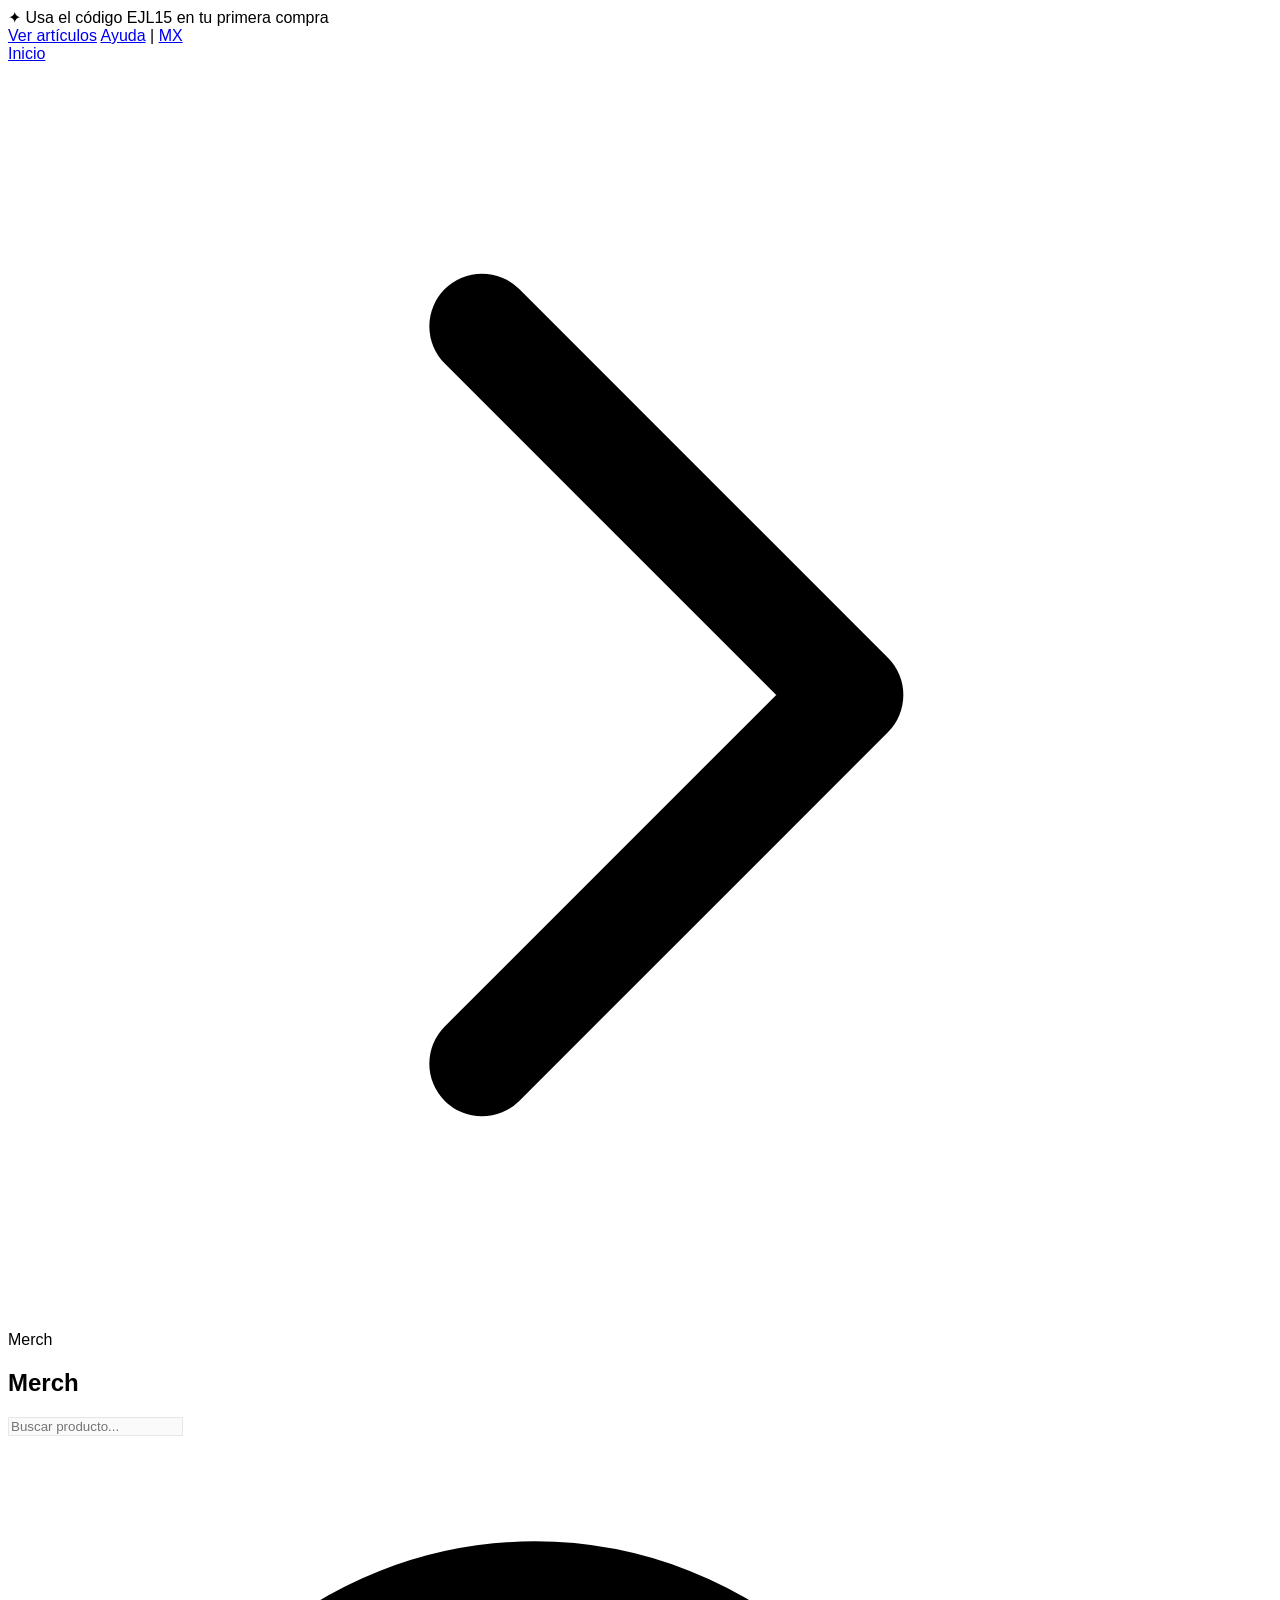
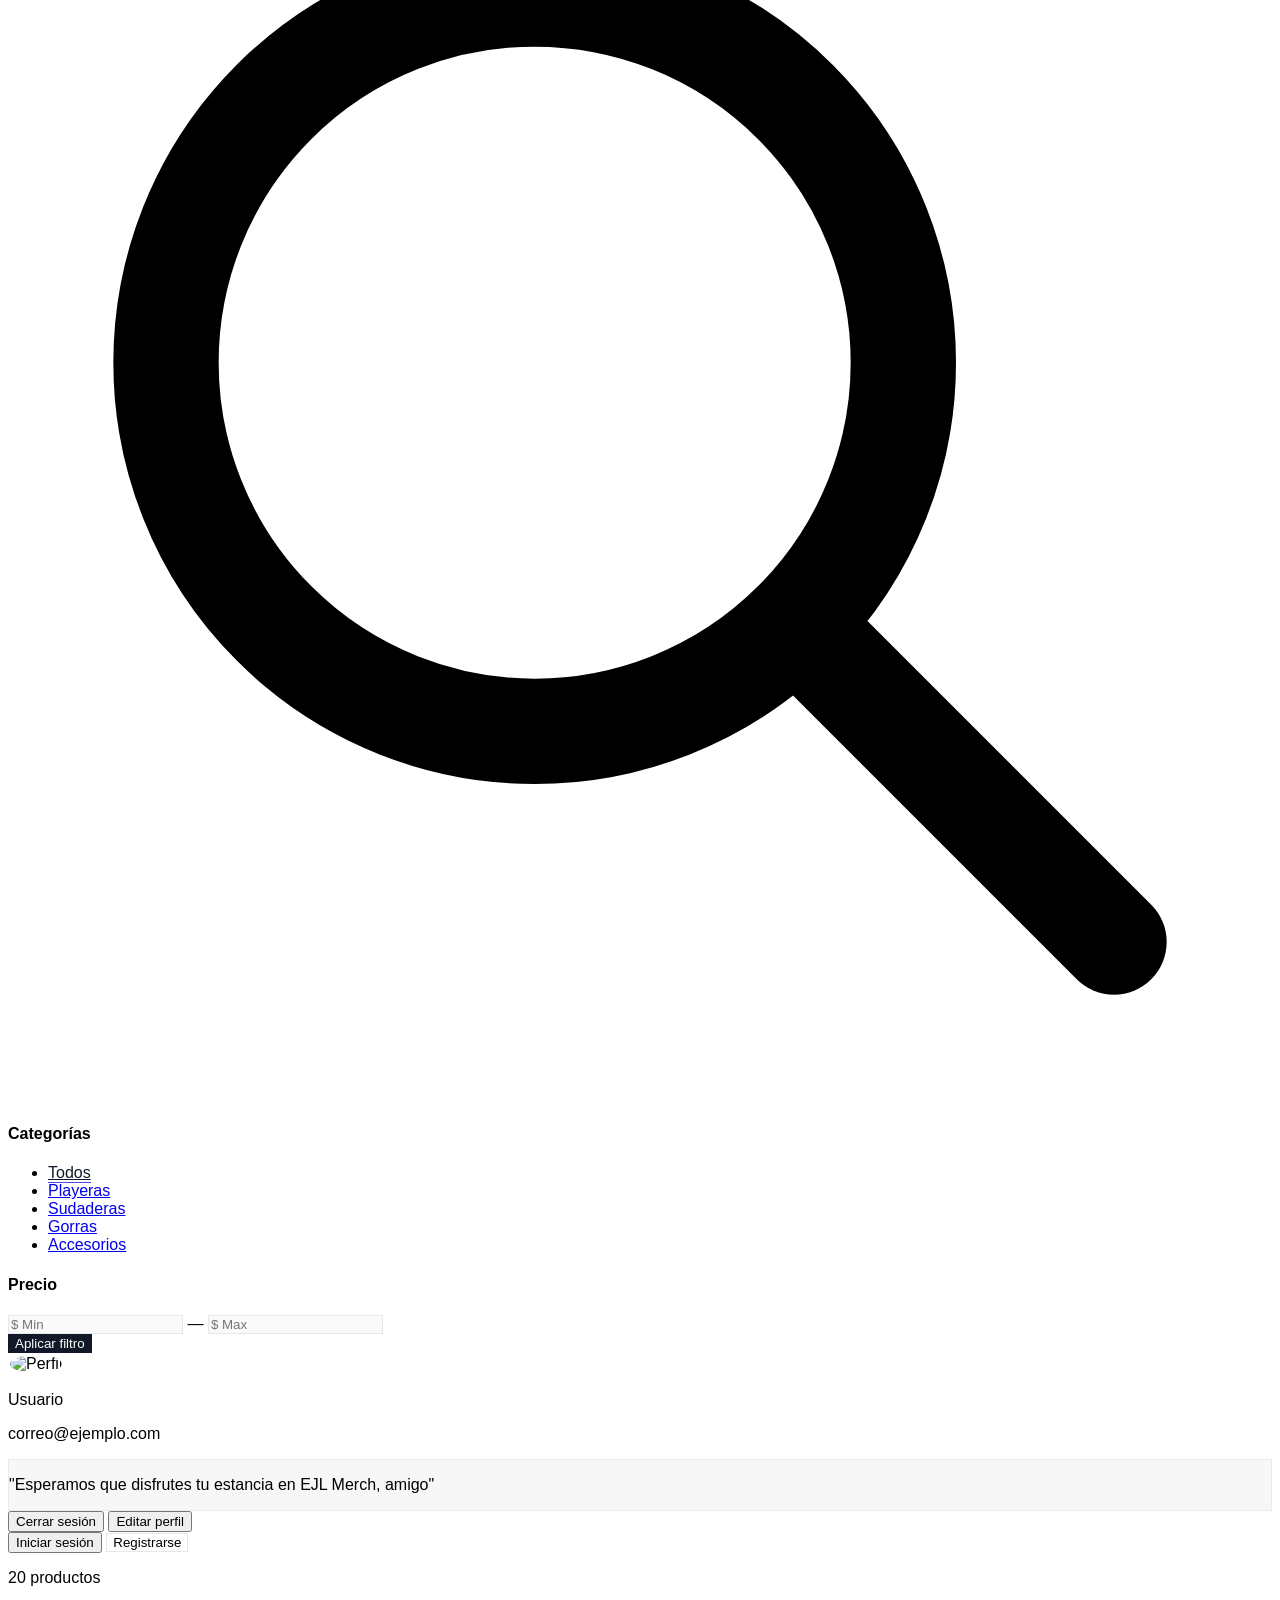
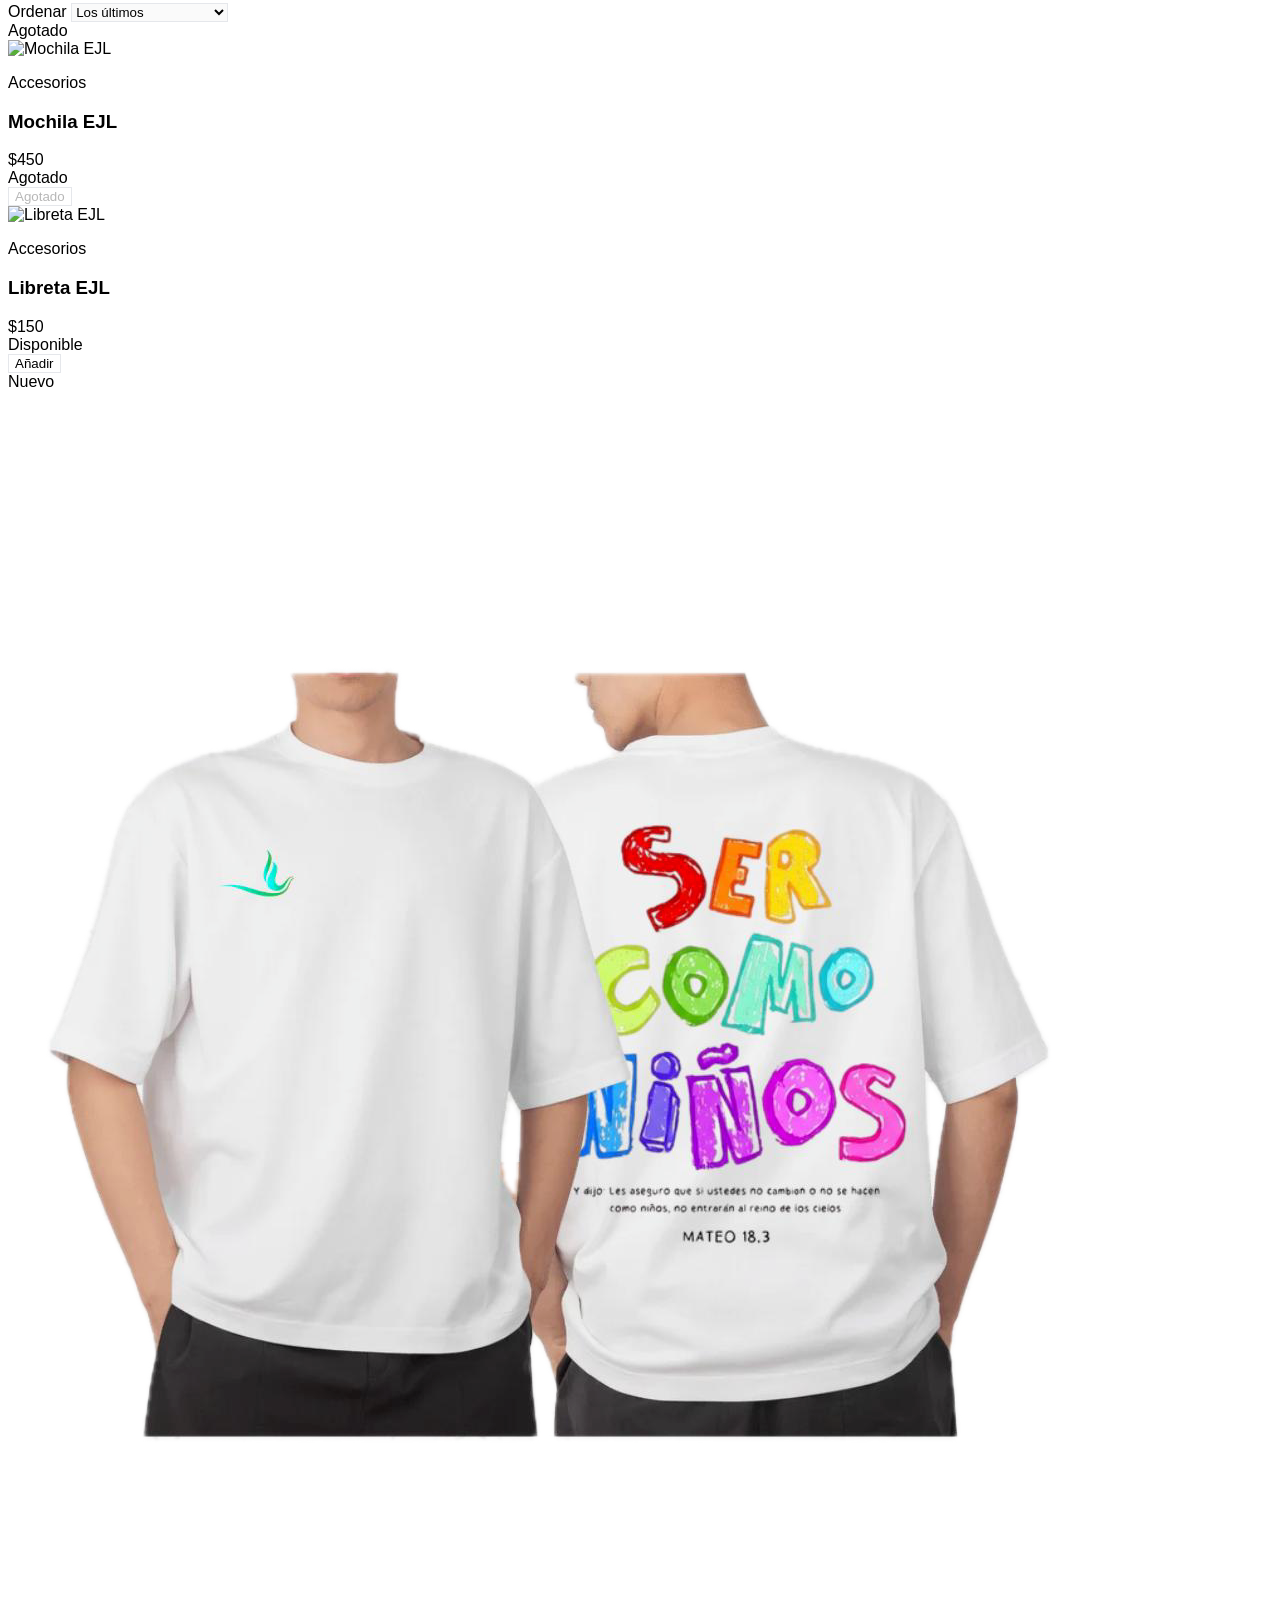
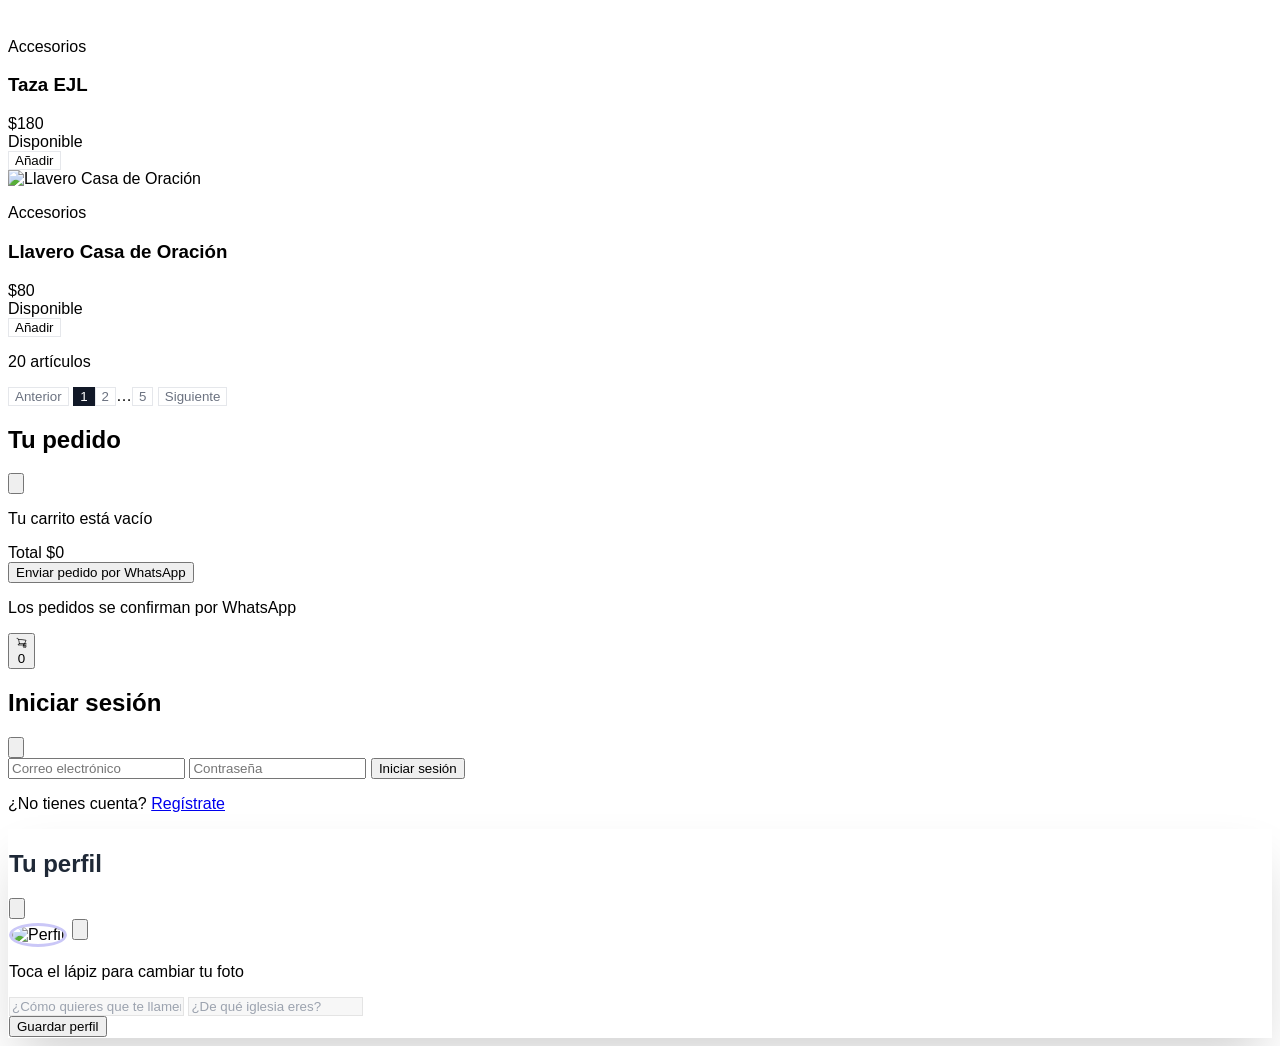
==== merch.html @ 8a9d3b51 "Primera subida - EJL" ====
<!DOCTYPE html>
<html lang="es">
<head>
    <meta charset="UTF-8">
    <meta name="viewport" content="width=device-width, initial-scale=1.0">
    <title>EJL | Merch</title>
    <script src="https://cdn.tailwindcss.com"></script>
    <style>
        * { font-family: 'Inter', sans-serif; }
        .product-card {
            transition: all 0.4s cubic-bezier(0.25, 0.46, 0.45, 0.94);
            backdrop-filter: blur(12px);
        }
        .product-card:hover {
            transform: translateY(-6px);
            box-shadow: 0 20px 40px -12px rgba(0, 0, 0, 0.15);
        }
        .product-card .image-wrapper {
            transition: all 0.6s cubic-bezier(0.25, 0.46, 0.45, 0.94);
        }
        .product-card:hover .image-wrapper {
            transform: scale(1.04);
        }
        .filter-link {
            position: relative;
            transition: all 0.3s ease;
            cursor: pointer;
        }
        .filter-link::after {
            content: '';
            position: absolute;
            bottom: -2px;
            left: 0;
            width: 0;
            height: 1.5px;
            background: #4f46e5;
            transition: width 0.3s ease;
        }
        .filter-link.active::after {
            width: 100%;
        }
        .filter-link.active {
            color: #111827;
            font-weight: 500;
        }
        .filter-link:hover::after {
            width: 100%;
        }
        .btn-outline {
            border: 1px solid #e5e7eb;
            transition: all 0.3s ease;
            background: transparent;
        }
        .btn-outline:hover {
            border-color: #4f46e5;
            background: #f5f3ff;
            color: #4f46e5;
        }
        .btn-primary {
            background: #111827;
            color: white;
            transition: all 0.3s ease;
            border: 1px solid transparent;
        }
        .btn-primary:hover {
            background: #1f2937;
            transform: translateY(-1px);
            box-shadow: 0 8px 20px -8px rgba(0, 0, 0, 0.2);
        }
        .input-search {
            border: 1px solid #e5e7eb;
            transition: all 0.3s ease;
            background: #fafafa;
        }
        .input-search:focus {
            border-color: #4f46e5;
            background: white;
            box-shadow: 0 0 0 3px rgba(79, 70, 229, 0.08);
        }
        .input-search:focus + svg {
            color: #4f46e5;
        }
        .select-sort {
            border: 1px solid #e5e7eb;
            background: #fafafa;
            transition: all 0.3s ease;
        }
        .select-sort:focus {
            border-color: #4f46e5;
            box-shadow: 0 0 0 3px rgba(79, 70, 229, 0.08);
        }
        .pagination-btn {
            transition: all 0.3s ease;
            border: 1px solid #e5e7eb;
            background: transparent;
            color: #6b7280;
        }
        .pagination-btn:hover:not(.active) {
            border-color: #4f46e5;
            color: #4f46e5;
            background: #f5f3ff;
        }
        .pagination-btn.active {
            background: #111827;
            color: white;
            border-color: #111827;
        }
        .cart-item {
            animation: slideIn 0.3s ease-out;
        }
        @keyframes slideIn {
            from { opacity: 0; transform: translateX(20px); }
            to { opacity: 1; transform: translateX(0); }
        }
        .cart-sidebar-open {
            transform: translateX(0) !important;
        }
        .cart-overlay {
            position: fixed;
            inset: 0;
            background: rgba(0,0,0,0.3);
            backdrop-filter: blur(4px);
            z-index: 99;
            opacity: 0;
            pointer-events: none;
            transition: all 0.4s ease;
        }
        .cart-overlay.active {
            opacity: 1;
            pointer-events: all;
        }
        .profile-pic {
            width: 40px;
            height: 40px;
            border-radius: 50%;
            object-fit: cover;
            border: 2px solid rgba(255,255,255,0.2);
        }
        .profile-pic-large {
            width: 80px;
            height: 80px;
            border-radius: 50%;
            object-fit: cover;
            border: 3px solid rgba(79,70,229,0.3);
        }
        .saludo-glass {
            background: rgba(0,0,0,0.03);
            backdrop-filter: blur(12px);
            border: 1px solid rgba(0,0,0,0.05);
        }
        .glass-modal {
            background: rgba(255,255,255,0.95);
            backdrop-filter: blur(20px);
            border: 1px solid rgba(255,255,255,0.2);
            box-shadow: 0 25px 50px -12px rgba(0,0,0,0.2);
        }
        .glass-input {
            background: rgba(0,0,0,0.03);
            border: 1px solid rgba(0,0,0,0.08);
            transition: all 0.3s ease;
            color: #1f2937;
        }
        .glass-input:focus {
            background: rgba(255,255,255,0.8);
            border-color: #4f46e5;
            box-shadow: 0 0 0 3px rgba(79,70,229,0.1);
        }
        .glass-input::placeholder {
            color: #9ca3af;
        }
        .file-input-wrapper {
            position: relative;
            overflow: hidden;
            display: inline-block;
        }
        .file-input-wrapper input[type=file] {
            position: absolute;
            left: 0;
            top: 0;
            opacity: 0;
            width: 100%;
            height: 100%;
            cursor: pointer;
        }
        .glass-text {
            color: #1f2937;
        }
        .glass-text-light {
            color: #6b7280;
        }
    </style>
</head>
<body class="bg-[#f8f9fa]">

    <!-- ========== BANNER SUPERIOR ========== -->
    <div id="topBanner" class="relative w-full bg-[#0a0a0a] py-2.5 sm:py-3 overflow-hidden border-b border-white/5">
        <div class="max-w-7xl mx-auto px-4 sm:px-6 lg:px-8">
            <div class="flex items-center justify-between">
                <div class="flex-1 flex items-center justify-center sm:justify-start overflow-hidden">
                    <div id="bannerText" class="text-white/70 text-[11px] sm:text-xs font-light tracking-wide whitespace-nowrap transition-all duration-700 ease-in-out">
                        <span class="text-indigo-400 font-medium">✦</span> Usa el código <span class="text-white font-medium">EJL15</span> en tu primera compra
                    </div>
                </div>
                <div class="hidden sm:flex items-center gap-4 flex-shrink-0">
                    <a href="#" class="text-white/40 hover:text-white/70 text-[10px] font-light tracking-wider uppercase transition-colors duration-300">Ver artículos</a>
                    <span class="w-px h-3 bg-white/10"></span>
                    <a href="#" class="text-white/40 hover:text-white/70 text-[10px] font-light tracking-wider uppercase transition-colors duration-300">Ayuda</a>
                    <span class="w-px h-3 bg-white/10"></span>
                    <span class="text-white/20 text-[10px] font-light">|</span>
                    <a href="#" class="text-white/30 hover:text-white/50 text-[10px] font-light transition-colors duration-300">MX</a>
                </div>
            </div>
        </div>
    </div>

    <!-- ========== MERCH · TIENDA EJL ========== -->
    <section class="py-12 sm:py-20" id="tiendaMerch">
        <div class="max-w-7xl mx-auto px-4 sm:px-6 lg:px-8">
            
            <!-- Breadcrumb -->
            <div class="flex items-center gap-2 text-sm text-gray-400 mb-8">
                <a href="index.html" class="hover:text-gray-800 transition">Inicio</a>
                <svg class="w-3 h-3 text-gray-300" fill="none" stroke="currentColor" viewBox="0 0 24 24">
                    <path stroke-linecap="round" stroke-linejoin="round" stroke-width="2" d="M9 5l7 7-7 7"></path>
                </svg>
                <span class="text-gray-800 font-medium">Merch</span>
            </div>

            <div class="flex flex-col lg:flex-row gap-10 lg:gap-14">
                
                <!-- ===== SIDEBAR ===== -->
                <div class="w-full lg:w-64 flex-shrink-0">
                    <h1 class="text-3xl sm:text-4xl font-light text-gray-900 mb-6 tracking-tight">Merch</h1>
                    
                    <!-- Buscador -->
                    <div class="relative mb-6">
                        <input type="text" id="searchInput" placeholder="Buscar producto..." 
                               class="w-full px-4 py-3 rounded-xl input-search text-gray-800 placeholder-gray-400 focus:outline-none transition text-sm">
                        <svg class="absolute right-4 top-1/2 -translate-y-1/2 w-4 h-4 text-gray-400 transition-colors" fill="none" stroke="currentColor" viewBox="0 0 24 24">
                            <path stroke-linecap="round" stroke-linejoin="round" stroke-width="2" d="M21 21l-6-6m2-5a7 7 0 11-14 0 7 7 0 0114 0z"></path>
                        </svg>
                    </div>

                    <!-- Categorías -->
                    <div class="mb-6">
                        <h4 class="text-[11px] font-medium text-gray-400 uppercase tracking-widest mb-4">Categorías</h4>
                        <ul class="space-y-2.5 text-sm" id="categoriaList">
                            <li><a href="#" class="filter-link active text-gray-900" data-categoria="todos">Todos</a></li>
                            <li><a href="#" class="filter-link text-gray-500" data-categoria="playeras">Playeras</a></li>
                            <li><a href="#" class="filter-link text-gray-500" data-categoria="sudaderas">Sudaderas</a></li>
                            <li><a href="#" class="filter-link text-gray-500" data-categoria="gorras">Gorras</a></li>
                            <li><a href="#" class="filter-link text-gray-500" data-categoria="accesorios">Accesorios</a></li>
                        </ul>
                    </div>

                    <!-- Filtro de precio -->
                    <div class="mb-6">
                        <h4 class="text-[11px] font-medium text-gray-400 uppercase tracking-widest mb-3">Precio</h4>
                        <div class="flex items-center gap-2">
                            <input type="number" id="priceMin" placeholder="$ Min" 
                                   class="w-full px-3 py-2.5 rounded-xl input-search text-gray-800 placeholder-gray-400 focus:outline-none transition text-sm">
                            <span class="text-gray-300 text-sm">—</span>
                            <input type="number" id="priceMax" placeholder="$ Max" 
                                   class="w-full px-3 py-2.5 rounded-xl input-search text-gray-800 placeholder-gray-400 focus:outline-none transition text-sm">
                        </div>
                        <button id="applyPriceFilter" class="mt-3 w-full py-2.5 rounded-xl btn-primary text-sm font-medium transition">
                            Aplicar filtro
                        </button>
                    </div>

                    <!-- ===== LOGIN / REGISTRO CON PERFIL ===== -->
                    <div id="authButtons" class="mt-8 pt-6 border-t border-gray-100">
                        <!-- Usuario logueado -->
                        <div id="userLoggedIn" class="hidden">
                            <div class="flex items-center gap-3 mb-3">
                                <img id="userProfilePic" src="" alt="Perfil" class="profile-pic">
                                <div>
                                    <p id="userDisplayName" class="text-gray-900 font-medium text-sm">Usuario</p>
                                    <p id="userDisplayEmail" class="text-gray-400 text-xs">correo@ejemplo.com</p>
                                </div>
                            </div>
                            <div id="saludoContainer" class="saludo-glass rounded-xl p-3 mb-3 text-center hidden">
                                <p class="text-gray-700 text-xs font-light italic">
                                    "Esperamos que disfrutes tu estancia en EJL Merch, <span id="saludoNombre" class="font-medium text-gray-900">amigo</span>"
                                </p>
                            </div>
                            <button onclick="cerrarSesion()" 
                                    class="w-full px-4 py-2.5 rounded-xl bg-red-500/10 text-red-500 text-xs font-medium hover:bg-red-500/20 transition">
                                Cerrar sesión
                            </button>
                            <button onclick="abrirPerfil()" 
                                    class="w-full mt-2 px-4 py-2.5 rounded-xl bg-indigo-500/10 text-indigo-600 text-xs font-medium hover:bg-indigo-500/20 transition">
                                Editar perfil
                            </button>
                        </div>

                        <!-- Usuario no logueado -->
                        <div id="userLoggedOut">
                            <div class="flex gap-2">
                                <button id="loginBtn" onclick="abrirLogin()" 
                                        class="flex-1 px-4 py-2.5 rounded-xl bg-[#111827] text-white text-xs font-medium hover:bg-[#1f2937] transition">
                                    Iniciar sesión
                                </button>
                                <button id="registerBtn" onclick="abrirRegistro()" 
                                        class="flex-1 px-4 py-2.5 rounded-xl btn-outline text-gray-700 text-xs font-medium transition">
                                    Registrarse
                                </button>
                            </div>
                        </div>
                    </div>
                </div>

                <!-- ===== PRODUCTOS ===== -->
                <div class="flex-1">
                    <!-- Resultados y ordenamiento -->
                    <div class="flex flex-col sm:flex-row sm:items-center justify-between gap-4 mb-8">
                        <p class="text-gray-500 text-sm" id="resultCount">
                            <span class="text-gray-900 font-medium" id="countDisplay">20</span> productos
                        </p>
                        <div class="flex items-center gap-3">
                            <span class="text-gray-400 text-xs uppercase tracking-wider">Ordenar</span>
                            <select id="sortSelect" class="px-4 py-2 rounded-xl select-sort text-gray-800 text-sm focus:outline-none transition">
                                <option value="recientes">Los últimos</option>
                                <option value="price-asc">Precio: menor a mayor</option>
                                <option value="price-desc">Precio: mayor a menor</option>
                                <option value="name">Nombre A-Z</option>
                            </select>
                        </div>
                    </div>

                    <!-- Grid de productos -->
                    <div class="grid sm:grid-cols-2 gap-5 md:gap-6" id="productGrid">
                        <!-- Los productos se generan con JavaScript -->
                    </div>

                    <!-- Paginación -->
                    <div class="flex flex-col sm:flex-row items-center justify-between mt-10 pt-8 border-t border-gray-200/60">
                        <p class="text-gray-400 text-sm" id="totalItems">20 artículos</p>
                        <div class="flex items-center gap-1.5 mt-3 sm:mt-0" id="pagination">
                            <!-- Se genera con JavaScript -->
                        </div>
                    </div>
                </div>
            </div>
        </div>
    </section>

    <!-- ========== CARRITO DE COMPRAS FLOTANTE ========== -->
    <div id="cartSidebar" class="fixed top-0 right-0 w-full sm:w-96 h-full bg-white shadow-2xl z-[100] transform translate-x-full transition-transform duration-500 ease-in-out">
        <div class="flex flex-col h-full">
            <div class="flex items-center justify-between px-6 py-4 border-b border-gray-100">
                <h2 class="text-xl font-light text-gray-900">Tu pedido</h2>
                <button onclick="toggleCart()" class="text-gray-400 hover:text-gray-600 transition">
                    <svg class="w-5 h-5" fill="none" stroke="currentColor" viewBox="0 0 24 24">
                        <path stroke-linecap="round" stroke-linejoin="round" stroke-width="2" d="M6 18L18 6M6 6l12 12"></path>
                    </svg>
                </button>
            </div>
            <div id="cartItems" class="flex-1 overflow-y-auto px-6 py-4 space-y-4">
                <p class="text-gray-400 text-sm text-center py-8">Tu carrito está vacío</p>
            </div>
            <div class="border-t border-gray-100 px-6 py-4 bg-gray-50/50">
                <div class="flex justify-between items-center mb-4">
                    <span class="text-gray-600 text-sm">Total</span>
                    <span id="cartTotal" class="text-xl font-semibold text-gray-900">$0</span>
                </div>
                <button onclick="checkout()" class="w-full py-3 rounded-xl bg-[#111827] text-white text-sm font-medium hover:bg-[#1f2937] transition shadow-lg shadow-black/10">
                    Enviar pedido por WhatsApp
                </button>
                <p class="text-gray-400 text-[10px] text-center mt-2">Los pedidos se confirman por WhatsApp</p>
            </div>
        </div>
    </div>

    <!-- ========== OVERLAY DEL CARRITO ========== -->
    <div id="cartOverlay" class="cart-overlay" onclick="toggleCart()"></div>

    <!-- ========== BOTÓN DEL CARRITO ========== -->
    <button onclick="toggleCart()" id="cartButton" class="fixed bottom-6 right-6 z-50 w-14 h-14 rounded-full bg-[#111827] text-white shadow-2xl shadow-black/20 hover:shadow-xl hover:scale-105 transition-all duration-300 flex items-center justify-center">
        <svg class="w-6 h-6" fill="none" stroke="currentColor" viewBox="0 0 24 24" stroke-width="1.5">
            <path stroke-linecap="round" stroke-linejoin="round" d="M2.25 3h1.386c.51 0 .955.343 1.087.835l.383 1.437M7.5 14.25a3 3 0 00-3 3h15.75m-12.75-3h11.218c1.121-2.3 2.1-4.684 2.924-7.138a60.114 60.114 0 00-16.536-1.84M7.5 14.25l-1.5-6.75m12.75 6.75a3 3 0 103 3m-3-3h3m-3 3a3 3 0 103 3" />
        </svg>
        <span id="cartCount" class="absolute -top-1 -right-1 w-5 h-5 rounded-full bg-indigo-500 text-white text-[10px] font-medium flex items-center justify-center">0</span>
    </button>

    <!-- ========== MODAL LOGIN ========== -->
    <div id="loginModal" class="fixed inset-0 z-[200] bg-black/50 backdrop-blur-sm flex items-center justify-center hidden">
        <div class="bg-white rounded-3xl p-8 w-full max-w-md mx-4 shadow-2xl">
            <div class="flex justify-between items-center mb-6">
                <h2 class="text-2xl font-light text-gray-900" id="modalTitle">Iniciar sesión</h2>
                <button onclick="cerrarModal()" class="text-gray-400 hover:text-gray-600 transition">
                    <svg class="w-5 h-5" fill="none" stroke="currentColor" viewBox="0 0 24 24">
                        <path stroke-linecap="round" stroke-linejoin="round" stroke-width="2" d="M6 18L18 6M6 6l12 12"></path>
                    </svg>
                </button>
            </div>
            <form id="authForm" onsubmit="return false;">
                <input type="email" id="authEmail" placeholder="Correo electrónico" 
                       class="w-full px-4 py-3 rounded-xl bg-gray-50 border border-gray-200 text-gray-800 placeholder-gray-400 focus:border-indigo-500 focus:ring-2 focus:ring-indigo-500/20 focus:outline-none transition mb-3">
                <input type="password" id="authPassword" placeholder="Contraseña" 
                       class="w-full px-4 py-3 rounded-xl bg-gray-50 border border-gray-200 text-gray-800 placeholder-gray-400 focus:border-indigo-500 focus:ring-2 focus:ring-indigo-500/20 focus:outline-none transition mb-4">
                <button type="submit" id="authSubmitBtn" class="w-full py-3 rounded-xl bg-[#111827] text-white font-medium hover:bg-[#1f2937] transition shadow-lg shadow-black/10">
                    Iniciar sesión
                </button>
            </form>
            <p class="text-center text-gray-400 text-sm mt-4">
                <span id="authToggleText">¿No tienes cuenta?</span>
                <a href="#" id="authToggleLink" class="text-indigo-600 hover:text-indigo-500 transition">Regístrate</a>
            </p>
        </div>
    </div>

    <!-- ========== MODAL PERFIL (Glass) ========== -->
    <div id="perfilModal" class="fixed inset-0 z-[300] bg-black/40 backdrop-blur-sm flex items-center justify-center hidden">
        <div class="glass-modal rounded-3xl p-8 w-full max-w-md mx-4 shadow-2xl">
            <div class="flex justify-between items-center mb-6">
                <h2 class="text-2xl font-light glass-text">Tu perfil</h2>
                <button onclick="cerrarPerfil()" class="text-gray-400 hover:text-gray-600 transition">
                    <svg class="w-5 h-5" fill="none" stroke="currentColor" viewBox="0 0 24 24">
                        <path stroke-linecap="round" stroke-linejoin="round" stroke-width="2" d="M6 18L18 6M6 6l12 12"></path>
                    </svg>
                </button>
            </div>
            <form id="perfilForm" onsubmit="return false;">
                <!-- Foto de perfil -->
                <div class="flex flex-col items-center mb-6">
                    <div class="relative">
                        <img id="perfilPreview" src="https://ui-avatars.com/api/?name=Usuario&background=4f46e5&color=fff&size=80" alt="Perfil" class="profile-pic-large">
                        <div class="file-input-wrapper absolute bottom-0 right-0">
                            <button type="button" class="w-8 h-8 rounded-full bg-indigo-500 text-white flex items-center justify-center text-xs hover:bg-indigo-600 transition shadow-lg">
                                <svg class="w-4 h-4" fill="none" stroke="currentColor" viewBox="0 0 24 24">
                                    <path stroke-linecap="round" stroke-linejoin="round" stroke-width="2" d="M3 9a2 2 0 012-2h.93a2 2 0 001.664-.89l.812-1.22A2 2 0 0110.07 4h3.86a2 2 0 011.664.89l.812 1.22A2 2 0 0018.07 7H19a2 2 0 012 2v9a2 2 0 01-2 2H5a2 2 0 01-2-2V9z"></path>
                                    <path stroke-linecap="round" stroke-linejoin="round" stroke-width="2" d="M15 13a3 3 0 11-6 0 3 3 0 016 0z"></path>
                                </svg>
                            </button>
                            <input type="file" id="fotoPerfilInput" accept="image/*">
                        </div>
                    </div>
                    <p class="text-gray-400 text-[10px] mt-2">Toca el lápiz para cambiar tu foto</p>
                </div>

                <!-- Campos del perfil -->
                <div class="space-y-3">
                    <input type="text" id="perfilNombre" placeholder="¿Cómo quieres que te llamen?" 
                           class="w-full px-4 py-3 rounded-xl glass-input placeholder-gray-400 focus:outline-none transition">
                    <input type="text" id="perfilIglesia" placeholder="¿De qué iglesia eres?" 
                           class="w-full px-4 py-3 rounded-xl glass-input placeholder-gray-400 focus:outline-none transition">
                </div>

                <button type="submit" class="w-full mt-4 py-3 rounded-xl bg-[#111827] text-white font-medium hover:bg-[#1f2937] transition shadow-lg shadow-black/10">
                    Guardar perfil
                </button>
            </form>
        </div>
    </div>

    <!-- ========== FIREBASE AUTH + FIRESTORE ========== -->
    <script type="importmap">
        {
            "imports": {
                "firebase": "https://www.gstatic.com/firebasejs/11.0.0/firebase-app.js",
                "firebase/auth": "https://www.gstatic.com/firebasejs/11.0.0/firebase-auth.js",
                "firebase/firestore": "https://www.gstatic.com/firebasejs/11.0.0/firebase-firestore.js",
                "firebase/storage": "https://www.gstatic.com/firebasejs/11.0.0/firebase-storage.js"
            }
        }
    </script>

    <script type="module">
        // ========== CONFIGURACIÓN DE FIREBASE ==========
        import { initializeApp } from 'firebase';
        import { getAuth, createUserWithEmailAndPassword, signInWithEmailAndPassword, onAuthStateChanged, signOut } from 'firebase/auth';
        import { getFirestore, doc, setDoc, getDoc, updateDoc } from 'firebase/firestore';
        import { getStorage, ref, uploadBytes, getDownloadURL } from 'firebase/storage';

        const firebaseConfig = {
            apiKey: "AIzaSyAddoknO4HnsYdxH7HmfG8aqxqfGggF-HA",
            authDomain: "ejercito-juvenil-libano.firebaseapp.com",
            projectId: "ejercito-juvenil-libano",
            storageBucket: "ejercito-juvenil-libano.firebasestorage.app",
            messagingSenderId: "459413328479",
            appId: "1:459413328479:web:6ac3d1c39335410a4e41ea",
            measurementId: "G-KZKM405FLF"
        };

        const app = initializeApp(firebaseConfig);
        const auth = getAuth(app);
        const db = getFirestore(app);
        const storage = getStorage(app);

        // ===== VARIABLES GLOBALES =====
        let currentUserData = null;
        let currentUser = null;

        // ===== FUNCIONES DE AUTENTICACIÓN =====

        function registrarUsuario(email, password) {
            createUserWithEmailAndPassword(auth, email, password)
                .then(async (userCredential) => {
                    const user = userCredential.user;
                    currentUser = user;
                    
                    await setDoc(doc(db, "usuarios", user.uid), {
                        nombre: "",
                        iglesia: "",
                        email: email,
                        foto: "",
                        creado: new Date().toISOString()
                    });
                    
                    console.log('✅ Usuario registrado:', user.email);
                    alert('✅ ¡Registro exitoso! Completa tu perfil.');
                    
                    cargarPerfilParaEditar(user);
                    document.getElementById('perfilModal').classList.remove('hidden');
                })
                .catch((error) => {
                    console.error('❌ Error:', error.message);
                    alert('❌ Error al registrar: ' + error.message);
                });
        }

        function iniciarSesion(email, password) {
            signInWithEmailAndPassword(auth, email, password)
                .then((userCredential) => {
                    const user = userCredential.user;
                    console.log('✅ Sesión iniciada:', user.email);
                    alert('✅ ¡Bienvenido de vuelta!');
                    // Limpiar carrito al iniciar sesión (carga desde localStorage)
                    cargarCarritoDesdeLocal();
                    location.reload();
                })
                .catch((error) => {
                    console.error('❌ Error:', error.message);
                    alert('❌ Error al iniciar sesión: ' + error.message);
                });
        }

        function cerrarSesion() {
            signOut(auth)
                .then(() => {
                    console.log('✅ Sesión cerrada');
                    // Limpiar carrito al cerrar sesión
                    localStorage.removeItem('cart');
                    document.getElementById('cartCount').textContent = '0';
                    document.getElementById('cartItems').innerHTML = `<p class="text-gray-400 text-sm text-center py-8">Tu carrito está vacío</p>`;
                    document.getElementById('cartTotal').textContent = '$0';
                    alert('✅ Sesión cerrada correctamente');
                    location.reload();
                })
                .catch((error) => {
                    console.error('❌ Error:', error.message);
                });
        }

        // ===== CARGAR CARRITO DESDE LOCALSTORAGE =====
        function cargarCarritoDesdeLocal() {
            const cart = JSON.parse(localStorage.getItem('cart')) || [];
            if (cart.length > 0) {
                // Actualizar UI del carrito
                const count = cart.reduce((sum, item) => sum + (item.cantidad || 1), 0);
                document.getElementById('cartCount').textContent = count;
                
                const itemsContainer = document.getElementById('cartItems');
                const totalEl = document.getElementById('cartTotal');
                
                itemsContainer.innerHTML = cart.map(item => `
                    <div class="cart-item flex items-center gap-4 py-3 border-b border-gray-50">
                        <div class="w-16 h-16 rounded-lg bg-gray-100 flex items-center justify-center flex-shrink-0">
                            <img src="./IMAGES/${item.imagen}" alt="${item.nombre}" class="w-12 h-12 object-contain">
                        </div>
                        <div class="flex-1 min-w-0">
                            <p class="text-gray-900 text-sm font-medium truncate">${item.nombre}</p>
                            <p class="text-gray-400 text-xs">$${item.precio} x ${item.cantidad || 1}</p>
                        </div>
                        <div class="flex items-center gap-2">
                            <span class="text-gray-900 font-semibold text-sm">$${(item.precio * (item.cantidad || 1))}</span>
                            <button onclick="removeFromCart(${item.id})" class="text-gray-300 hover:text-red-500 transition">
                                <svg class="w-4 h-4" fill="none" stroke="currentColor" viewBox="0 0 24 24">
                                    <path stroke-linecap="round" stroke-linejoin="round" stroke-width="2" d="M6 18L18 6M6 6l12 12"></path>
                                </svg>
                            </button>
                        </div>
                    </div>
                `).join('');
                
                const total = cart.reduce((sum, item) => sum + (item.precio * (item.cantidad || 1)), 0);
                totalEl.textContent = `$${total}`;
            }
        }

        // ===== CARGAR DATOS DEL USUARIO DESDE FIRESTORE =====
        async function cargarPerfilUsuario(user) {
            try {
                const docRef = doc(db, "usuarios", user.uid);
                const docSnap = await getDoc(docRef);
                
                if (docSnap.exists()) {
                    currentUserData = docSnap.data();
                    console.log('📋 Datos del usuario:', currentUserData);
                    
                    const userLoggedIn = document.getElementById('userLoggedIn');
                    const userLoggedOut = document.getElementById('userLoggedOut');
                    userLoggedIn.classList.remove('hidden');
                    userLoggedOut.classList.add('hidden');
                    
                    const nombre = currentUserData.nombre || 'Usuario';
                    document.getElementById('userDisplayName').textContent = nombre;
                    document.getElementById('userDisplayEmail').textContent = user.email;
                    
                    // Mostrar saludo solo si tiene nombre completo
                    if (currentUserData.nombre && currentUserData.nombre.trim() !== '') {
                        document.getElementById('saludoContainer').classList.remove('hidden');
                        document.getElementById('saludoNombre').textContent = currentUserData.nombre;
                    } else {
                        document.getElementById('saludoContainer').classList.add('hidden');
                    }
                    
                    if (currentUserData.foto && currentUserData.foto.startsWith('http')) {
                        document.getElementById('userProfilePic').src = currentUserData.foto;
                    } else {
                        document.getElementById('userProfilePic').src = `https://ui-avatars.com/api/?name=${nombre}&background=4f46e5&color=fff&size=40`;
                    }
                    
                    // Cargar carrito desde localStorage
                    cargarCarritoDesdeLocal();
                    
                    // Si no tiene nombre, pedir que complete
                    if (!currentUserData.nombre || currentUserData.nombre.trim() === '') {
                        setTimeout(() => {
                            cargarPerfilParaEditar(user);
                            document.getElementById('perfilModal').classList.remove('hidden');
                        }, 1000);
                    }
                } else {
                    await setDoc(doc(db, "usuarios", user.uid), {
                        nombre: "",
                        iglesia: "",
                        email: user.email,
                        foto: "",
                        creado: new Date().toISOString()
                    });
                    cargarPerfilUsuario(user);
                }
            } catch (error) {
                console.error('❌ Error al cargar perfil:', error);
            }
        }

        // ===== CARGAR PERFIL PARA EDITAR =====
        async function cargarPerfilParaEditar(user) {
            try {
                const docRef = doc(db, "usuarios", user.uid);
                const docSnap = await getDoc(docRef);
                
                if (docSnap.exists()) {
                    const data = docSnap.data();
                    document.getElementById('perfilNombre').value = data.nombre || '';
                    document.getElementById('perfilIglesia').value = data.iglesia || '';
                    
                    if (data.foto && data.foto.startsWith('http')) {
                        document.getElementById('perfilPreview').src = data.foto;
                    } else {
                        document.getElementById('perfilPreview').src = `https://ui-avatars.com/api/?name=${data.nombre || 'Usuario'}&background=4f46e5&color=fff&size=80`;
                    }
                }
            } catch (error) {
                console.error('❌ Error:', error);
            }
        }

        // ===== GUARDAR PERFIL =====
        async function guardarPerfil() {
            if (!currentUser) return;
            
            const nombre = document.getElementById('perfilNombre').value.trim();
            const iglesia = document.getElementById('perfilIglesia').value.trim();
            
            if (!nombre) {
                alert('❌ Por favor, ingresa cómo quieres que te llamen');
                return;
            }
            
            try {
                await updateDoc(doc(db, "usuarios", currentUser.uid), {
                    nombre: nombre,
                    iglesia: iglesia || 'No especificada'
                });
                
                document.getElementById('userDisplayName').textContent = nombre;
                document.getElementById('saludoContainer').classList.remove('hidden');
                document.getElementById('saludoNombre').textContent = nombre;
                
                alert('✅ Perfil actualizado correctamente');
                document.getElementById('perfilModal').classList.add('hidden');
                location.reload();
            } catch (error) {
                console.error('❌ Error:', error);
                alert('❌ Error al guardar perfil: ' + error.message);
            }
        }

        // ===== SUBIR FOTO DE PERFIL =====
        async function subirFotoPerfil(file) {
            if (!currentUser) return;
            
            try {
                const storageRef = ref(storage, `perfiles/${currentUser.uid}/foto.jpg`);
                await uploadBytes(storageRef, file);
                const url = await getDownloadURL(storageRef);
                
                await updateDoc(doc(db, "usuarios", currentUser.uid), {
                    foto: url
                });
                
                document.getElementById('perfilPreview').src = url;
                document.getElementById('userProfilePic').src = url;
                
                alert('✅ Foto de perfil actualizada');
            } catch (error) {
                console.error('❌ Error al subir foto:', error);
                alert('❌ Error al subir foto: ' + error.message);
            }
        }

        // ===== ESTADO DE AUTENTICACIÓN =====
        onAuthStateChanged(auth, (user) => {
            if (user) {
                currentUser = user;
                console.log('👤 Usuario autenticado:', user.email);
                cargarPerfilUsuario(user);
            } else {
                currentUser = null;
                console.log('👤 Usuario no autenticado');
                document.getElementById('userLoggedIn').classList.add('hidden');
                document.getElementById('userLoggedOut').classList.remove('hidden');
                // Limpiar carrito al cerrar sesión
                localStorage.removeItem('cart');
            }
        });

        // ===== EXPONER FUNCIONES AL HTML =====
        window.registrarUsuario = registrarUsuario;
        window.iniciarSesion = iniciarSesion;
        window.cerrarSesion = cerrarSesion;
        window.guardarPerfil = guardarPerfil;
        window.abrirPerfil = function() {
            if (currentUser) {
                cargarPerfilParaEditar(currentUser);
                document.getElementById('perfilModal').classList.remove('hidden');
            }
        };
        window.cerrarPerfil = function() {
            document.getElementById('perfilModal').classList.add('hidden');
        };
        window.removeFromCart = function(id) {
            let cart = JSON.parse(localStorage.getItem('cart')) || [];
            cart = cart.filter(item => item.id !== id);
            localStorage.setItem('cart', JSON.stringify(cart));
            cargarCarritoDesdeLocal();
        };

        console.log('✅ Firebase Auth + Firestore + Storage configurado correctamente');

        // ========== MODAL LOGIN ==========
        let isLoginMode = true;

        window.abrirLogin = function() {
            isLoginMode = true;
            document.getElementById('modalTitle').textContent = 'Iniciar sesión';
            document.getElementById('authSubmitBtn').textContent = 'Iniciar sesión';
            document.getElementById('authToggleText').textContent = '¿No tienes cuenta?';
            document.getElementById('authToggleLink').textContent = 'Regístrate';
            document.getElementById('loginModal').classList.remove('hidden');
            document.getElementById('authEmail').value = '';
            document.getElementById('authPassword').value = '';
        };

        window.abrirRegistro = function() {
            isLoginMode = false;
            document.getElementById('modalTitle').textContent = 'Crear cuenta';
            document.getElementById('authSubmitBtn').textContent = 'Registrarse';
            document.getElementById('authToggleText').textContent = '¿Ya tienes cuenta?';
            document.getElementById('authToggleLink').textContent = 'Inicia sesión';
            document.getElementById('loginModal').classList.remove('hidden');
            document.getElementById('authEmail').value = '';
            document.getElementById('authPassword').value = '';
        };

        window.cerrarModal = function() {
            document.getElementById('loginModal').classList.add('hidden');
        };

        document.getElementById('loginModal').addEventListener('click', function(e) {
            if (e.target === this) window.cerrarModal();
        });

        document.getElementById('authToggleLink').addEventListener('click', function(e) {
            e.preventDefault();
            if (isLoginMode) {
                window.abrirRegistro();
            } else {
                window.abrirLogin();
            }
        });

        document.getElementById('authForm').addEventListener('submit', function(e) {
            e.preventDefault();
            const email = document.getElementById('authEmail').value;
            const password = document.getElementById('authPassword').value;
            
            if (isLoginMode) {
                window.iniciarSesion(email, password);
            } else {
                window.registrarUsuario(email, password);
            }
        });

        // ===== SUBIR FOTO DE PERFIL =====
        document.getElementById('fotoPerfilInput').addEventListener('change', function(e) {
            const file = e.target.files[0];
            if (file) {
                subirFotoPerfil(file);
            }
        });

        // ===== GUARDAR PERFIL =====
        document.getElementById('perfilForm').addEventListener('submit', function(e) {
            e.preventDefault();
            window.guardarPerfil();
        });
    </script>

    <!-- ========== TIENDA JAVASCRIPT ========== -->
    <script>
        // ========== DATOS DE PRODUCTOS (20 productos) ==========
        const productos = [
            // Playeras (5)
            { id: 1, nombre: "Playera En la tierra", categoria: "playeras", precio: 549, stock: true, imagen: "playera1.jpg", etiqueta: "Nuevo", destacado: false },
            { id: 2, nombre: "Playera Padre Nuestro", categoria: "playeras", precio: 549, stock: true, imagen: "playera2.jpg", etiqueta: null, destacado: false },
            { id: 3, nombre: "Playera EJL Classic", categoria: "playeras", precio: 499, stock: true, imagen: "playera3.jpg", etiqueta: "Oferta", destacado: false },
            { id: 4, nombre: "Playera Corazón de Fuego", categoria: "playeras", precio: 599, stock: true, imagen: "playera1.jpg", etiqueta: null, destacado: false },
            { id: 5, nombre: "Playera Generación EJL", categoria: "playeras", precio: 529, stock: false, imagen: "playera2.jpg", etiqueta: "Agotado", destacado: false },
            
            // Sudaderas (5)
            { id: 6, nombre: "Sudadera Padre Nuestro", categoria: "sudaderas", precio: 899, stock: true, imagen: "playera1.jpg", etiqueta: null, destacado: false },
            { id: 7, nombre: "Sudadera EJL Special", categoria: "sudaderas", precio: 650, stock: true, imagen: "playera2.jpg", etiqueta: "Destacado", destacado: true },
            { id: 8, nombre: "Sudadera Corazón de Fuego", categoria: "sudaderas", precio: 799, stock: true, imagen: "playera3.jpg", etiqueta: null, destacado: false },
            { id: 9, nombre: "Sudadera Generación EJL", categoria: "sudaderas", precio: 749, stock: false, imagen: "playera1.jpg", etiqueta: "Agotado", destacado: false },
            { id: 10, nombre: "Sudadera Amigos por Siempre", categoria: "sudaderas", precio: 829, stock: true, imagen: "playera2.jpg", etiqueta: null, destacado: false },
            
            // Gorras (5)
            { id: 11, nombre: "Gorra EJL", categoria: "gorras", precio: 280, stock: true, imagen: "playera3.jpg", etiqueta: null, destacado: false },
            { id: 12, nombre: "Gorra Casa de Oración", categoria: "gorras", precio: 299, stock: true, imagen: "playera1.jpg", etiqueta: "Nuevo", destacado: false },
            { id: 13, nombre: "Gorra Fuego y Gloria", categoria: "gorras", precio: 320, stock: false, imagen: "playera2.jpg", etiqueta: "Agotado", destacado: false },
            { id: 14, nombre: "Gorra EJL Classic", categoria: "gorras", precio: 259, stock: true, imagen: "playera3.jpg", etiqueta: null, destacado: false },
            { id: 15, nombre: "Gorra Corazón de Fuego", categoria: "gorras", precio: 299, stock: true, imagen: "playera1.jpg", etiqueta: null, destacado: false },
            
            // Accesorios (5)
            { id: 16, nombre: "Pulsera EJL", categoria: "accesorios", precio: 120, stock: true, imagen: "playera2.jpg", etiqueta: null, destacado: false },
            { id: 17, nombre: "Llavero Casa de Oración", categoria: "accesorios", precio: 80, stock: true, imagen: "playera3.jpg", etiqueta: null, destacado: false },
            { id: 18, nombre: "Taza EJL", categoria: "accesorios", precio: 180, stock: true, imagen: "playera1.jpg", etiqueta: "Nuevo", destacado: false },
            { id: 19, nombre: "Libreta EJL", categoria: "accesorios", precio: 150, stock: true, imagen: "playera2.jpg", etiqueta: null, destacado: false },
            { id: 20, nombre: "Mochila EJL", categoria: "accesorios", precio: 450, stock: false, imagen: "playera3.jpg", etiqueta: "Agotado", destacado: false },
        ];

        let currentPage = 1;
        const itemsPerPage = 4;
        let filteredProducts = [...productos];
        let cart = JSON.parse(localStorage.getItem('cart')) || [];

        // ========== FUNCIONES DEL CARRITO ==========
        function addToCart(id) {
            const producto = productos.find(p => p.id === id);
            if (!producto) return;
            
            const existing = cart.find(item => item.id === id);
            if (existing) {
                existing.cantidad = (existing.cantidad || 1) + 1;
            } else {
                cart.push({ ...producto, cantidad: 1 });
            }
            
            localStorage.setItem('cart', JSON.stringify(cart));
            updateCartUI();
            
            const btn = document.querySelector(`[data-product-id="${id}"]`);
            if (btn) {
                btn.textContent = '✓ Añadido';
                btn.classList.remove('btn-outline');
                btn.classList.add('bg-emerald-500', 'text-white', 'border-emerald-500');
                setTimeout(() => {
                    btn.textContent = 'Añadir';
                    btn.classList.add('btn-outline');
                    btn.classList.remove('bg-emerald-500', 'text-white', 'border-emerald-500');
                }, 1500);
            }
        }

        function removeFromCart(id) {
            cart = cart.filter(item => item.id !== id);
            localStorage.setItem('cart', JSON.stringify(cart));
            updateCartUI();
        }

        function updateCartUI() {
            const count = cart.reduce((sum, item) => sum + (item.cantidad || 1), 0);
            document.getElementById('cartCount').textContent = count;
            
            const itemsContainer = document.getElementById('cartItems');
            const totalEl = document.getElementById('cartTotal');
            
            if (cart.length === 0) {
                itemsContainer.innerHTML = `<p class="text-gray-400 text-sm text-center py-8">Tu carrito está vacío</p>`;
                totalEl.textContent = '$0';
                return;
            }
            
            itemsContainer.innerHTML = cart.map(item => `
                <div class="cart-item flex items-center gap-4 py-3 border-b border-gray-50">
                    <div class="w-16 h-16 rounded-lg bg-gray-100 flex items-center justify-center flex-shrink-0">
                        <img src="./IMAGES/${item.imagen}" alt="${item.nombre}" class="w-12 h-12 object-contain">
                    </div>
                    <div class="flex-1 min-w-0">
                        <p class="text-gray-900 text-sm font-medium truncate">${item.nombre}</p>
                        <p class="text-gray-400 text-xs">$${item.precio} x ${item.cantidad || 1}</p>
                    </div>
                    <div class="flex items-center gap-2">
                        <span class="text-gray-900 font-semibold text-sm">$${(item.precio * (item.cantidad || 1))}</span>
                        <button onclick="removeFromCart(${item.id})" class="text-gray-300 hover:text-red-500 transition">
                            <svg class="w-4 h-4" fill="none" stroke="currentColor" viewBox="0 0 24 24">
                                <path stroke-linecap="round" stroke-linejoin="round" stroke-width="2" d="M6 18L18 6M6 6l12 12"></path>
                            </svg>
                        </button>
                    </div>
                </div>
            `).join('');
            
            const total = cart.reduce((sum, item) => sum + (item.precio * (item.cantidad || 1)), 0);
            totalEl.textContent = `$${total}`;
        }

        function toggleCart() {
            const sidebar = document.getElementById('cartSidebar');
            const overlay = document.getElementById('cartOverlay');
            sidebar.classList.toggle('cart-sidebar-open');
            overlay.classList.toggle('active');
            document.body.style.overflow = sidebar.classList.contains('cart-sidebar-open') ? 'hidden' : 'auto';
        }

        function checkout() {
            if (cart.length === 0) {
                alert('Tu carrito está vacío');
                return;
            }
            
            let mensaje = '🛒 *Nuevo pedido EJL Merch*\n\n';
            let total = 0;
            
            cart.forEach((item, index) => {
                const subtotal = item.precio * (item.cantidad || 1);
                mensaje += `${index + 1}. ${item.nombre} x${item.cantidad || 1} = $${subtotal}\n`;
                total += subtotal;
            });
            
            mensaje += `\n━━━━━━━━━━━━━━━━━━\n`;
            mensaje += `💰 *Total: $${total}*\n\n`;
            mensaje += `📦 *¿Cómo quieres recibir tu pedido?*\n`;
            mensaje += `(Envío o recoger en iglesia)\n\n`;
            mensaje += `📱 *Déjanos tu teléfono:*\n\n`;
            mensaje += `_Este mensaje es automático. Un líder te contactará para confirmar._`;
            
            const url = `https://wa.me/527712077884?text=${encodeURIComponent(mensaje)}`;
            window.open(url, '_blank');
        }

        // ========== FUNCIONES DE LA TIENDA ==========
        function getCategoriaLabel(cat) {
            const labels = {
                'playeras': 'Playeras',
                'sudaderas': 'Sudaderas',
                'gorras': 'Gorras',
                'accesorios': 'Accesorios'
            };
            return labels[cat] || cat;
        }

        function getEtiquetaStyle(etiqueta) {
            const styles = {
                'Nuevo': { bg: 'bg-emerald-500/10', text: 'text-emerald-600', border: 'border-emerald-200' },
                'Oferta': { bg: 'bg-amber-500/10', text: 'text-amber-600', border: 'border-amber-200' },
                'Agotado': { bg: 'bg-gray-500/10', text: 'text-gray-500', border: 'border-gray-200' },
                'Destacado': { bg: 'bg-indigo-500/10', text: 'text-indigo-600', border: 'border-indigo-200' }
            };
            return styles[etiqueta] || { bg: 'bg-gray-100', text: 'text-gray-500', border: 'border-gray-200' };
        }

        function renderProducts(products, page) {
            const grid = document.getElementById('productGrid');
            const start = (page - 1) * itemsPerPage;
            const end = start + itemsPerPage;
            const pageItems = products.slice(start, end);

            if (pageItems.length === 0) {
                grid.innerHTML = `
                    <div class="col-span-2 text-center py-20">
                        <svg class="w-16 h-16 mx-auto text-gray-300 mb-4" fill="none" stroke="currentColor" viewBox="0 0 24 24">
                            <path stroke-linecap="round" stroke-linejoin="round" stroke-width="2" d="M21 21l-6-6m2-5a7 7 0 11-14 0 7 7 0 0114 0z"></path>
                        </svg>
                        <p class="text-gray-500 text-lg font-light">No se encontraron productos</p>
                        <p class="text-gray-400 text-sm">Prueba ajustando los filtros de búsqueda</p>
                    </div>
                `;
                return;
            }

            grid.innerHTML = pageItems.map(p => {
                const etiqStyle = getEtiquetaStyle(p.etiqueta);
                return `
                <div class="product-card bg-white rounded-2xl border border-gray-100/80 overflow-hidden shadow-sm relative">
                    ${p.etiqueta ? `
                        <span class="absolute top-4 right-4 z-10 text-[10px] font-medium px-3 py-1 rounded-full ${etiqStyle.bg} ${etiqStyle.text} border ${etiqStyle.border}">
                            ${p.etiqueta}
                        </span>
                    ` : ''}
                    <div class="relative h-56 bg-[#f8f9fa] overflow-hidden">
                        <div class="absolute inset-0 flex items-center justify-center">
                            <div class="absolute w-64 h-64 bg-indigo-50/40 rounded-full blur-2xl -top-20 -right-20 glow"></div>
                            <div class="absolute w-40 h-40 bg-purple-50/30 rounded-full blur-2xl -bottom-10 -left-10 glow"></div>
                            <img src="./IMAGES/${p.imagen}" alt="${p.nombre}" 
                                 class="h-40 object-contain relative z-10 image-wrapper drop-shadow-lg">
                        </div>
                    </div>
                    <div class="p-5">
                        <div class="flex items-start justify-between">
                            <div>
                                <p class="text-gray-400 text-[10px] uppercase tracking-wider font-medium">${getCategoriaLabel(p.categoria)}</p>
                                <h3 class="text-gray-900 font-medium text-base mt-0.5">${p.nombre}</h3>
                            </div>
                            <div class="text-right">
                                <span class="text-gray-900 font-semibold text-lg">$${p.precio}</span>
                            </div>
                        </div>
                        <div class="mt-4 flex items-center justify-between">
                            <div class="flex items-center gap-2">
                                <span class="w-1.5 h-1.5 rounded-full ${p.stock ? 'bg-emerald-400' : 'bg-gray-300'}"></span>
                                <span class="${p.stock ? 'text-emerald-600' : 'text-gray-400'} text-xs font-medium">${p.stock ? 'Disponible' : 'Agotado'}</span>
                            </div>
                            <button data-product-id="${p.id}" class="px-4 py-2 rounded-xl btn-outline text-gray-700 text-xs font-medium transition ${!p.stock ? 'opacity-50 cursor-not-allowed' : ''}" ${!p.stock ? 'disabled' : ''}>
                                ${p.stock ? 'Añadir' : 'Agotado'}
                            </button>
                        </div>
                    </div>
                </div>
            `}).join('');

            renderPagination(products.length, page);
            document.getElementById('totalItems').textContent = `${products.length} artículos`;
            document.getElementById('countDisplay').textContent = products.length;
            
            document.querySelectorAll('[data-product-id]').forEach(btn => {
                btn.addEventListener('click', function(e) {
                    e.stopPropagation();
                    const id = parseInt(this.dataset.productId);
                    addToCart(id);
                });
            });
        }

        function renderPagination(total, current) {
            const totalPages = Math.ceil(total / itemsPerPage);
            const pagination = document.getElementById('pagination');
            
            if (totalPages <= 1) {
                pagination.innerHTML = '';
                return;
            }

            let html = `
                <button class="pagination-btn px-3 py-1.5 rounded-lg text-sm ${current <= 1 ? 'opacity-40 cursor-not-allowed' : ''}" 
                        onclick="changePage(${current - 1})" ${current <= 1 ? 'disabled' : ''}>
                    Anterior
                </button>
            `;

            for (let i = 1; i <= totalPages; i++) {
                if (i === current) {
                    html += `<button class="pagination-btn active px-3 py-1.5 rounded-lg text-sm">${i}</button>`;
                } else if (i === 1 || i === totalPages || Math.abs(i - current) <= 1) {
                    html += `<button class="pagination-btn px-3 py-1.5 rounded-lg text-sm" onclick="changePage(${i})">${i}</button>`;
                } else if (i === 2 || i === totalPages - 1) {
                    html += `<span class="text-gray-300 px-1 text-sm">…</span>`;
                }
            }

            html += `
                <button class="pagination-btn px-3 py-1.5 rounded-lg text-sm ${current >= totalPages ? 'opacity-40 cursor-not-allowed' : ''}" 
                        onclick="changePage(${current + 1})" ${current >= totalPages ? 'disabled' : ''}>
                    Siguiente
                </button>
            `;

            pagination.innerHTML = html;
        }

        function changePage(page) {
            const totalPages = Math.ceil(filteredProducts.length / itemsPerPage);
            if (page < 1 || page > totalPages) return;
            currentPage = page;
            renderProducts(filteredProducts, currentPage);
            window.scrollTo({ top: document.getElementById('tiendaMerch').offsetTop - 80, behavior: 'smooth' });
        }

        function filterProducts() {
            const search = document.getElementById('searchInput').value.toLowerCase().trim();
            const categoria = document.querySelector('#categoriaList a.active')?.dataset.categoria || 'todos';
            const minPrice = parseFloat(document.getElementById('priceMin').value) || 0;
            const maxPrice = parseFloat(document.getElementById('priceMax').value) || Infinity;
            const sort = document.getElementById('sortSelect').value;

            filteredProducts = productos.filter(p => {
                const matchSearch = p.nombre.toLowerCase().includes(search);
                const matchCategoria = categoria === 'todos' || p.categoria === categoria;
                const matchPrice = p.precio >= minPrice && p.precio <= maxPrice;
                return matchSearch && matchCategoria && matchPrice;
            });

            switch(sort) {
                case 'price-asc': filteredProducts.sort((a, b) => a.precio - b.precio); break;
                case 'price-desc': filteredProducts.sort((a, b) => b.precio - a.precio); break;
                case 'name': filteredProducts.sort((a, b) => a.nombre.localeCompare(b.nombre)); break;
                default: filteredProducts.sort((a, b) => b.id - a.id);
            }

            currentPage = 1;
            renderProducts(filteredProducts, currentPage);
        }

        // ========== EVENTOS ==========
        document.getElementById('searchInput').addEventListener('input', filterProducts);
        document.getElementById('sortSelect').addEventListener('change', filterProducts);
        document.getElementById('applyPriceFilter').addEventListener('click', filterProducts);

        document.querySelectorAll('#categoriaList a').forEach(link => {
            link.addEventListener('click', (e) => {
                e.preventDefault();
                document.querySelectorAll('#categoriaList a').forEach(a => a.classList.remove('active', 'text-gray-900'));
                document.querySelectorAll('#categoriaList a').forEach(a => a.classList.add('text-gray-500'));
                link.classList.add('active', 'text-gray-900');
                link.classList.remove('text-gray-500');
                filterProducts();
            });
        });

        // ========== LEYENDAS DEL BANNER ==========
        const leyendas = [
            '<span class="text-indigo-400 font-medium">✦</span> Usa el código <span class="text-white font-medium">EJL15</span> en tu primera compra',
            '<span class="text-indigo-400 font-medium">✦</span> Envío gratis en pedidos mayores a <span class="text-white font-medium">$800</span>',
            '<span class="text-indigo-400 font-medium">✦</span> 15% de descuento en tu segunda compra con código <span class="text-white font-medium">EJL20</span>',
            '<span class="text-indigo-400 font-medium">✦</span> Lleva <span class="text-white font-medium">2 playeras</span> y obtén un 10% extra',
            '<span class="text-indigo-400 font-medium">✦</span> ¡Nuevo diseño! <span class="text-white font-medium">Playera Edición Especial</span> ya disponible'
        ];

        let bannerIndex = 0;
        const bannerText = document.getElementById('bannerText');

        if (bannerText) {
            bannerText.style.transition = 'all 0.5s cubic-bezier(0.25, 0.46, 0.45, 0.94)';
            bannerText.style.opacity = '1';
            bannerText.style.transform = 'translateY(0px)';
            
            setInterval(() => {
                bannerText.style.opacity = '0';
                bannerText.style.transform = 'translateY(-6px)';
                setTimeout(() => {
                    bannerIndex = (bannerIndex + 1) % leyendas.length;
                    bannerText.innerHTML = leyendas[bannerIndex];
                    bannerText.style.opacity = '1';
                    bannerText.style.transform = 'translateY(0px)';
                }, 400);
            }, 4500);
        }

        // ========== INICIALIZAR ==========
        filterProducts();
        updateCartUI();
    </script>
</body>
</html>
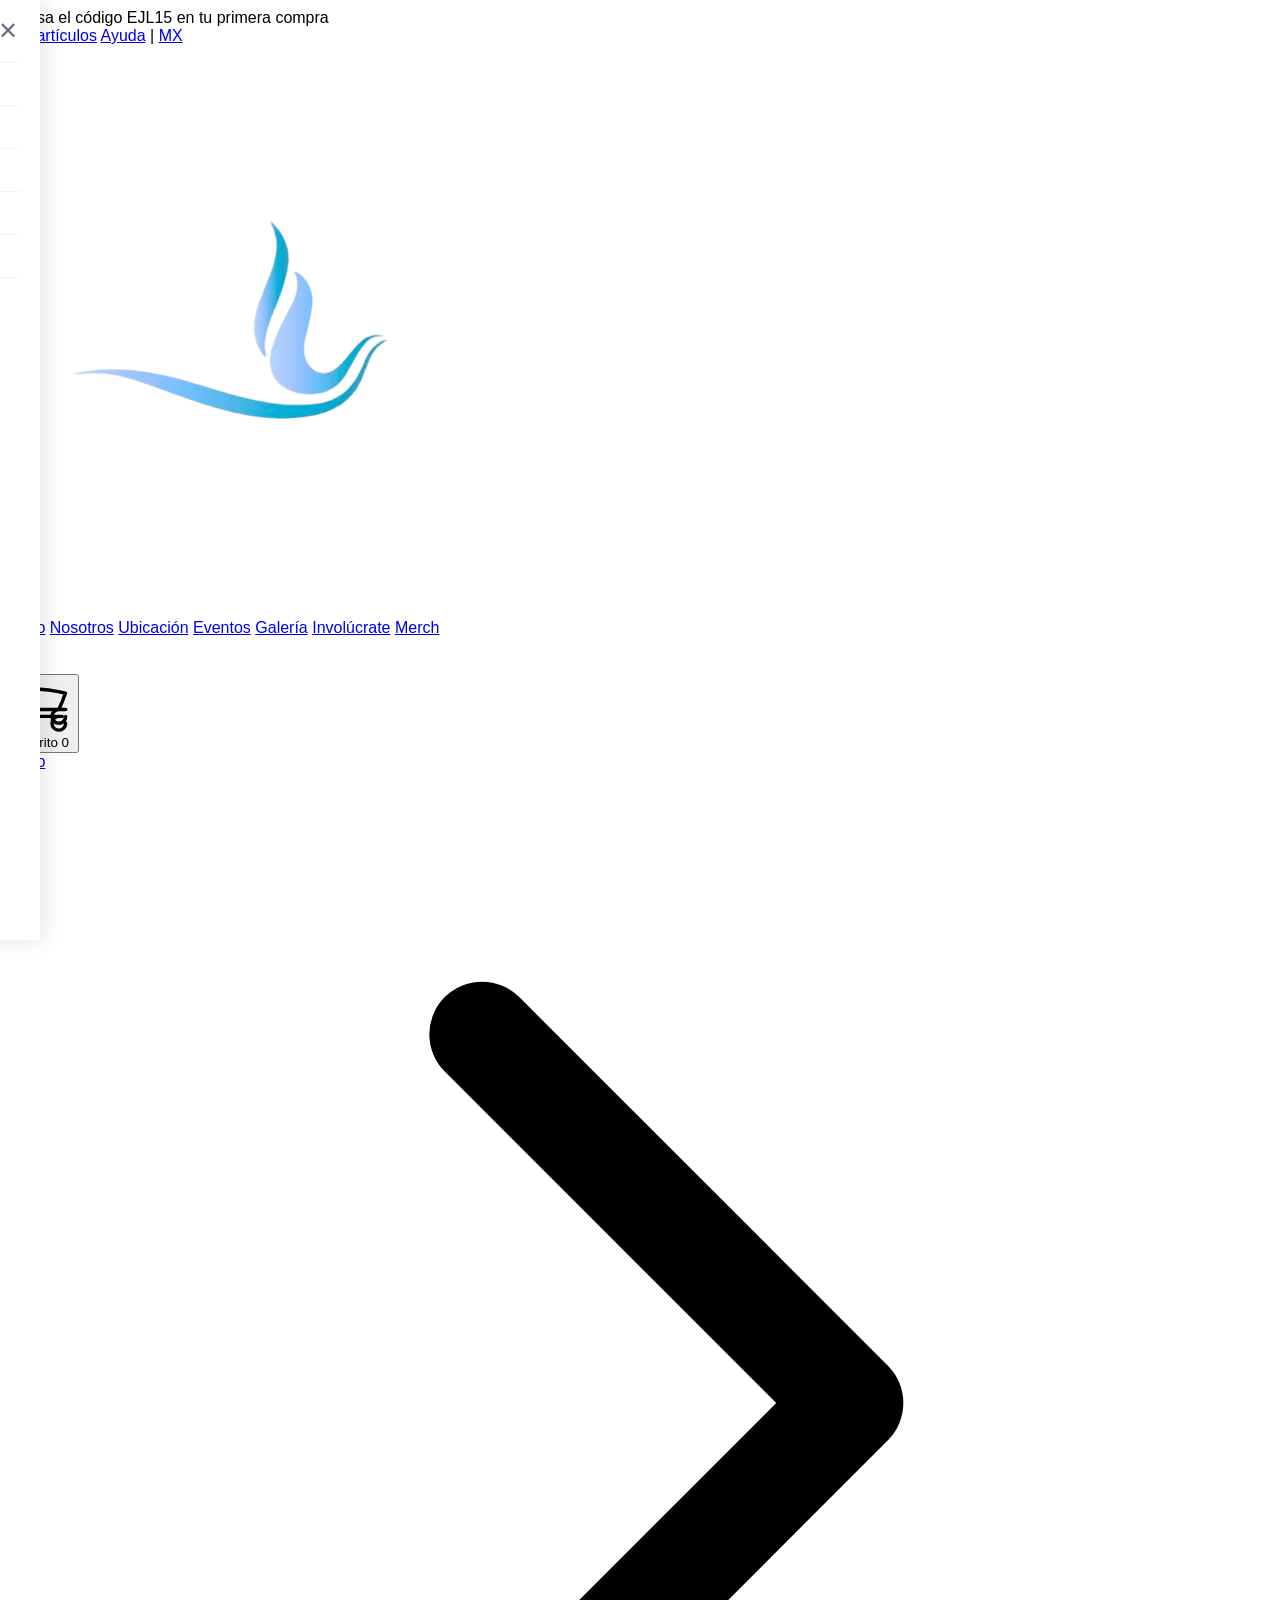
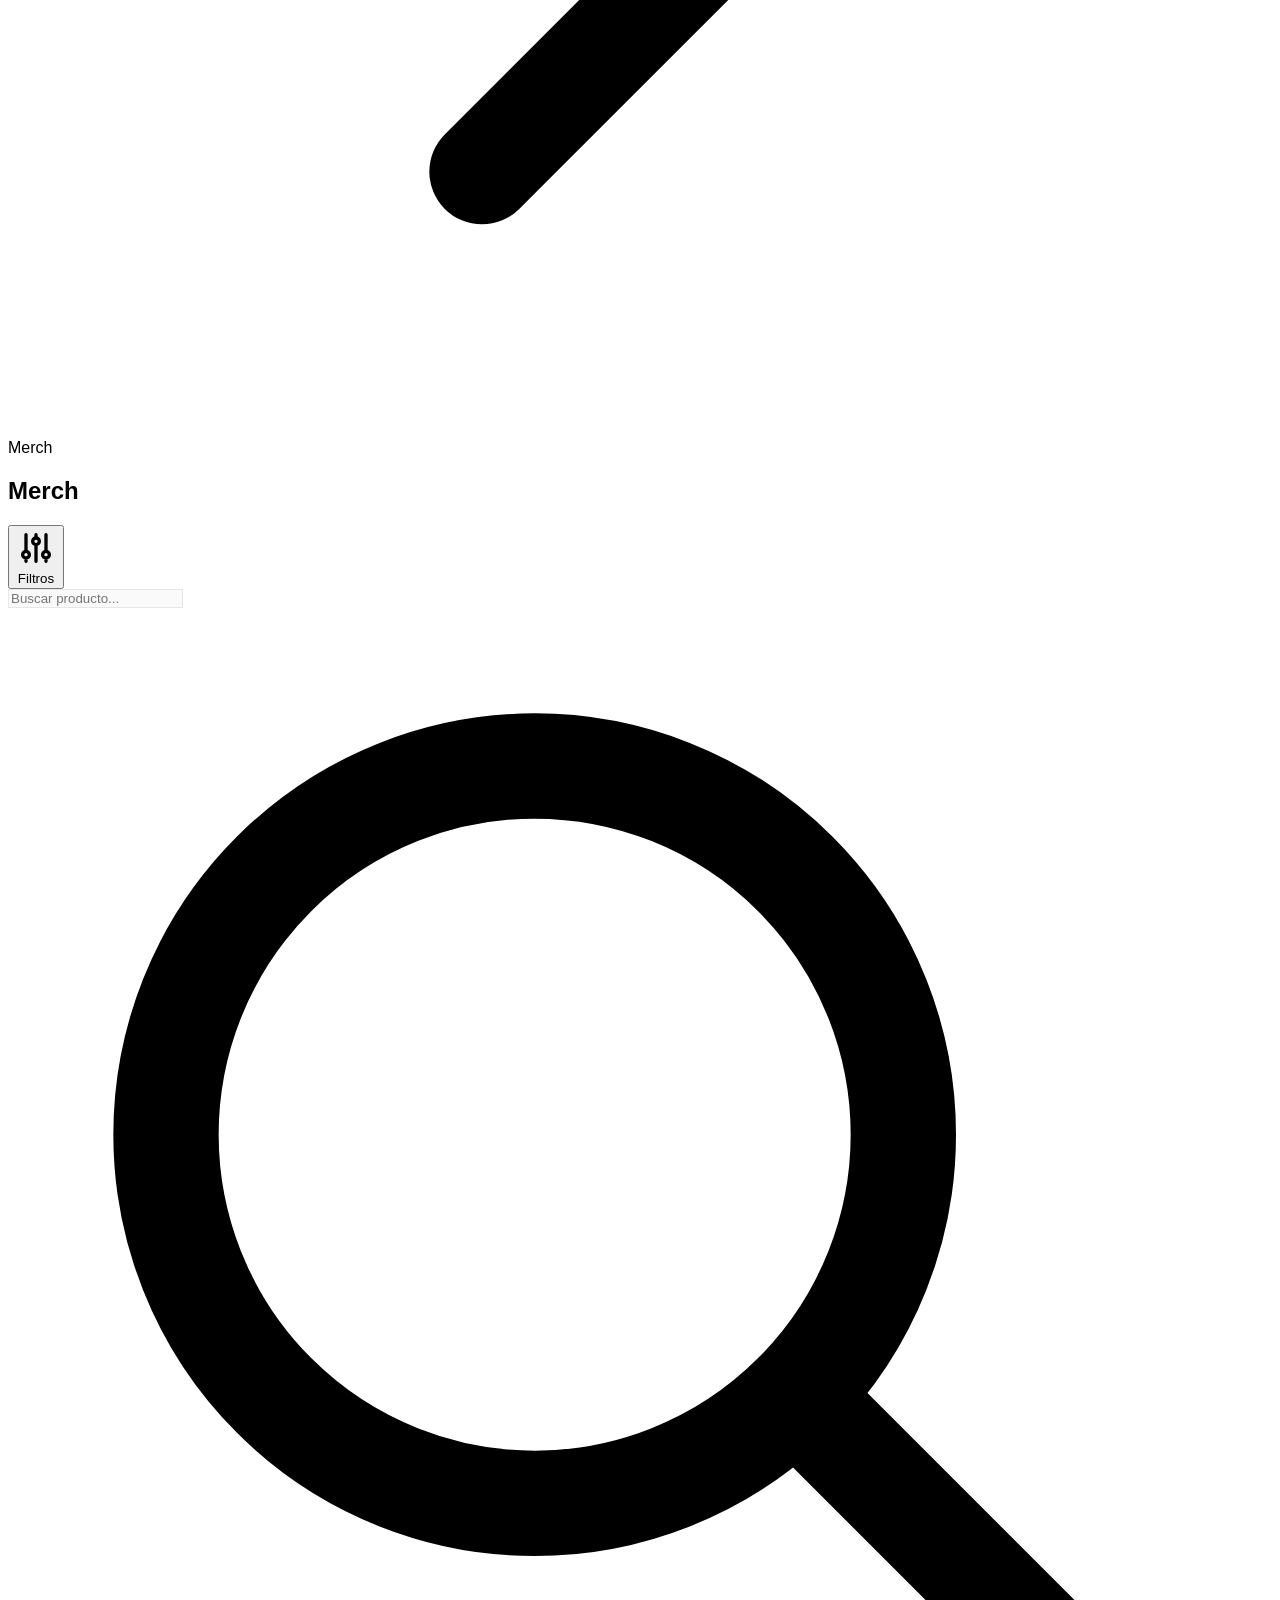
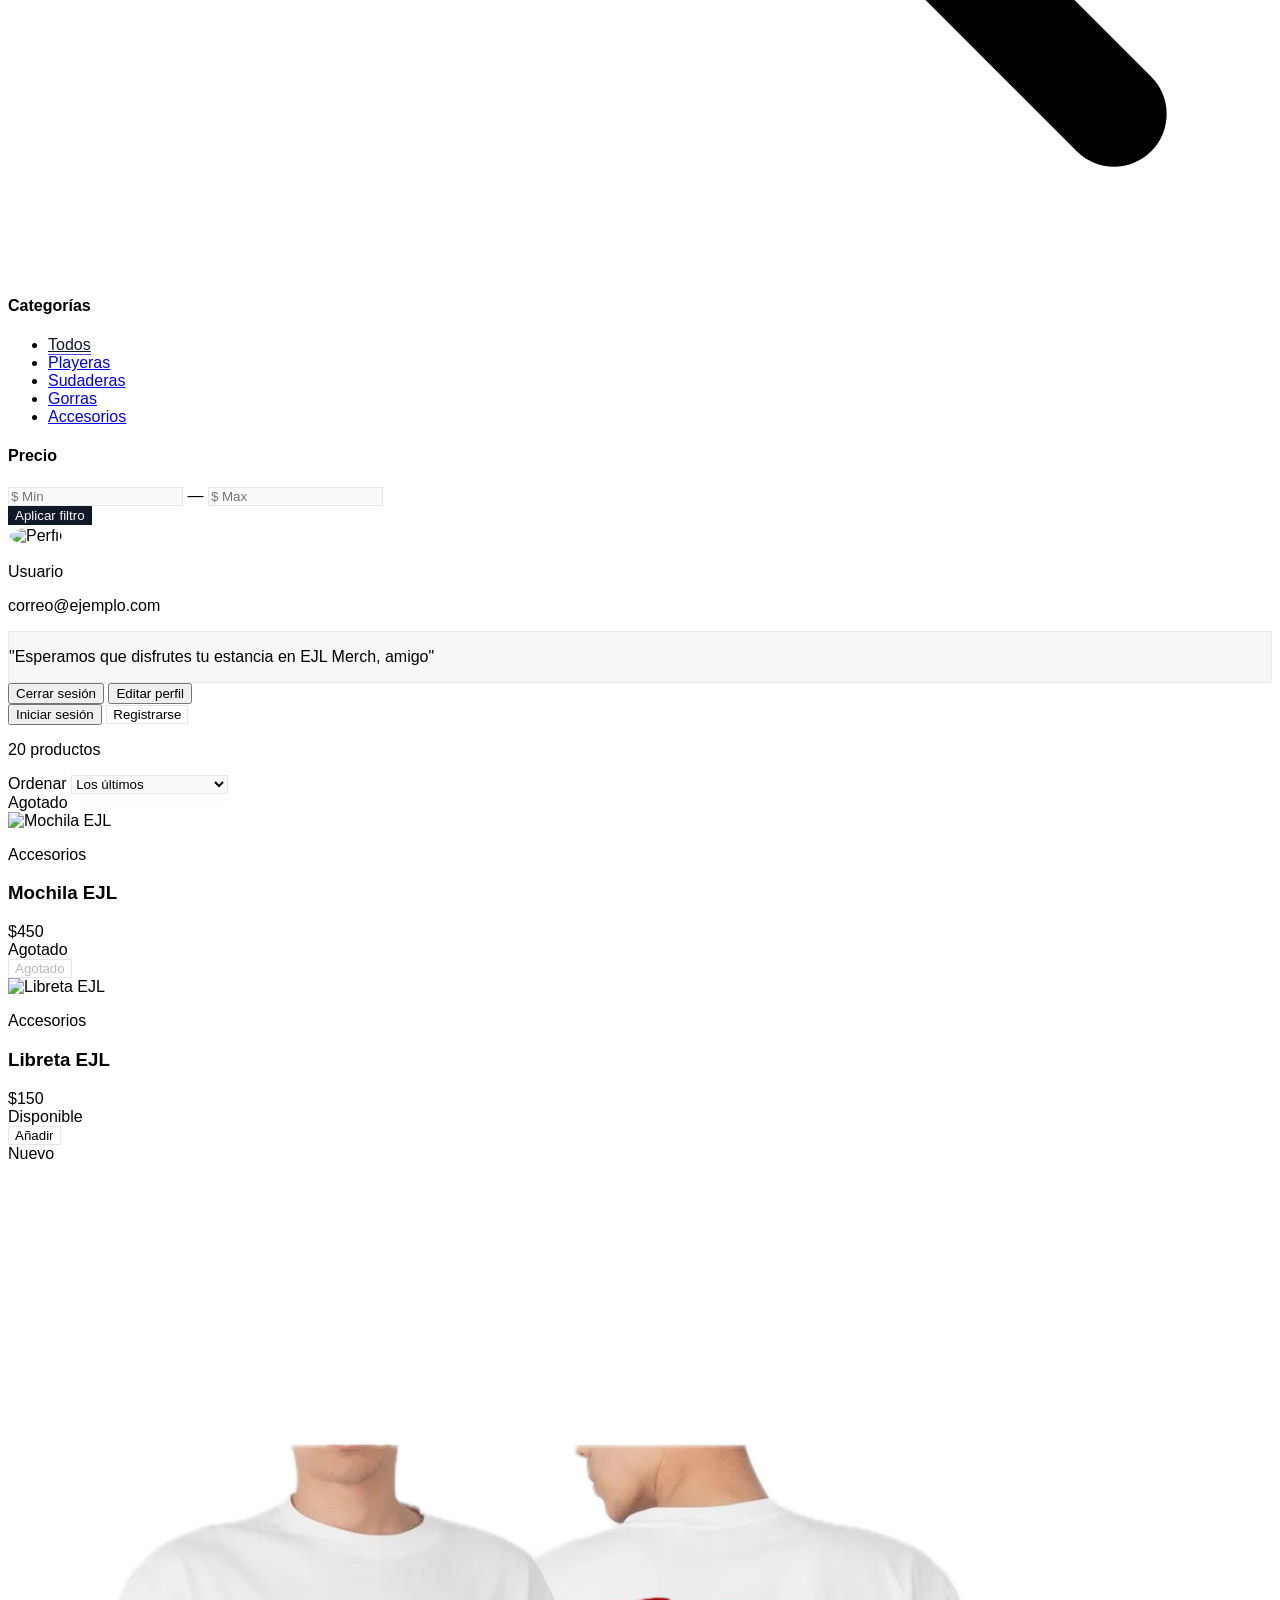
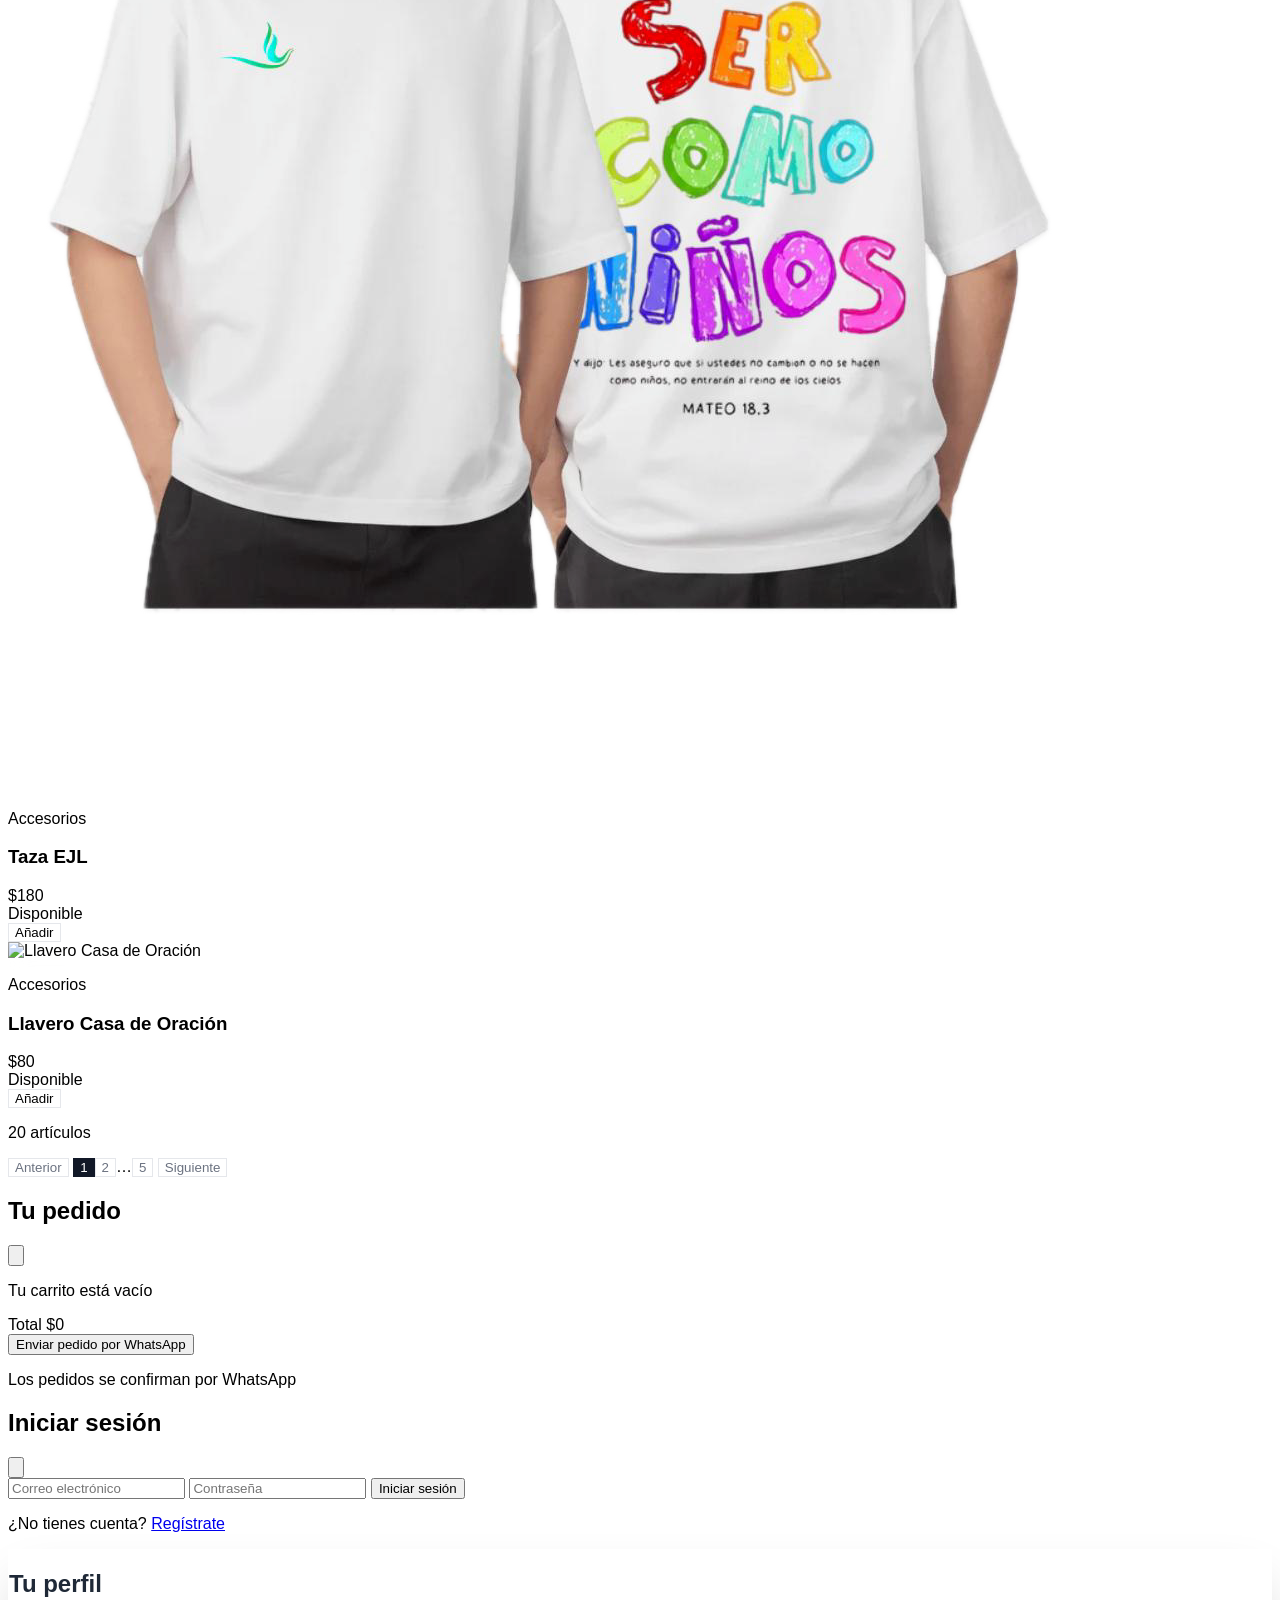
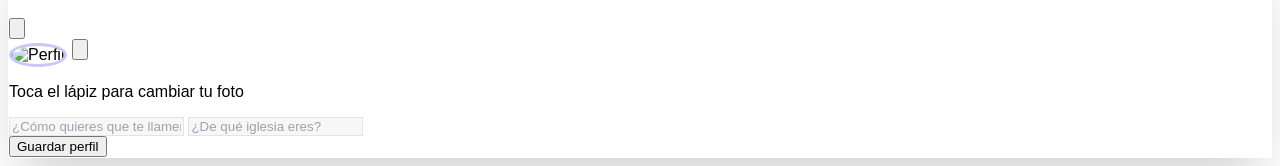
==== commit e7527e9c: "Optimización de imágenes y videos" ====
--- a/merch.html
+++ b/merch.html
@@ -2,7 +2,7 @@
 <html lang="es">
 <head>
     <meta charset="UTF-8">
-    <meta name="viewport" content="width=device-width, initial-scale=1.0">
+    <meta name="viewport" content="width=device-width, initial-scale=1.0, viewport-fit=cover">
     <title>EJL | Merch</title>
     <script src="https://cdn.tailwindcss.com"></script>
     <style>
@@ -130,8 +130,8 @@
             pointer-events: all;
         }
         .profile-pic {
-            width: 40px;
-            height: 40px;
+            width: 36px;
+            height: 36px;
             border-radius: 50%;
             object-fit: cover;
             border: 2px solid rgba(255,255,255,0.2);
@@ -188,37 +188,183 @@
         .glass-text-light {
             color: #6b7280;
         }
+
+        /* ===== MENÚ MÓVIL ===== */
+        .mobile-menu-overlay {
+            position: fixed;
+            inset: 0;
+            background: rgba(0,0,0,0.5);
+            z-index: 40;
+            opacity: 0;
+            pointer-events: none;
+            transition: all 0.3s ease;
+        }
+        .mobile-menu-overlay.active {
+            opacity: 1;
+            pointer-events: all;
+        }
+        .mobile-menu-panel {
+            position: fixed;
+            top: 0;
+            left: -280px;
+            width: 280px;
+            height: 100%;
+            background: white;
+            z-index: 50;
+            transition: all 0.3s ease;
+            padding: 20px;
+            overflow-y: auto;
+            box-shadow: 4px 0 20px rgba(0,0,0,0.1);
+        }
+        .mobile-menu-panel.open {
+            left: 0;
+        }
+        .mobile-menu-panel .close-btn {
+            position: absolute;
+            top: 16px;
+            right: 16px;
+            background: none;
+            border: none;
+            font-size: 24px;
+            color: #6b7280;
+            cursor: pointer;
+        }
+        .mobile-menu-panel .menu-item {
+            display: block;
+            padding: 12px 0;
+            color: #1f2937;
+            text-decoration: none;
+            font-size: 16px;
+            font-weight: 500;
+            border-bottom: 1px solid #f3f4f6;
+        }
+        .mobile-menu-panel .menu-item:last-child {
+            border-bottom: none;
+        }
+        .menu-hamburger {
+            background: none;
+            border: none;
+            cursor: pointer;
+            padding: 4px;
+        }
+
+        /* ===== RESPONSIVE: Ocultar elementos en móvil ===== */
+        @media (max-width: 768px) {
+            .desktop-only {
+                display: none !important;
+            }
+            .mobile-only {
+                display: block !important;
+            }
+        }
+        @media (min-width: 769px) {
+            .mobile-only {
+                display: none !important;
+            }
+            .desktop-only {
+                display: block !important;
+            }
+        }
     </style>
 </head>
 <body class="bg-[#f8f9fa]">
 
+    <!-- ===== MENÚ MÓVIL (fuera del flujo) ===== -->
+    <div class="mobile-menu-overlay" id="mobileOverlay" onclick="cerrarMenuMovil()"></div>
+    <div class="mobile-menu-panel" id="mobilePanel">
+        <button class="close-btn" onclick="cerrarMenuMovil()">✕</button>
+        <div class="mt-8">
+            <a href="index.html" class="menu-item">Inicio</a>
+            <a href="nosotros.html" class="menu-item">Nosotros</a>
+            <a href="ubicacion.html" class="menu-item">Ubicación</a>
+            <a href="eventos.html" class="menu-item">Eventos</a>
+            <a href="galeria.html" class="menu-item">Galería</a>
+            <a href="involucrate.html" class="menu-item">Involúcrate</a>
+            <a href="merch.html" class="menu-item text-indigo-600 font-bold">🛒 Merch</a>
+        </div>
+        <div class="mt-6 pt-4 border-t border-gray-200">
+            <p class="text-xs text-gray-400">EJL · Ejército Juvenil Líbano</p>
+        </div>
+    </div>
+
     <!-- ========== BANNER SUPERIOR ========== -->
-    <div id="topBanner" class="relative w-full bg-[#0a0a0a] py-2.5 sm:py-3 overflow-hidden border-b border-white/5">
-        <div class="max-w-7xl mx-auto px-4 sm:px-6 lg:px-8">
+    <div id="topBanner" class="relative w-full bg-[#0a0a0a] py-2 sm:py-2.5 md:py-3 overflow-hidden border-b border-white/5">
+        <div class="max-w-7xl mx-auto px-3 sm:px-4 md:px-6 lg:px-8">
             <div class="flex items-center justify-between">
                 <div class="flex-1 flex items-center justify-center sm:justify-start overflow-hidden">
-                    <div id="bannerText" class="text-white/70 text-[11px] sm:text-xs font-light tracking-wide whitespace-nowrap transition-all duration-700 ease-in-out">
+                    <div id="bannerText" class="text-white/70 text-[9px] sm:text-[11px] md:text-xs font-light tracking-wide whitespace-nowrap transition-all duration-700 ease-in-out">
                         <span class="text-indigo-400 font-medium">✦</span> Usa el código <span class="text-white font-medium">EJL15</span> en tu primera compra
                     </div>
                 </div>
-                <div class="hidden sm:flex items-center gap-4 flex-shrink-0">
-                    <a href="#" class="text-white/40 hover:text-white/70 text-[10px] font-light tracking-wider uppercase transition-colors duration-300">Ver artículos</a>
+                <div class="hidden sm:flex items-center gap-3 md:gap-4 flex-shrink-0">
+                    <a href="#" class="text-white/40 hover:text-white/70 text-[9px] md:text-[10px] font-light tracking-wider uppercase transition-colors duration-300">Ver artículos</a>
                     <span class="w-px h-3 bg-white/10"></span>
-                    <a href="#" class="text-white/40 hover:text-white/70 text-[10px] font-light tracking-wider uppercase transition-colors duration-300">Ayuda</a>
+                    <a href="#" class="text-white/40 hover:text-white/70 text-[9px] md:text-[10px] font-light tracking-wider uppercase transition-colors duration-300">Ayuda</a>
                     <span class="w-px h-3 bg-white/10"></span>
-                    <span class="text-white/20 text-[10px] font-light">|</span>
-                    <a href="#" class="text-white/30 hover:text-white/50 text-[10px] font-light transition-colors duration-300">MX</a>
+                    <span class="text-white/20 text-[9px] md:text-[10px] font-light">|</span>
+                    <a href="#" class="text-white/30 hover:text-white/50 text-[9px] md:text-[10px] font-light transition-colors duration-300">MX</a>
                 </div>
             </div>
         </div>
     </div>
 
+    <!-- ========== NAVBAR SIMPLE (sin el badge complejo) ========== -->
+    <nav class="sticky top-0 z-30 bg-white border-b border-gray-100 shadow-sm">
+        <div class="max-w-7xl mx-auto px-3 sm:px-4 md:px-6 lg:px-8">
+            <div class="flex items-center justify-between h-14 sm:h-16 md:h-20">
+                <!-- Logo (más pequeño en móvil) -->
+                <a href="index.html" class="flex items-center gap-2">
+                    <div class="w-8 h-8 sm:w-10 sm:h-10 md:w-12 md:h-12 rounded-lg overflow-hidden flex-shrink-0 bg-gray-100">
+                        <img src="./IMAGES/logo.png" alt="EJL" class="w-full h-full object-contain">
+                    </div>
+                    <span class="text-base sm:text-lg md:text-xl font-bold text-gray-800">EJL<span class="text-indigo-600">.</span></span>
+                </a>
+
+                <!-- Enlaces desktop -->
+                <div class="hidden md:flex items-center gap-6 lg:gap-8">
+                    <a href="index.html" class="text-sm text-gray-600 hover:text-gray-900 transition">Inicio</a>
+                    <a href="nosotros.html" class="text-sm text-gray-600 hover:text-gray-900 transition">Nosotros</a>
+                    <a href="ubicacion.html" class="text-sm text-gray-600 hover:text-gray-900 transition">Ubicación</a>
+                    <a href="eventos.html" class="text-sm text-gray-600 hover:text-gray-900 transition">Eventos</a>
+                    <a href="galeria.html" class="text-sm text-gray-600 hover:text-gray-900 transition">Galería</a>
+                    <a href="involucrate.html" class="text-sm text-gray-600 hover:text-gray-900 transition">Involúcrate</a>
+                    <a href="merch.html" class="text-sm text-indigo-600 font-semibold hover:text-indigo-700 transition">Merch</a>
+                </div>
+
+                <!-- Botón hamburguesa móvil + carrito -->
+                <div class="flex items-center gap-2 sm:gap-3 md:hidden">
+                    <!-- Botón carrito (móvil) -->
+                    <button onclick="toggleCart()" class="relative p-1.5 text-gray-600 hover:text-gray-900 transition">
+                        <svg class="w-5 h-5" fill="none" stroke="currentColor" viewBox="0 0 24 24" stroke-width="1.5">
+                            <path stroke-linecap="round" stroke-linejoin="round" d="M2.25 3h1.386c.51 0 .955.343 1.087.835l.383 1.437M7.5 14.25a3 3 0 00-3 3h15.75m-12.75-3h11.218c1.121-2.3 2.1-4.684 2.924-7.138a60.114 60.114 0 00-16.536-1.84M7.5 14.25l-1.5-6.75m12.75 6.75a3 3 0 103 3m-3-3h3m-3 3a3 3 0 103 3" />
+                        </svg>
+                        <span id="cartCountMobile" class="absolute -top-1 -right-1 w-4 h-4 rounded-full bg-indigo-500 text-white text-[9px] font-medium flex items-center justify-center">0</span>
+                    </button>
+                    <button class="menu-hamburger" onclick="abrirMenuMovil()">
+                        <svg class="w-6 h-6 text-gray-700" fill="none" stroke="currentColor" viewBox="0 0 24 24" stroke-width="1.5">
+                            <path stroke-linecap="round" stroke-linejoin="round" d="M3.75 6.75h16.5M3.75 12h16.5m-16.5 5.25h16.5" />
+                        </svg>
+                    </button>
+                </div>
+
+                <!-- Botón carrito (desktop) -->
+                <button onclick="toggleCart()" class="hidden md:flex relative items-center gap-2 px-4 py-2 rounded-full bg-gray-100 hover:bg-gray-200 transition text-sm text-gray-700">
+                    <svg class="w-4 h-4" fill="none" stroke="currentColor" viewBox="0 0 24 24" stroke-width="1.5">
+                        <path stroke-linecap="round" stroke-linejoin="round" d="M2.25 3h1.386c.51 0 .955.343 1.087.835l.383 1.437M7.5 14.25a3 3 0 00-3 3h15.75m-12.75-3h11.218c1.121-2.3 2.1-4.684 2.924-7.138a60.114 60.114 0 00-16.536-1.84M7.5 14.25l-1.5-6.75m12.75 6.75a3 3 0 103 3m-3-3h3m-3 3a3 3 0 103 3" />
+                    </svg>
+                    <span>Carrito</span>
+                    <span id="cartCountDesktop" class="bg-indigo-600 text-white text-[10px] font-medium px-2 py-0.5 rounded-full">0</span>
+                </button>
+            </div>
+        </div>
+    </nav>
+
     <!-- ========== MERCH · TIENDA EJL ========== -->
-    <section class="py-12 sm:py-20" id="tiendaMerch">
-        <div class="max-w-7xl mx-auto px-4 sm:px-6 lg:px-8">
+    <section class="py-4 sm:py-6 md:py-12 lg:py-20" id="tiendaMerch">
+        <div class="max-w-7xl mx-auto px-3 sm:px-4 md:px-6 lg:px-8">
             
             <!-- Breadcrumb -->
-            <div class="flex items-center gap-2 text-sm text-gray-400 mb-8">
+            <div class="flex items-center gap-1.5 sm:gap-2 text-xs sm:text-sm text-gray-400 mb-3 sm:mb-4 md:mb-6 lg:mb-8">
                 <a href="index.html" class="hover:text-gray-800 transition">Inicio</a>
                 <svg class="w-3 h-3 text-gray-300" fill="none" stroke="currentColor" viewBox="0 0 24 24">
                     <path stroke-linecap="round" stroke-linejoin="round" stroke-width="2" d="M9 5l7 7-7 7"></path>
@@ -226,85 +372,95 @@
                 <span class="text-gray-800 font-medium">Merch</span>
             </div>
 
-            <div class="flex flex-col lg:flex-row gap-10 lg:gap-14">
+            <div class="flex flex-col lg:flex-row gap-4 sm:gap-6 md:gap-8 lg:gap-14">
                 
-                <!-- ===== SIDEBAR ===== -->
+                <!-- ===== SIDEBAR (en móvil: collapse con botón) ===== -->
                 <div class="w-full lg:w-64 flex-shrink-0">
-                    <h1 class="text-3xl sm:text-4xl font-light text-gray-900 mb-6 tracking-tight">Merch</h1>
-                    
-                    <!-- Buscador -->
-                    <div class="relative mb-6">
-                        <input type="text" id="searchInput" placeholder="Buscar producto..." 
-                               class="w-full px-4 py-3 rounded-xl input-search text-gray-800 placeholder-gray-400 focus:outline-none transition text-sm">
-                        <svg class="absolute right-4 top-1/2 -translate-y-1/2 w-4 h-4 text-gray-400 transition-colors" fill="none" stroke="currentColor" viewBox="0 0 24 24">
-                            <path stroke-linecap="round" stroke-linejoin="round" stroke-width="2" d="M21 21l-6-6m2-5a7 7 0 11-14 0 7 7 0 0114 0z"></path>
-                        </svg>
-                    </div>
-
-                    <!-- Categorías -->
-                    <div class="mb-6">
-                        <h4 class="text-[11px] font-medium text-gray-400 uppercase tracking-widest mb-4">Categorías</h4>
-                        <ul class="space-y-2.5 text-sm" id="categoriaList">
-                            <li><a href="#" class="filter-link active text-gray-900" data-categoria="todos">Todos</a></li>
-                            <li><a href="#" class="filter-link text-gray-500" data-categoria="playeras">Playeras</a></li>
-                            <li><a href="#" class="filter-link text-gray-500" data-categoria="sudaderas">Sudaderas</a></li>
-                            <li><a href="#" class="filter-link text-gray-500" data-categoria="gorras">Gorras</a></li>
-                            <li><a href="#" class="filter-link text-gray-500" data-categoria="accesorios">Accesorios</a></li>
-                        </ul>
-                    </div>
-
-                    <!-- Filtro de precio -->
-                    <div class="mb-6">
-                        <h4 class="text-[11px] font-medium text-gray-400 uppercase tracking-widest mb-3">Precio</h4>
-                        <div class="flex items-center gap-2">
-                            <input type="number" id="priceMin" placeholder="$ Min" 
-                                   class="w-full px-3 py-2.5 rounded-xl input-search text-gray-800 placeholder-gray-400 focus:outline-none transition text-sm">
-                            <span class="text-gray-300 text-sm">—</span>
-                            <input type="number" id="priceMax" placeholder="$ Max" 
-                                   class="w-full px-3 py-2.5 rounded-xl input-search text-gray-800 placeholder-gray-400 focus:outline-none transition text-sm">
+                    <!-- Título y botón de filtros (móvil) -->
+                    <div class="flex items-center justify-between lg:block">
+                        <h1 class="text-xl sm:text-2xl md:text-3xl lg:text-4xl font-light text-gray-900 tracking-tight">Merch</h1>
+                        <button id="toggleFiltersBtn" class="lg:hidden text-sm text-indigo-600 font-medium flex items-center gap-1">
+                            <svg class="w-4 h-4" fill="none" stroke="currentColor" viewBox="0 0 24 24">
+                                <path stroke-linecap="round" stroke-linejoin="round" stroke-width="2" d="M12 6V4m0 2a2 2 0 100 4m0-4a2 2 0 110 4m-6 8a2 2 0 100-4m0 4a2 2 0 110-4m0 4v2m0-6V4m6 6v10m6-2a2 2 0 100-4m0 4a2 2 0 110-4m0 4v2m0-6V4" />
+                            </svg>
+                            Filtros
+                        </button>
+                    </div>
+
+                    <!-- Contenido del sidebar (colapsable en móvil) -->
+                    <div id="filtersContent" class="hidden lg:block mt-3 sm:mt-4 lg:mt-6">
+                        <!-- Buscador -->
+                        <div class="relative mb-3 sm:mb-4 lg:mb-6">
+                            <input type="text" id="searchInput" placeholder="Buscar producto..." 
+                                   class="w-full px-3 sm:px-4 py-2 sm:py-2.5 md:py-3 rounded-xl input-search text-gray-800 placeholder-gray-400 focus:outline-none transition text-xs sm:text-sm">
+                            <svg class="absolute right-3 sm:right-4 top-1/2 -translate-y-1/2 w-3.5 sm:w-4 h-3.5 sm:h-4 text-gray-400 transition-colors" fill="none" stroke="currentColor" viewBox="0 0 24 24">
+                                <path stroke-linecap="round" stroke-linejoin="round" stroke-width="2" d="M21 21l-6-6m2-5a7 7 0 11-14 0 7 7 0 0114 0z"></path>
+                            </svg>
                         </div>
-                        <button id="applyPriceFilter" class="mt-3 w-full py-2.5 rounded-xl btn-primary text-sm font-medium transition">
-                            Aplicar filtro
-                        </button>
-                    </div>
-
-                    <!-- ===== LOGIN / REGISTRO CON PERFIL ===== -->
-                    <div id="authButtons" class="mt-8 pt-6 border-t border-gray-100">
-                        <!-- Usuario logueado -->
-                        <div id="userLoggedIn" class="hidden">
-                            <div class="flex items-center gap-3 mb-3">
-                                <img id="userProfilePic" src="" alt="Perfil" class="profile-pic">
-                                <div>
-                                    <p id="userDisplayName" class="text-gray-900 font-medium text-sm">Usuario</p>
-                                    <p id="userDisplayEmail" class="text-gray-400 text-xs">correo@ejemplo.com</p>
-                                </div>
+
+                        <!-- Categorías -->
+                        <div class="mb-3 sm:mb-4 lg:mb-6">
+                            <h4 class="text-[10px] sm:text-[11px] font-medium text-gray-400 uppercase tracking-widest mb-2 sm:mb-3">Categorías</h4>
+                            <ul class="space-y-1.5 sm:space-y-2 text-sm" id="categoriaList">
+                                <li><a href="#" class="filter-link active text-gray-900" data-categoria="todos">Todos</a></li>
+                                <li><a href="#" class="filter-link text-gray-500" data-categoria="playeras">Playeras</a></li>
+                                <li><a href="#" class="filter-link text-gray-500" data-categoria="sudaderas">Sudaderas</a></li>
+                                <li><a href="#" class="filter-link text-gray-500" data-categoria="gorras">Gorras</a></li>
+                                <li><a href="#" class="filter-link text-gray-500" data-categoria="accesorios">Accesorios</a></li>
+                            </ul>
+                        </div>
+
+                        <!-- Filtro de precio -->
+                        <div class="mb-3 sm:mb-4 lg:mb-6">
+                            <h4 class="text-[10px] sm:text-[11px] font-medium text-gray-400 uppercase tracking-widest mb-2 sm:mb-3">Precio</h4>
+                            <div class="flex items-center gap-2">
+                                <input type="number" id="priceMin" placeholder="$ Min" 
+                                       class="w-full px-2 sm:px-3 py-1.5 sm:py-2 rounded-xl input-search text-gray-800 placeholder-gray-400 focus:outline-none transition text-xs sm:text-sm">
+                                <span class="text-gray-300 text-xs sm:text-sm">—</span>
+                                <input type="number" id="priceMax" placeholder="$ Max" 
+                                       class="w-full px-2 sm:px-3 py-1.5 sm:py-2 rounded-xl input-search text-gray-800 placeholder-gray-400 focus:outline-none transition text-xs sm:text-sm">
                             </div>
-                            <div id="saludoContainer" class="saludo-glass rounded-xl p-3 mb-3 text-center hidden">
-                                <p class="text-gray-700 text-xs font-light italic">
-                                    "Esperamos que disfrutes tu estancia en EJL Merch, <span id="saludoNombre" class="font-medium text-gray-900">amigo</span>"
-                                </p>
-                            </div>
-                            <button onclick="cerrarSesion()" 
-                                    class="w-full px-4 py-2.5 rounded-xl bg-red-500/10 text-red-500 text-xs font-medium hover:bg-red-500/20 transition">
-                                Cerrar sesión
-                            </button>
-                            <button onclick="abrirPerfil()" 
-                                    class="w-full mt-2 px-4 py-2.5 rounded-xl bg-indigo-500/10 text-indigo-600 text-xs font-medium hover:bg-indigo-500/20 transition">
-                                Editar perfil
+                            <button id="applyPriceFilter" class="mt-1.5 sm:mt-2 w-full py-1.5 sm:py-2 rounded-xl btn-primary text-xs sm:text-sm font-medium transition">
+                                Aplicar filtro
                             </button>
                         </div>
 
-                        <!-- Usuario no logueado -->
-                        <div id="userLoggedOut">
-                            <div class="flex gap-2">
-                                <button id="loginBtn" onclick="abrirLogin()" 
-                                        class="flex-1 px-4 py-2.5 rounded-xl bg-[#111827] text-white text-xs font-medium hover:bg-[#1f2937] transition">
-                                    Iniciar sesión
+                        <!-- ===== LOGIN / REGISTRO (en sidebar) ===== -->
+                        <div id="authButtons" class="pt-3 sm:pt-4 border-t border-gray-100">
+                            <div id="userLoggedIn" class="hidden">
+                                <div class="flex items-center gap-2 sm:gap-3 mb-2">
+                                    <img id="userProfilePic" src="" alt="Perfil" class="profile-pic">
+                                    <div>
+                                        <p id="userDisplayName" class="text-gray-900 font-medium text-xs sm:text-sm">Usuario</p>
+                                        <p id="userDisplayEmail" class="text-gray-400 text-[9px] sm:text-xs truncate max-w-[120px]">correo@ejemplo.com</p>
+                                    </div>
+                                </div>
+                                <div id="saludoContainer" class="saludo-glass rounded-xl p-2 sm:p-3 mb-2 text-center hidden">
+                                    <p class="text-gray-700 text-[9px] sm:text-xs font-light italic">
+                                        "Esperamos que disfrutes tu estancia en EJL Merch, <span id="saludoNombre" class="font-medium text-gray-900">amigo</span>"
+                                    </p>
+                                </div>
+                                <button onclick="cerrarSesion()" 
+                                        class="w-full px-3 py-1.5 sm:py-2 rounded-xl bg-red-500/10 text-red-500 text-[10px] sm:text-xs font-medium hover:bg-red-500/20 transition">
+                                    Cerrar sesión
                                 </button>
-                                <button id="registerBtn" onclick="abrirRegistro()" 
-                                        class="flex-1 px-4 py-2.5 rounded-xl btn-outline text-gray-700 text-xs font-medium transition">
-                                    Registrarse
+                                <button onclick="abrirPerfil()" 
+                                        class="w-full mt-1.5 px-3 py-1.5 sm:py-2 rounded-xl bg-indigo-500/10 text-indigo-600 text-[10px] sm:text-xs font-medium hover:bg-indigo-500/20 transition">
+                                    Editar perfil
                                 </button>
+                            </div>
+
+                            <div id="userLoggedOut">
+                                <div class="flex gap-2">
+                                    <button id="loginBtn" onclick="abrirLogin()" 
+                                            class="flex-1 px-3 py-1.5 sm:py-2 rounded-xl bg-[#111827] text-white text-[10px] sm:text-xs font-medium hover:bg-[#1f2937] transition">
+                                        Iniciar sesión
+                                    </button>
+                                    <button id="registerBtn" onclick="abrirRegistro()" 
+                                            class="flex-1 px-3 py-1.5 sm:py-2 rounded-xl btn-outline text-gray-700 text-[10px] sm:text-xs font-medium transition">
+                                        Registrarse
+                                    </button>
+                                </div>
                             </div>
                         </div>
                     </div>
@@ -313,13 +469,13 @@
                 <!-- ===== PRODUCTOS ===== -->
                 <div class="flex-1">
                     <!-- Resultados y ordenamiento -->
-                    <div class="flex flex-col sm:flex-row sm:items-center justify-between gap-4 mb-8">
-                        <p class="text-gray-500 text-sm" id="resultCount">
+                    <div class="flex flex-col sm:flex-row sm:items-center justify-between gap-2 sm:gap-3 md:gap-4 mb-3 sm:mb-4 md:mb-6 lg:mb-8">
+                        <p class="text-gray-500 text-xs sm:text-sm" id="resultCount">
                             <span class="text-gray-900 font-medium" id="countDisplay">20</span> productos
                         </p>
-                        <div class="flex items-center gap-3">
-                            <span class="text-gray-400 text-xs uppercase tracking-wider">Ordenar</span>
-                            <select id="sortSelect" class="px-4 py-2 rounded-xl select-sort text-gray-800 text-sm focus:outline-none transition">
+                        <div class="flex items-center gap-2 sm:gap-3">
+                            <span class="text-gray-400 text-[10px] sm:text-xs uppercase tracking-wider">Ordenar</span>
+                            <select id="sortSelect" class="px-2 sm:px-3 py-1 sm:py-1.5 rounded-xl select-sort text-gray-800 text-xs sm:text-sm focus:outline-none transition">
                                 <option value="recientes">Los últimos</option>
                                 <option value="price-asc">Precio: menor a mayor</option>
                                 <option value="price-desc">Precio: mayor a menor</option>
@@ -329,14 +485,14 @@
                     </div>
 
                     <!-- Grid de productos -->
-                    <div class="grid sm:grid-cols-2 gap-5 md:gap-6" id="productGrid">
+                    <div class="grid grid-cols-2 sm:grid-cols-2 lg:grid-cols-2 xl:grid-cols-2 gap-2 sm:gap-3 md:gap-4 lg:gap-6" id="productGrid">
                         <!-- Los productos se generan con JavaScript -->
                     </div>
 
                     <!-- Paginación -->
-                    <div class="flex flex-col sm:flex-row items-center justify-between mt-10 pt-8 border-t border-gray-200/60">
-                        <p class="text-gray-400 text-sm" id="totalItems">20 artículos</p>
-                        <div class="flex items-center gap-1.5 mt-3 sm:mt-0" id="pagination">
+                    <div class="flex flex-col sm:flex-row items-center justify-between mt-4 sm:mt-6 md:mt-8 lg:mt-10 pt-3 sm:pt-4 md:pt-6 lg:pt-8 border-t border-gray-200/60">
+                        <p class="text-gray-400 text-[9px] sm:text-xs md:text-sm" id="totalItems">20 artículos</p>
+                        <div class="flex items-center gap-1 sm:gap-1.5 mt-2 sm:mt-0" id="pagination">
                             <!-- Se genera con JavaScript -->
                         </div>
                     </div>
@@ -348,26 +504,26 @@
     <!-- ========== CARRITO DE COMPRAS FLOTANTE ========== -->
     <div id="cartSidebar" class="fixed top-0 right-0 w-full sm:w-96 h-full bg-white shadow-2xl z-[100] transform translate-x-full transition-transform duration-500 ease-in-out">
         <div class="flex flex-col h-full">
-            <div class="flex items-center justify-between px-6 py-4 border-b border-gray-100">
-                <h2 class="text-xl font-light text-gray-900">Tu pedido</h2>
+            <div class="flex items-center justify-between px-4 sm:px-6 py-3 sm:py-4 border-b border-gray-100">
+                <h2 class="text-base sm:text-xl font-light text-gray-900">Tu pedido</h2>
                 <button onclick="toggleCart()" class="text-gray-400 hover:text-gray-600 transition">
                     <svg class="w-5 h-5" fill="none" stroke="currentColor" viewBox="0 0 24 24">
                         <path stroke-linecap="round" stroke-linejoin="round" stroke-width="2" d="M6 18L18 6M6 6l12 12"></path>
                     </svg>
                 </button>
             </div>
-            <div id="cartItems" class="flex-1 overflow-y-auto px-6 py-4 space-y-4">
-                <p class="text-gray-400 text-sm text-center py-8">Tu carrito está vacío</p>
+            <div id="cartItems" class="flex-1 overflow-y-auto px-4 sm:px-6 py-3 sm:py-4 space-y-3 sm:space-y-4">
+                <p class="text-gray-400 text-xs sm:text-sm text-center py-6 sm:py-8">Tu carrito está vacío</p>
             </div>
-            <div class="border-t border-gray-100 px-6 py-4 bg-gray-50/50">
-                <div class="flex justify-between items-center mb-4">
-                    <span class="text-gray-600 text-sm">Total</span>
-                    <span id="cartTotal" class="text-xl font-semibold text-gray-900">$0</span>
+            <div class="border-t border-gray-100 px-4 sm:px-6 py-3 sm:py-4 bg-gray-50/50">
+                <div class="flex justify-between items-center mb-3 sm:mb-4">
+                    <span class="text-gray-600 text-xs sm:text-sm">Total</span>
+                    <span id="cartTotal" class="text-lg sm:text-xl font-semibold text-gray-900">$0</span>
                 </div>
-                <button onclick="checkout()" class="w-full py-3 rounded-xl bg-[#111827] text-white text-sm font-medium hover:bg-[#1f2937] transition shadow-lg shadow-black/10">
+                <button onclick="checkout()" class="w-full py-2.5 sm:py-3 rounded-xl bg-[#111827] text-white text-xs sm:text-sm font-medium hover:bg-[#1f2937] transition shadow-lg shadow-black/10">
                     Enviar pedido por WhatsApp
                 </button>
-                <p class="text-gray-400 text-[10px] text-center mt-2">Los pedidos se confirman por WhatsApp</p>
+                <p class="text-gray-400 text-[9px] sm:text-[10px] text-center mt-1.5 sm:mt-2">Los pedidos se confirman por WhatsApp</p>
             </div>
         </div>
     </div>
@@ -375,19 +531,11 @@
     <!-- ========== OVERLAY DEL CARRITO ========== -->
     <div id="cartOverlay" class="cart-overlay" onclick="toggleCart()"></div>
 
-    <!-- ========== BOTÓN DEL CARRITO ========== -->
-    <button onclick="toggleCart()" id="cartButton" class="fixed bottom-6 right-6 z-50 w-14 h-14 rounded-full bg-[#111827] text-white shadow-2xl shadow-black/20 hover:shadow-xl hover:scale-105 transition-all duration-300 flex items-center justify-center">
-        <svg class="w-6 h-6" fill="none" stroke="currentColor" viewBox="0 0 24 24" stroke-width="1.5">
-            <path stroke-linecap="round" stroke-linejoin="round" d="M2.25 3h1.386c.51 0 .955.343 1.087.835l.383 1.437M7.5 14.25a3 3 0 00-3 3h15.75m-12.75-3h11.218c1.121-2.3 2.1-4.684 2.924-7.138a60.114 60.114 0 00-16.536-1.84M7.5 14.25l-1.5-6.75m12.75 6.75a3 3 0 103 3m-3-3h3m-3 3a3 3 0 103 3" />
-        </svg>
-        <span id="cartCount" class="absolute -top-1 -right-1 w-5 h-5 rounded-full bg-indigo-500 text-white text-[10px] font-medium flex items-center justify-center">0</span>
-    </button>
-
     <!-- ========== MODAL LOGIN ========== -->
     <div id="loginModal" class="fixed inset-0 z-[200] bg-black/50 backdrop-blur-sm flex items-center justify-center hidden">
-        <div class="bg-white rounded-3xl p-8 w-full max-w-md mx-4 shadow-2xl">
-            <div class="flex justify-between items-center mb-6">
-                <h2 class="text-2xl font-light text-gray-900" id="modalTitle">Iniciar sesión</h2>
+        <div class="bg-white rounded-2xl sm:rounded-3xl p-5 sm:p-6 md:p-8 w-full max-w-md mx-4 shadow-2xl">
+            <div class="flex justify-between items-center mb-3 sm:mb-4 md:mb-6">
+                <h2 class="text-lg sm:text-xl md:text-2xl font-light text-gray-900" id="modalTitle">Iniciar sesión</h2>
                 <button onclick="cerrarModal()" class="text-gray-400 hover:text-gray-600 transition">
                     <svg class="w-5 h-5" fill="none" stroke="currentColor" viewBox="0 0 24 24">
                         <path stroke-linecap="round" stroke-linejoin="round" stroke-width="2" d="M6 18L18 6M6 6l12 12"></path>
@@ -396,14 +544,14 @@
             </div>
             <form id="authForm" onsubmit="return false;">
                 <input type="email" id="authEmail" placeholder="Correo electrónico" 
-                       class="w-full px-4 py-3 rounded-xl bg-gray-50 border border-gray-200 text-gray-800 placeholder-gray-400 focus:border-indigo-500 focus:ring-2 focus:ring-indigo-500/20 focus:outline-none transition mb-3">
+                       class="w-full px-3 sm:px-4 py-2.5 sm:py-3 rounded-xl bg-gray-50 border border-gray-200 text-gray-800 placeholder-gray-400 focus:border-indigo-500 focus:ring-2 focus:ring-indigo-500/20 focus:outline-none transition text-sm sm:text-base mb-2 sm:mb-3">
                 <input type="password" id="authPassword" placeholder="Contraseña" 
-                       class="w-full px-4 py-3 rounded-xl bg-gray-50 border border-gray-200 text-gray-800 placeholder-gray-400 focus:border-indigo-500 focus:ring-2 focus:ring-indigo-500/20 focus:outline-none transition mb-4">
-                <button type="submit" id="authSubmitBtn" class="w-full py-3 rounded-xl bg-[#111827] text-white font-medium hover:bg-[#1f2937] transition shadow-lg shadow-black/10">
+                       class="w-full px-3 sm:px-4 py-2.5 sm:py-3 rounded-xl bg-gray-50 border border-gray-200 text-gray-800 placeholder-gray-400 focus:border-indigo-500 focus:ring-2 focus:ring-indigo-500/20 focus:outline-none transition text-sm sm:text-base mb-3 sm:mb-4">
+                <button type="submit" id="authSubmitBtn" class="w-full py-2.5 sm:py-3 rounded-xl bg-[#111827] text-white font-medium hover:bg-[#1f2937] transition shadow-lg shadow-black/10 text-sm sm:text-base">
                     Iniciar sesión
                 </button>
             </form>
-            <p class="text-center text-gray-400 text-sm mt-4">
+            <p class="text-center text-gray-400 text-xs sm:text-sm mt-3 sm:mt-4">
                 <span id="authToggleText">¿No tienes cuenta?</span>
                 <a href="#" id="authToggleLink" class="text-indigo-600 hover:text-indigo-500 transition">Regístrate</a>
             </p>
@@ -412,9 +560,9 @@
 
     <!-- ========== MODAL PERFIL (Glass) ========== -->
     <div id="perfilModal" class="fixed inset-0 z-[300] bg-black/40 backdrop-blur-sm flex items-center justify-center hidden">
-        <div class="glass-modal rounded-3xl p-8 w-full max-w-md mx-4 shadow-2xl">
-            <div class="flex justify-between items-center mb-6">
-                <h2 class="text-2xl font-light glass-text">Tu perfil</h2>
+        <div class="glass-modal rounded-2xl sm:rounded-3xl p-5 sm:p-6 md:p-8 w-full max-w-md mx-4 shadow-2xl">
+            <div class="flex justify-between items-center mb-3 sm:mb-4 md:mb-6">
+                <h2 class="text-lg sm:text-xl md:text-2xl font-light glass-text">Tu perfil</h2>
                 <button onclick="cerrarPerfil()" class="text-gray-400 hover:text-gray-600 transition">
                     <svg class="w-5 h-5" fill="none" stroke="currentColor" viewBox="0 0 24 24">
                         <path stroke-linecap="round" stroke-linejoin="round" stroke-width="2" d="M6 18L18 6M6 6l12 12"></path>
@@ -422,13 +570,12 @@
                 </button>
             </div>
             <form id="perfilForm" onsubmit="return false;">
-                <!-- Foto de perfil -->
-                <div class="flex flex-col items-center mb-6">
+                <div class="flex flex-col items-center mb-4 sm:mb-6">
                     <div class="relative">
                         <img id="perfilPreview" src="https://ui-avatars.com/api/?name=Usuario&background=4f46e5&color=fff&size=80" alt="Perfil" class="profile-pic-large">
                         <div class="file-input-wrapper absolute bottom-0 right-0">
-                            <button type="button" class="w-8 h-8 rounded-full bg-indigo-500 text-white flex items-center justify-center text-xs hover:bg-indigo-600 transition shadow-lg">
-                                <svg class="w-4 h-4" fill="none" stroke="currentColor" viewBox="0 0 24 24">
+                            <button type="button" class="w-6 h-6 sm:w-7 sm:h-7 md:w-8 md:h-8 rounded-full bg-indigo-500 text-white flex items-center justify-center text-[9px] sm:text-[10px] md:text-xs hover:bg-indigo-600 transition shadow-lg">
+                                <svg class="w-3 h-3 sm:w-3.5 sm:h-3.5 md:w-4 md:h-4" fill="none" stroke="currentColor" viewBox="0 0 24 24">
                                     <path stroke-linecap="round" stroke-linejoin="round" stroke-width="2" d="M3 9a2 2 0 012-2h.93a2 2 0 001.664-.89l.812-1.22A2 2 0 0110.07 4h3.86a2 2 0 011.664.89l.812 1.22A2 2 0 0018.07 7H19a2 2 0 012 2v9a2 2 0 01-2 2H5a2 2 0 01-2-2V9z"></path>
                                     <path stroke-linecap="round" stroke-linejoin="round" stroke-width="2" d="M15 13a3 3 0 11-6 0 3 3 0 016 0z"></path>
                                 </svg>
@@ -436,18 +583,17 @@
                             <input type="file" id="fotoPerfilInput" accept="image/*">
                         </div>
                     </div>
-                    <p class="text-gray-400 text-[10px] mt-2">Toca el lápiz para cambiar tu foto</p>
+                    <p class="text-gray-400 text-[8px] sm:text-[10px] mt-1.5 sm:mt-2">Toca el lápiz para cambiar tu foto</p>
                 </div>
 
-                <!-- Campos del perfil -->
-                <div class="space-y-3">
+                <div class="space-y-2 sm:space-y-3">
                     <input type="text" id="perfilNombre" placeholder="¿Cómo quieres que te llamen?" 
-                           class="w-full px-4 py-3 rounded-xl glass-input placeholder-gray-400 focus:outline-none transition">
+                           class="w-full px-3 sm:px-4 py-2.5 sm:py-3 rounded-xl glass-input placeholder-gray-400 focus:outline-none transition text-sm sm:text-base">
                     <input type="text" id="perfilIglesia" placeholder="¿De qué iglesia eres?" 
-                           class="w-full px-4 py-3 rounded-xl glass-input placeholder-gray-400 focus:outline-none transition">
+                           class="w-full px-3 sm:px-4 py-2.5 sm:py-3 rounded-xl glass-input placeholder-gray-400 focus:outline-none transition text-sm sm:text-base">
                 </div>
 
-                <button type="submit" class="w-full mt-4 py-3 rounded-xl bg-[#111827] text-white font-medium hover:bg-[#1f2937] transition shadow-lg shadow-black/10">
+                <button type="submit" class="w-full mt-3 sm:mt-4 py-2.5 sm:py-3 rounded-xl bg-[#111827] text-white font-medium hover:bg-[#1f2937] transition shadow-lg shadow-black/10 text-sm sm:text-base">
                     Guardar perfil
                 </button>
             </form>
@@ -526,7 +672,6 @@
                     const user = userCredential.user;
                     console.log('✅ Sesión iniciada:', user.email);
                     alert('✅ ¡Bienvenido de vuelta!');
-                    // Limpiar carrito al iniciar sesión (carga desde localStorage)
                     cargarCarritoDesdeLocal();
                     location.reload();
                 })
@@ -540,9 +685,10 @@
             signOut(auth)
                 .then(() => {
                     console.log('✅ Sesión cerrada');
-                    // Limpiar carrito al cerrar sesión
                     localStorage.removeItem('cart');
                     document.getElementById('cartCount').textContent = '0';
+                    document.getElementById('cartCountMobile').textContent = '0';
+                    document.getElementById('cartCountDesktop').textContent = '0';
                     document.getElementById('cartItems').innerHTML = `<p class="text-gray-400 text-sm text-center py-8">Tu carrito está vacío</p>`;
                     document.getElementById('cartTotal').textContent = '$0';
                     alert('✅ Sesión cerrada correctamente');
@@ -557,26 +703,27 @@
         function cargarCarritoDesdeLocal() {
             const cart = JSON.parse(localStorage.getItem('cart')) || [];
             if (cart.length > 0) {
-                // Actualizar UI del carrito
                 const count = cart.reduce((sum, item) => sum + (item.cantidad || 1), 0);
                 document.getElementById('cartCount').textContent = count;
+                document.getElementById('cartCountMobile').textContent = count;
+                document.getElementById('cartCountDesktop').textContent = count;
                 
                 const itemsContainer = document.getElementById('cartItems');
                 const totalEl = document.getElementById('cartTotal');
                 
                 itemsContainer.innerHTML = cart.map(item => `
-                    <div class="cart-item flex items-center gap-4 py-3 border-b border-gray-50">
-                        <div class="w-16 h-16 rounded-lg bg-gray-100 flex items-center justify-center flex-shrink-0">
-                            <img src="./IMAGES/${item.imagen}" alt="${item.nombre}" class="w-12 h-12 object-contain">
+                    <div class="cart-item flex items-center gap-3 sm:gap-4 py-2 sm:py-3 border-b border-gray-50">
+                        <div class="w-12 h-12 sm:w-16 sm:h-16 rounded-lg bg-gray-100 flex items-center justify-center flex-shrink-0">
+                            <img src="./IMAGES/${item.imagen}" alt="${item.nombre}" class="w-8 h-8 sm:w-12 sm:h-12 object-contain">
                         </div>
                         <div class="flex-1 min-w-0">
-                            <p class="text-gray-900 text-sm font-medium truncate">${item.nombre}</p>
-                            <p class="text-gray-400 text-xs">$${item.precio} x ${item.cantidad || 1}</p>
+                            <p class="text-gray-900 text-xs sm:text-sm font-medium truncate">${item.nombre}</p>
+                            <p class="text-gray-400 text-[10px] sm:text-xs">$${item.precio} x ${item.cantidad || 1}</p>
                         </div>
-                        <div class="flex items-center gap-2">
-                            <span class="text-gray-900 font-semibold text-sm">$${(item.precio * (item.cantidad || 1))}</span>
+                        <div class="flex items-center gap-1.5 sm:gap-2">
+                            <span class="text-gray-900 font-semibold text-xs sm:text-sm">$${(item.precio * (item.cantidad || 1))}</span>
                             <button onclick="removeFromCart(${item.id})" class="text-gray-300 hover:text-red-500 transition">
-                                <svg class="w-4 h-4" fill="none" stroke="currentColor" viewBox="0 0 24 24">
+                                <svg class="w-3.5 h-3.5 sm:w-4 sm:h-4" fill="none" stroke="currentColor" viewBox="0 0 24 24">
                                     <path stroke-linecap="round" stroke-linejoin="round" stroke-width="2" d="M6 18L18 6M6 6l12 12"></path>
                                 </svg>
                             </button>
@@ -608,7 +755,6 @@
                     document.getElementById('userDisplayName').textContent = nombre;
                     document.getElementById('userDisplayEmail').textContent = user.email;
                     
-                    // Mostrar saludo solo si tiene nombre completo
                     if (currentUserData.nombre && currentUserData.nombre.trim() !== '') {
                         document.getElementById('saludoContainer').classList.remove('hidden');
                         document.getElementById('saludoNombre').textContent = currentUserData.nombre;
@@ -622,10 +768,8 @@
                         document.getElementById('userProfilePic').src = `https://ui-avatars.com/api/?name=${nombre}&background=4f46e5&color=fff&size=40`;
                     }
                     
-                    // Cargar carrito desde localStorage
                     cargarCarritoDesdeLocal();
                     
-                    // Si no tiene nombre, pedir que complete
                     if (!currentUserData.nombre || currentUserData.nombre.trim() === '') {
                         setTimeout(() => {
                             cargarPerfilParaEditar(user);
@@ -734,7 +878,6 @@
                 console.log('👤 Usuario no autenticado');
                 document.getElementById('userLoggedIn').classList.add('hidden');
                 document.getElementById('userLoggedOut').classList.remove('hidden');
-                // Limpiar carrito al cerrar sesión
                 localStorage.removeItem('cart');
             }
         });
@@ -829,6 +972,25 @@
             e.preventDefault();
             window.guardarPerfil();
         });
+
+        // ===== MENÚ MÓVIL =====
+        window.abrirMenuMovil = function() {
+            document.getElementById('mobilePanel').classList.add('open');
+            document.getElementById('mobileOverlay').classList.add('active');
+            document.body.style.overflow = 'hidden';
+        };
+        window.cerrarMenuMovil = function() {
+            document.getElementById('mobilePanel').classList.remove('open');
+            document.getElementById('mobileOverlay').classList.remove('active');
+            document.body.style.overflow = 'auto';
+        };
+
+        // ===== FILTROS MÓVIL =====
+        document.getElementById('toggleFiltersBtn').addEventListener('click', function() {
+            const content = document.getElementById('filtersContent');
+            content.classList.toggle('hidden');
+            this.textContent = content.classList.contains('hidden') ? 'Filtros' : 'Cerrar filtros';
+        });
     </script>
 
     <!-- ========== TIENDA JAVASCRIPT ========== -->
@@ -906,29 +1068,31 @@
         function updateCartUI() {
             const count = cart.reduce((sum, item) => sum + (item.cantidad || 1), 0);
             document.getElementById('cartCount').textContent = count;
+            document.getElementById('cartCountMobile').textContent = count;
+            document.getElementById('cartCountDesktop').textContent = count;
             
             const itemsContainer = document.getElementById('cartItems');
             const totalEl = document.getElementById('cartTotal');
             
             if (cart.length === 0) {
-                itemsContainer.innerHTML = `<p class="text-gray-400 text-sm text-center py-8">Tu carrito está vacío</p>`;
+                itemsContainer.innerHTML = `<p class="text-gray-400 text-xs sm:text-sm text-center py-6 sm:py-8">Tu carrito está vacío</p>`;
                 totalEl.textContent = '$0';
                 return;
             }
             
             itemsContainer.innerHTML = cart.map(item => `
-                <div class="cart-item flex items-center gap-4 py-3 border-b border-gray-50">
-                    <div class="w-16 h-16 rounded-lg bg-gray-100 flex items-center justify-center flex-shrink-0">
-                        <img src="./IMAGES/${item.imagen}" alt="${item.nombre}" class="w-12 h-12 object-contain">
+                <div class="cart-item flex items-center gap-3 sm:gap-4 py-2 sm:py-3 border-b border-gray-50">
+                    <div class="w-12 h-12 sm:w-16 sm:h-16 rounded-lg bg-gray-100 flex items-center justify-center flex-shrink-0">
+                        <img src="./IMAGES/${item.imagen}" alt="${item.nombre}" class="w-8 h-8 sm:w-12 sm:h-12 object-contain">
                     </div>
                     <div class="flex-1 min-w-0">
-                        <p class="text-gray-900 text-sm font-medium truncate">${item.nombre}</p>
-                        <p class="text-gray-400 text-xs">$${item.precio} x ${item.cantidad || 1}</p>
-                    </div>
-                    <div class="flex items-center gap-2">
-                        <span class="text-gray-900 font-semibold text-sm">$${(item.precio * (item.cantidad || 1))}</span>
+                        <p class="text-gray-900 text-xs sm:text-sm font-medium truncate">${item.nombre}</p>
+                        <p class="text-gray-400 text-[10px] sm:text-xs">$${item.precio} x ${item.cantidad || 1}</p>
+                    </div>
+                    <div class="flex items-center gap-1.5 sm:gap-2">
+                        <span class="text-gray-900 font-semibold text-xs sm:text-sm">$${(item.precio * (item.cantidad || 1))}</span>
                         <button onclick="removeFromCart(${item.id})" class="text-gray-300 hover:text-red-500 transition">
-                            <svg class="w-4 h-4" fill="none" stroke="currentColor" viewBox="0 0 24 24">
+                            <svg class="w-3.5 h-3.5 sm:w-4 sm:h-4" fill="none" stroke="currentColor" viewBox="0 0 24 24">
                                 <path stroke-linecap="round" stroke-linejoin="round" stroke-width="2" d="M6 18L18 6M6 6l12 12"></path>
                             </svg>
                         </button>
@@ -1003,12 +1167,12 @@
 
             if (pageItems.length === 0) {
                 grid.innerHTML = `
-                    <div class="col-span-2 text-center py-20">
-                        <svg class="w-16 h-16 mx-auto text-gray-300 mb-4" fill="none" stroke="currentColor" viewBox="0 0 24 24">
+                    <div class="col-span-2 text-center py-8 sm:py-12 md:py-16 lg:py-20">
+                        <svg class="w-12 h-12 sm:w-16 sm:h-16 mx-auto text-gray-300 mb-3 sm:mb-4" fill="none" stroke="currentColor" viewBox="0 0 24 24">
                             <path stroke-linecap="round" stroke-linejoin="round" stroke-width="2" d="M21 21l-6-6m2-5a7 7 0 11-14 0 7 7 0 0114 0z"></path>
                         </svg>
-                        <p class="text-gray-500 text-lg font-light">No se encontraron productos</p>
-                        <p class="text-gray-400 text-sm">Prueba ajustando los filtros de búsqueda</p>
+                        <p class="text-gray-500 text-sm sm:text-base font-light">No se encontraron productos</p>
+                        <p class="text-gray-400 text-xs sm:text-sm">Prueba ajustando los filtros de búsqueda</p>
                     </div>
                 `;
                 return;
@@ -1017,36 +1181,36 @@
             grid.innerHTML = pageItems.map(p => {
                 const etiqStyle = getEtiquetaStyle(p.etiqueta);
                 return `
-                <div class="product-card bg-white rounded-2xl border border-gray-100/80 overflow-hidden shadow-sm relative">
+                <div class="product-card bg-white rounded-xl sm:rounded-2xl border border-gray-100/80 overflow-hidden shadow-sm relative">
                     ${p.etiqueta ? `
-                        <span class="absolute top-4 right-4 z-10 text-[10px] font-medium px-3 py-1 rounded-full ${etiqStyle.bg} ${etiqStyle.text} border ${etiqStyle.border}">
+                        <span class="absolute top-2 sm:top-3 right-2 sm:right-3 z-10 text-[9px] sm:text-[10px] font-medium px-1.5 sm:px-2 py-0.5 sm:py-1 rounded-full ${etiqStyle.bg} ${etiqStyle.text} border ${etiqStyle.border}">
                             ${p.etiqueta}
                         </span>
                     ` : ''}
-                    <div class="relative h-56 bg-[#f8f9fa] overflow-hidden">
+                    <div class="relative h-40 sm:h-48 md:h-56 bg-[#f8f9fa] overflow-hidden">
                         <div class="absolute inset-0 flex items-center justify-center">
-                            <div class="absolute w-64 h-64 bg-indigo-50/40 rounded-full blur-2xl -top-20 -right-20 glow"></div>
-                            <div class="absolute w-40 h-40 bg-purple-50/30 rounded-full blur-2xl -bottom-10 -left-10 glow"></div>
+                            <div class="absolute w-40 sm:w-48 md:w-56 h-40 sm:h-48 md:h-56 bg-indigo-50/40 rounded-full blur-2xl -top-16 sm:-top-20 right-0"></div>
+                            <div class="absolute w-28 sm:w-32 md:w-40 h-28 sm:h-32 md:h-40 bg-purple-50/30 rounded-full blur-2xl -bottom-6 sm:-bottom-10 left-0"></div>
                             <img src="./IMAGES/${p.imagen}" alt="${p.nombre}" 
-                                 class="h-40 object-contain relative z-10 image-wrapper drop-shadow-lg">
+                                 class="h-24 sm:h-28 md:h-40 object-contain relative z-10 image-wrapper drop-shadow-lg">
                         </div>
                     </div>
-                    <div class="p-5">
+                    <div class="p-2.5 sm:p-3 md:p-4 lg:p-5">
                         <div class="flex items-start justify-between">
                             <div>
-                                <p class="text-gray-400 text-[10px] uppercase tracking-wider font-medium">${getCategoriaLabel(p.categoria)}</p>
-                                <h3 class="text-gray-900 font-medium text-base mt-0.5">${p.nombre}</h3>
+                                <p class="text-gray-400 text-[8px] sm:text-[10px] uppercase tracking-wider font-medium">${getCategoriaLabel(p.categoria)}</p>
+                                <h3 class="text-gray-900 font-medium text-xs sm:text-sm md:text-base mt-0.5">${p.nombre}</h3>
                             </div>
                             <div class="text-right">
-                                <span class="text-gray-900 font-semibold text-lg">$${p.precio}</span>
+                                <span class="text-gray-900 font-semibold text-sm sm:text-base md:text-lg">$${p.precio}</span>
                             </div>
                         </div>
-                        <div class="mt-4 flex items-center justify-between">
-                            <div class="flex items-center gap-2">
+                        <div class="mt-1.5 sm:mt-2 md:mt-3 lg:mt-4 flex items-center justify-between">
+                            <div class="flex items-center gap-1.5">
                                 <span class="w-1.5 h-1.5 rounded-full ${p.stock ? 'bg-emerald-400' : 'bg-gray-300'}"></span>
-                                <span class="${p.stock ? 'text-emerald-600' : 'text-gray-400'} text-xs font-medium">${p.stock ? 'Disponible' : 'Agotado'}</span>
+                                <span class="${p.stock ? 'text-emerald-600' : 'text-gray-400'} text-[9px] sm:text-[10px] md:text-xs font-medium">${p.stock ? 'Disponible' : 'Agotado'}</span>
                             </div>
-                            <button data-product-id="${p.id}" class="px-4 py-2 rounded-xl btn-outline text-gray-700 text-xs font-medium transition ${!p.stock ? 'opacity-50 cursor-not-allowed' : ''}" ${!p.stock ? 'disabled' : ''}>
+                            <button data-product-id="${p.id}" class="px-2 sm:px-3 md:px-4 py-0.5 sm:py-1 md:py-1.5 rounded-xl btn-outline text-gray-700 text-[9px] sm:text-[10px] md:text-xs font-medium transition ${!p.stock ? 'opacity-50 cursor-not-allowed' : ''}" ${!p.stock ? 'disabled' : ''}>
                                 ${p.stock ? 'Añadir' : 'Agotado'}
                             </button>
                         </div>
@@ -1077,7 +1241,7 @@
             }
 
             let html = `
-                <button class="pagination-btn px-3 py-1.5 rounded-lg text-sm ${current <= 1 ? 'opacity-40 cursor-not-allowed' : ''}" 
+                <button class="pagination-btn px-1.5 sm:px-2 md:px-3 py-0.5 sm:py-1 rounded-lg text-[9px] sm:text-[10px] md:text-sm ${current <= 1 ? 'opacity-40 cursor-not-allowed' : ''}" 
                         onclick="changePage(${current - 1})" ${current <= 1 ? 'disabled' : ''}>
                     Anterior
                 </button>
@@ -1085,16 +1249,16 @@
 
             for (let i = 1; i <= totalPages; i++) {
                 if (i === current) {
-                    html += `<button class="pagination-btn active px-3 py-1.5 rounded-lg text-sm">${i}</button>`;
+                    html += `<button class="pagination-btn active px-1.5 sm:px-2 md:px-3 py-0.5 sm:py-1 rounded-lg text-[9px] sm:text-[10px] md:text-sm">${i}</button>`;
                 } else if (i === 1 || i === totalPages || Math.abs(i - current) <= 1) {
-                    html += `<button class="pagination-btn px-3 py-1.5 rounded-lg text-sm" onclick="changePage(${i})">${i}</button>`;
+                    html += `<button class="pagination-btn px-1.5 sm:px-2 md:px-3 py-0.5 sm:py-1 rounded-lg text-[9px] sm:text-[10px] md:text-sm" onclick="changePage(${i})">${i}</button>`;
                 } else if (i === 2 || i === totalPages - 1) {
-                    html += `<span class="text-gray-300 px-1 text-sm">…</span>`;
+                    html += `<span class="text-gray-300 px-1 text-[9px] sm:text-[10px] md:text-sm">…</span>`;
                 }
             }
 
             html += `
-                <button class="pagination-btn px-3 py-1.5 rounded-lg text-sm ${current >= totalPages ? 'opacity-40 cursor-not-allowed' : ''}" 
+                <button class="pagination-btn px-1.5 sm:px-2 md:px-3 py-0.5 sm:py-1 rounded-lg text-[9px] sm:text-[10px] md:text-sm ${current >= totalPages ? 'opacity-40 cursor-not-allowed' : ''}" 
                         onclick="changePage(${current + 1})" ${current >= totalPages ? 'disabled' : ''}>
                     Siguiente
                 </button>
@@ -1108,7 +1272,7 @@
             if (page < 1 || page > totalPages) return;
             currentPage = page;
             renderProducts(filteredProducts, currentPage);
-            window.scrollTo({ top: document.getElementById('tiendaMerch').offsetTop - 80, behavior: 'smooth' });
+            window.scrollTo({ top: document.getElementById('tiendaMerch').offsetTop - 60, behavior: 'smooth' });
         }
 
         function filterProducts() {
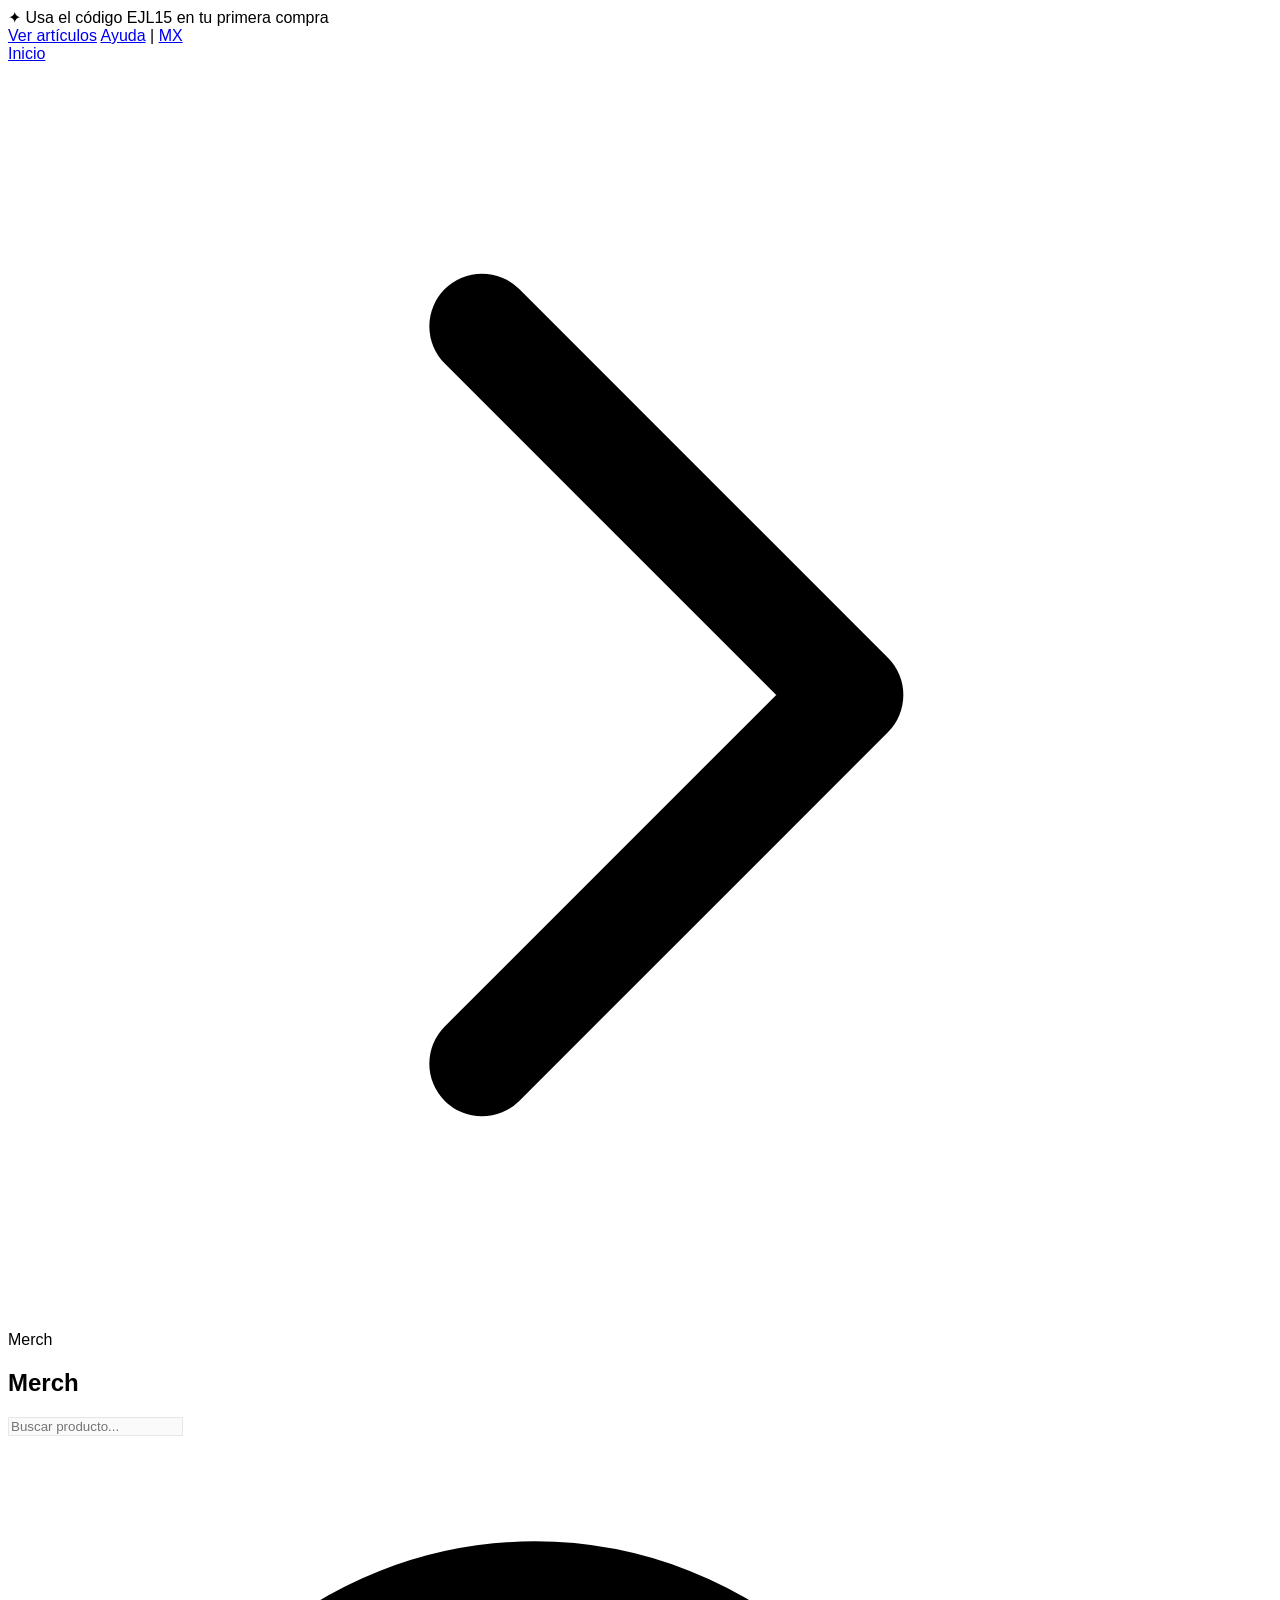
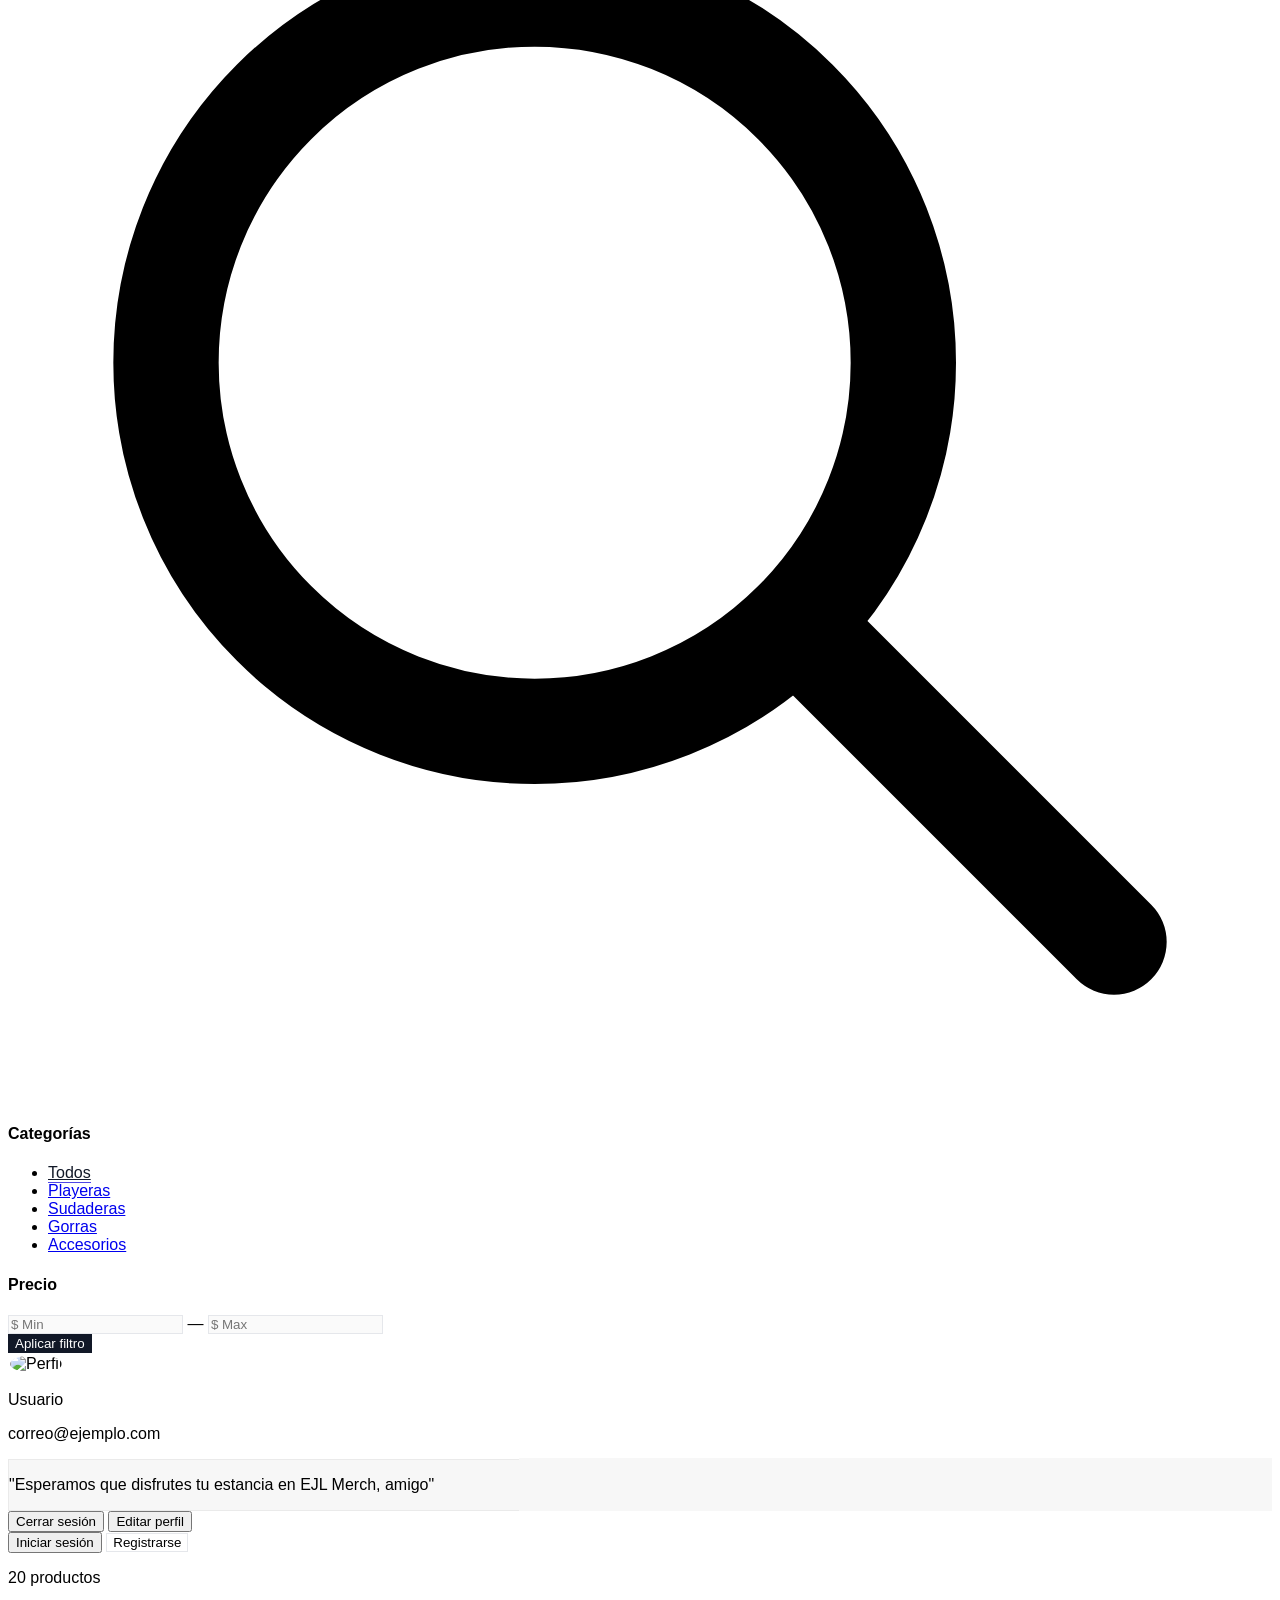
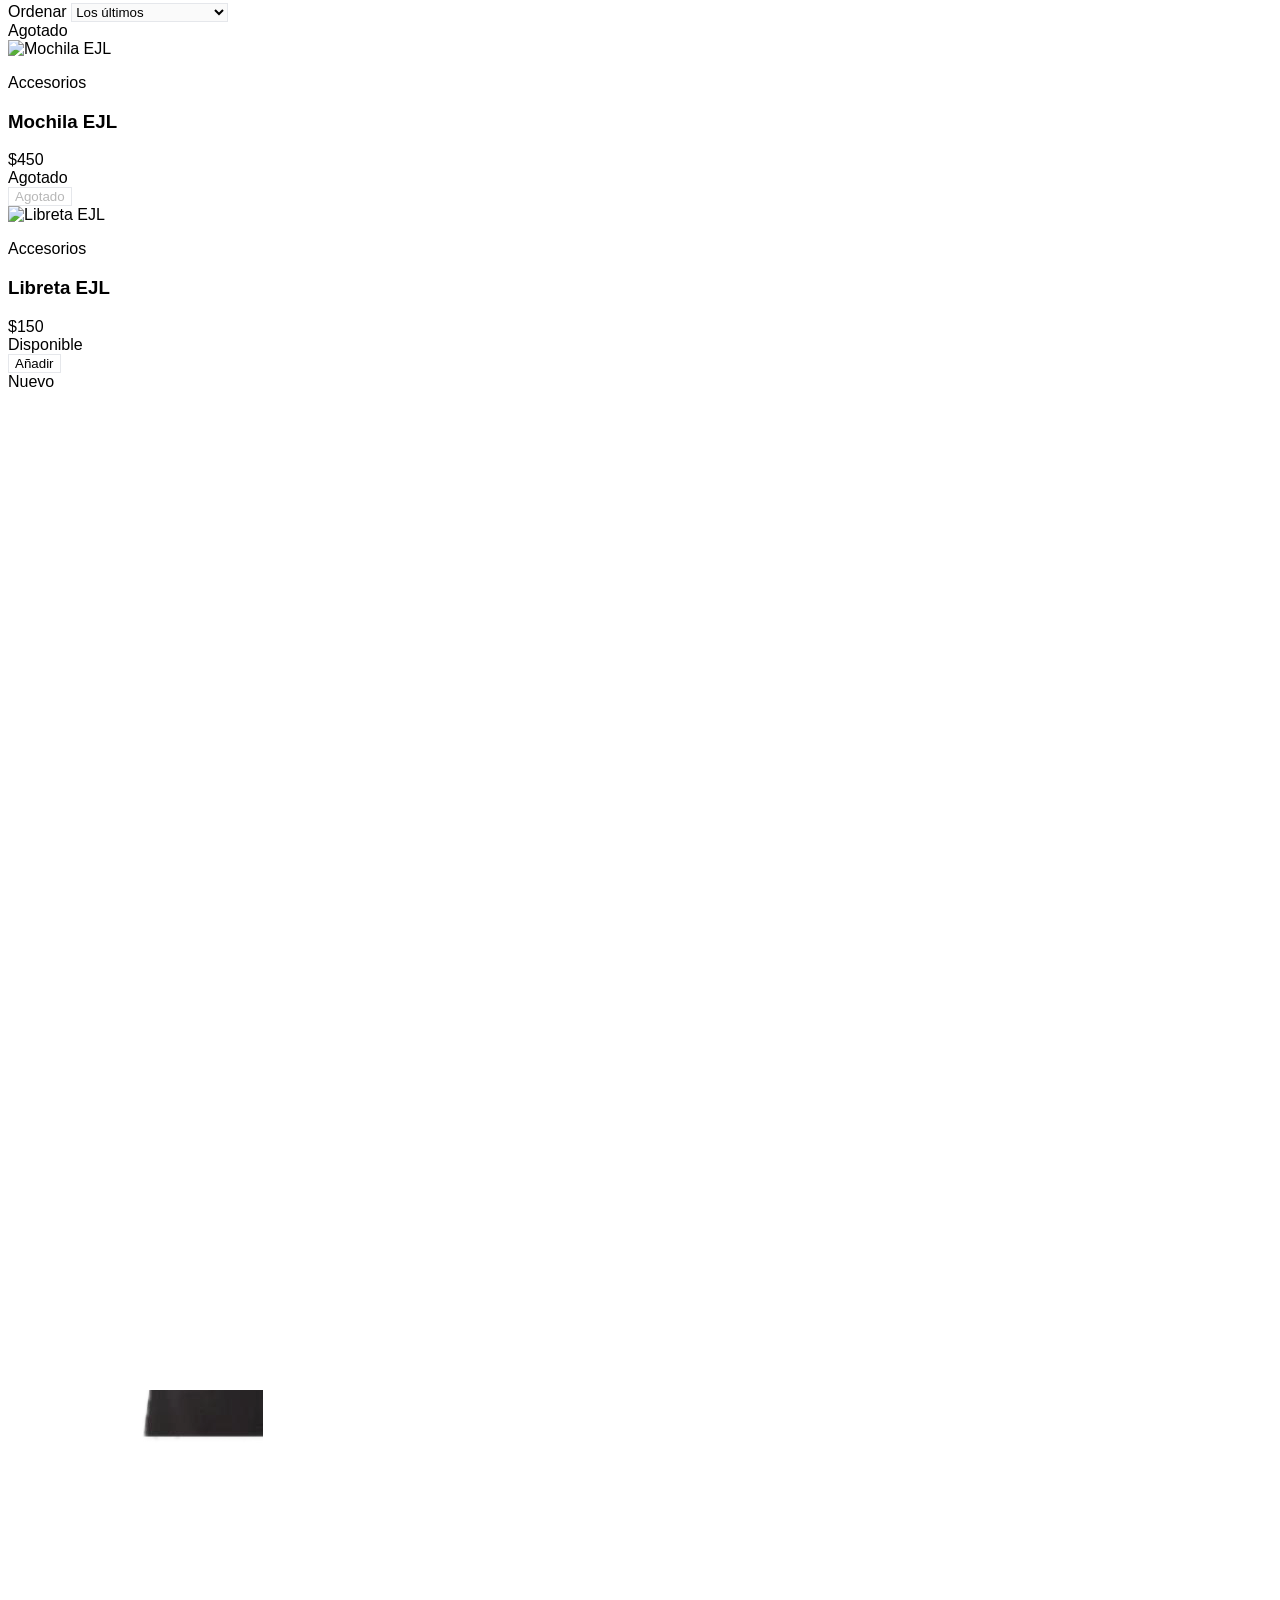
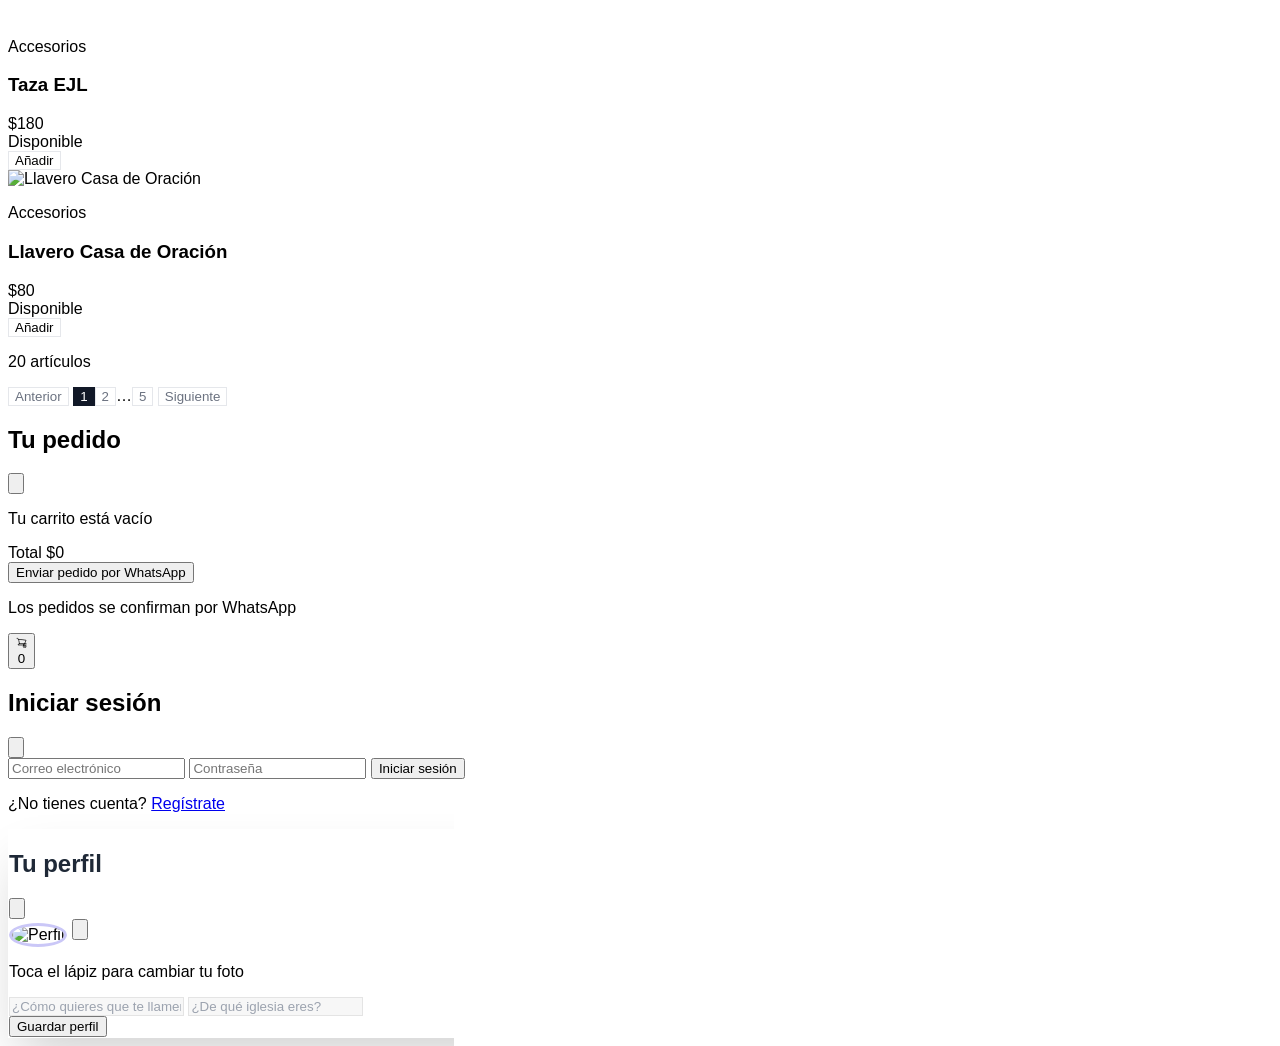
==== commit f402a3a7: "Optimización de imágenes y videos" ====
--- a/merch.html
+++ b/merch.html
@@ -130,8 +130,8 @@
             pointer-events: all;
         }
         .profile-pic {
-            width: 36px;
-            height: 36px;
+            width: 40px;
+            height: 40px;
             border-radius: 50%;
             object-fit: cover;
             border: 2px solid rgba(255,255,255,0.2);
@@ -188,111 +188,16 @@
         .glass-text-light {
             color: #6b7280;
         }
-
-        /* ===== MENÚ MÓVIL ===== */
-        .mobile-menu-overlay {
-            position: fixed;
-            inset: 0;
-            background: rgba(0,0,0,0.5);
-            z-index: 40;
-            opacity: 0;
-            pointer-events: none;
-            transition: all 0.3s ease;
-        }
-        .mobile-menu-overlay.active {
-            opacity: 1;
-            pointer-events: all;
-        }
-        .mobile-menu-panel {
-            position: fixed;
-            top: 0;
-            left: -280px;
-            width: 280px;
-            height: 100%;
-            background: white;
-            z-index: 50;
-            transition: all 0.3s ease;
-            padding: 20px;
-            overflow-y: auto;
-            box-shadow: 4px 0 20px rgba(0,0,0,0.1);
-        }
-        .mobile-menu-panel.open {
-            left: 0;
-        }
-        .mobile-menu-panel .close-btn {
-            position: absolute;
-            top: 16px;
-            right: 16px;
-            background: none;
-            border: none;
-            font-size: 24px;
-            color: #6b7280;
-            cursor: pointer;
-        }
-        .mobile-menu-panel .menu-item {
-            display: block;
-            padding: 12px 0;
-            color: #1f2937;
-            text-decoration: none;
-            font-size: 16px;
-            font-weight: 500;
-            border-bottom: 1px solid #f3f4f6;
-        }
-        .mobile-menu-panel .menu-item:last-child {
-            border-bottom: none;
-        }
-        .menu-hamburger {
-            background: none;
-            border: none;
-            cursor: pointer;
-            padding: 4px;
-        }
-
-        /* ===== RESPONSIVE: Ocultar elementos en móvil ===== */
-        @media (max-width: 768px) {
-            .desktop-only {
-                display: none !important;
-            }
-            .mobile-only {
-                display: block !important;
-            }
-        }
-        @media (min-width: 769px) {
-            .mobile-only {
-                display: none !important;
-            }
-            .desktop-only {
-                display: block !important;
-            }
-        }
     </style>
 </head>
 <body class="bg-[#f8f9fa]">
-
-    <!-- ===== MENÚ MÓVIL (fuera del flujo) ===== -->
-    <div class="mobile-menu-overlay" id="mobileOverlay" onclick="cerrarMenuMovil()"></div>
-    <div class="mobile-menu-panel" id="mobilePanel">
-        <button class="close-btn" onclick="cerrarMenuMovil()">✕</button>
-        <div class="mt-8">
-            <a href="index.html" class="menu-item">Inicio</a>
-            <a href="nosotros.html" class="menu-item">Nosotros</a>
-            <a href="ubicacion.html" class="menu-item">Ubicación</a>
-            <a href="eventos.html" class="menu-item">Eventos</a>
-            <a href="galeria.html" class="menu-item">Galería</a>
-            <a href="involucrate.html" class="menu-item">Involúcrate</a>
-            <a href="merch.html" class="menu-item text-indigo-600 font-bold">🛒 Merch</a>
-        </div>
-        <div class="mt-6 pt-4 border-t border-gray-200">
-            <p class="text-xs text-gray-400">EJL · Ejército Juvenil Líbano</p>
-        </div>
-    </div>
 
     <!-- ========== BANNER SUPERIOR ========== -->
     <div id="topBanner" class="relative w-full bg-[#0a0a0a] py-2 sm:py-2.5 md:py-3 overflow-hidden border-b border-white/5">
         <div class="max-w-7xl mx-auto px-3 sm:px-4 md:px-6 lg:px-8">
             <div class="flex items-center justify-between">
                 <div class="flex-1 flex items-center justify-center sm:justify-start overflow-hidden">
-                    <div id="bannerText" class="text-white/70 text-[9px] sm:text-[11px] md:text-xs font-light tracking-wide whitespace-nowrap transition-all duration-700 ease-in-out">
+                    <div id="bannerText" class="text-white/70 text-[10px] sm:text-[11px] md:text-xs font-light tracking-wide whitespace-nowrap transition-all duration-700 ease-in-out">
                         <span class="text-indigo-400 font-medium">✦</span> Usa el código <span class="text-white font-medium">EJL15</span> en tu primera compra
                     </div>
                 </div>
@@ -308,63 +213,12 @@
         </div>
     </div>
 
-    <!-- ========== NAVBAR SIMPLE (sin el badge complejo) ========== -->
-    <nav class="sticky top-0 z-30 bg-white border-b border-gray-100 shadow-sm">
+    <!-- ========== MERCH · TIENDA EJL ========== -->
+    <section class="py-8 sm:py-12 md:py-20" id="tiendaMerch">
         <div class="max-w-7xl mx-auto px-3 sm:px-4 md:px-6 lg:px-8">
-            <div class="flex items-center justify-between h-14 sm:h-16 md:h-20">
-                <!-- Logo (más pequeño en móvil) -->
-                <a href="index.html" class="flex items-center gap-2">
-                    <div class="w-8 h-8 sm:w-10 sm:h-10 md:w-12 md:h-12 rounded-lg overflow-hidden flex-shrink-0 bg-gray-100">
-                        <img src="./IMAGES/logo.png" alt="EJL" class="w-full h-full object-contain">
-                    </div>
-                    <span class="text-base sm:text-lg md:text-xl font-bold text-gray-800">EJL<span class="text-indigo-600">.</span></span>
-                </a>
-
-                <!-- Enlaces desktop -->
-                <div class="hidden md:flex items-center gap-6 lg:gap-8">
-                    <a href="index.html" class="text-sm text-gray-600 hover:text-gray-900 transition">Inicio</a>
-                    <a href="nosotros.html" class="text-sm text-gray-600 hover:text-gray-900 transition">Nosotros</a>
-                    <a href="ubicacion.html" class="text-sm text-gray-600 hover:text-gray-900 transition">Ubicación</a>
-                    <a href="eventos.html" class="text-sm text-gray-600 hover:text-gray-900 transition">Eventos</a>
-                    <a href="galeria.html" class="text-sm text-gray-600 hover:text-gray-900 transition">Galería</a>
-                    <a href="involucrate.html" class="text-sm text-gray-600 hover:text-gray-900 transition">Involúcrate</a>
-                    <a href="merch.html" class="text-sm text-indigo-600 font-semibold hover:text-indigo-700 transition">Merch</a>
-                </div>
-
-                <!-- Botón hamburguesa móvil + carrito -->
-                <div class="flex items-center gap-2 sm:gap-3 md:hidden">
-                    <!-- Botón carrito (móvil) -->
-                    <button onclick="toggleCart()" class="relative p-1.5 text-gray-600 hover:text-gray-900 transition">
-                        <svg class="w-5 h-5" fill="none" stroke="currentColor" viewBox="0 0 24 24" stroke-width="1.5">
-                            <path stroke-linecap="round" stroke-linejoin="round" d="M2.25 3h1.386c.51 0 .955.343 1.087.835l.383 1.437M7.5 14.25a3 3 0 00-3 3h15.75m-12.75-3h11.218c1.121-2.3 2.1-4.684 2.924-7.138a60.114 60.114 0 00-16.536-1.84M7.5 14.25l-1.5-6.75m12.75 6.75a3 3 0 103 3m-3-3h3m-3 3a3 3 0 103 3" />
-                        </svg>
-                        <span id="cartCountMobile" class="absolute -top-1 -right-1 w-4 h-4 rounded-full bg-indigo-500 text-white text-[9px] font-medium flex items-center justify-center">0</span>
-                    </button>
-                    <button class="menu-hamburger" onclick="abrirMenuMovil()">
-                        <svg class="w-6 h-6 text-gray-700" fill="none" stroke="currentColor" viewBox="0 0 24 24" stroke-width="1.5">
-                            <path stroke-linecap="round" stroke-linejoin="round" d="M3.75 6.75h16.5M3.75 12h16.5m-16.5 5.25h16.5" />
-                        </svg>
-                    </button>
-                </div>
-
-                <!-- Botón carrito (desktop) -->
-                <button onclick="toggleCart()" class="hidden md:flex relative items-center gap-2 px-4 py-2 rounded-full bg-gray-100 hover:bg-gray-200 transition text-sm text-gray-700">
-                    <svg class="w-4 h-4" fill="none" stroke="currentColor" viewBox="0 0 24 24" stroke-width="1.5">
-                        <path stroke-linecap="round" stroke-linejoin="round" d="M2.25 3h1.386c.51 0 .955.343 1.087.835l.383 1.437M7.5 14.25a3 3 0 00-3 3h15.75m-12.75-3h11.218c1.121-2.3 2.1-4.684 2.924-7.138a60.114 60.114 0 00-16.536-1.84M7.5 14.25l-1.5-6.75m12.75 6.75a3 3 0 103 3m-3-3h3m-3 3a3 3 0 103 3" />
-                    </svg>
-                    <span>Carrito</span>
-                    <span id="cartCountDesktop" class="bg-indigo-600 text-white text-[10px] font-medium px-2 py-0.5 rounded-full">0</span>
-                </button>
-            </div>
-        </div>
-    </nav>
-
-    <!-- ========== MERCH · TIENDA EJL ========== -->
-    <section class="py-4 sm:py-6 md:py-12 lg:py-20" id="tiendaMerch">
-        <div class="max-w-7xl mx-auto px-3 sm:px-4 md:px-6 lg:px-8">
             
             <!-- Breadcrumb -->
-            <div class="flex items-center gap-1.5 sm:gap-2 text-xs sm:text-sm text-gray-400 mb-3 sm:mb-4 md:mb-6 lg:mb-8">
+            <div class="flex items-center gap-1.5 sm:gap-2 text-xs sm:text-sm text-gray-400 mb-4 sm:mb-6 md:mb-8">
                 <a href="index.html" class="hover:text-gray-800 transition">Inicio</a>
                 <svg class="w-3 h-3 text-gray-300" fill="none" stroke="currentColor" viewBox="0 0 24 24">
                     <path stroke-linecap="round" stroke-linejoin="round" stroke-width="2" d="M9 5l7 7-7 7"></path>
@@ -372,95 +226,85 @@
                 <span class="text-gray-800 font-medium">Merch</span>
             </div>
 
-            <div class="flex flex-col lg:flex-row gap-4 sm:gap-6 md:gap-8 lg:gap-14">
+            <div class="flex flex-col lg:flex-row gap-6 sm:gap-8 md:gap-10 lg:gap-14">
                 
-                <!-- ===== SIDEBAR (en móvil: collapse con botón) ===== -->
+                <!-- ===== SIDEBAR ===== -->
                 <div class="w-full lg:w-64 flex-shrink-0">
-                    <!-- Título y botón de filtros (móvil) -->
-                    <div class="flex items-center justify-between lg:block">
-                        <h1 class="text-xl sm:text-2xl md:text-3xl lg:text-4xl font-light text-gray-900 tracking-tight">Merch</h1>
-                        <button id="toggleFiltersBtn" class="lg:hidden text-sm text-indigo-600 font-medium flex items-center gap-1">
-                            <svg class="w-4 h-4" fill="none" stroke="currentColor" viewBox="0 0 24 24">
-                                <path stroke-linecap="round" stroke-linejoin="round" stroke-width="2" d="M12 6V4m0 2a2 2 0 100 4m0-4a2 2 0 110 4m-6 8a2 2 0 100-4m0 4a2 2 0 110-4m0 4v2m0-6V4m6 6v10m6-2a2 2 0 100-4m0 4a2 2 0 110-4m0 4v2m0-6V4" />
-                            </svg>
-                            Filtros
+                    <h1 class="text-2xl sm:text-3xl md:text-4xl font-light text-gray-900 mb-4 sm:mb-6 tracking-tight">Merch</h1>
+                    
+                    <!-- Buscador -->
+                    <div class="relative mb-4 sm:mb-6">
+                        <input type="text" id="searchInput" placeholder="Buscar producto..." 
+                               class="w-full px-3 sm:px-4 py-2.5 sm:py-3 rounded-xl input-search text-gray-800 placeholder-gray-400 focus:outline-none transition text-xs sm:text-sm">
+                        <svg class="absolute right-3 sm:right-4 top-1/2 -translate-y-1/2 w-3.5 sm:w-4 h-3.5 sm:h-4 text-gray-400 transition-colors" fill="none" stroke="currentColor" viewBox="0 0 24 24">
+                            <path stroke-linecap="round" stroke-linejoin="round" stroke-width="2" d="M21 21l-6-6m2-5a7 7 0 11-14 0 7 7 0 0114 0z"></path>
+                        </svg>
+                    </div>
+
+                    <!-- Categorías -->
+                    <div class="mb-4 sm:mb-6">
+                        <h4 class="text-[10px] sm:text-[11px] font-medium text-gray-400 uppercase tracking-widest mb-2 sm:mb-3 md:mb-4">Categorías</h4>
+                        <ul class="space-y-2 text-sm" id="categoriaList">
+                            <li><a href="#" class="filter-link active text-gray-900" data-categoria="todos">Todos</a></li>
+                            <li><a href="#" class="filter-link text-gray-500" data-categoria="playeras">Playeras</a></li>
+                            <li><a href="#" class="filter-link text-gray-500" data-categoria="sudaderas">Sudaderas</a></li>
+                            <li><a href="#" class="filter-link text-gray-500" data-categoria="gorras">Gorras</a></li>
+                            <li><a href="#" class="filter-link text-gray-500" data-categoria="accesorios">Accesorios</a></li>
+                        </ul>
+                    </div>
+
+                    <!-- Filtro de precio -->
+                    <div class="mb-4 sm:mb-6">
+                        <h4 class="text-[10px] sm:text-[11px] font-medium text-gray-400 uppercase tracking-widest mb-2 sm:mb-3">Precio</h4>
+                        <div class="flex items-center gap-2">
+                            <input type="number" id="priceMin" placeholder="$ Min" 
+                                   class="w-full px-2 sm:px-3 py-2 sm:py-2.5 rounded-xl input-search text-gray-800 placeholder-gray-400 focus:outline-none transition text-xs sm:text-sm">
+                            <span class="text-gray-300 text-xs sm:text-sm">—</span>
+                            <input type="number" id="priceMax" placeholder="$ Max" 
+                                   class="w-full px-2 sm:px-3 py-2 sm:py-2.5 rounded-xl input-search text-gray-800 placeholder-gray-400 focus:outline-none transition text-xs sm:text-sm">
+                        </div>
+                        <button id="applyPriceFilter" class="mt-2 sm:mt-3 w-full py-2 sm:py-2.5 rounded-xl btn-primary text-xs sm:text-sm font-medium transition">
+                            Aplicar filtro
                         </button>
                     </div>
 
-                    <!-- Contenido del sidebar (colapsable en móvil) -->
-                    <div id="filtersContent" class="hidden lg:block mt-3 sm:mt-4 lg:mt-6">
-                        <!-- Buscador -->
-                        <div class="relative mb-3 sm:mb-4 lg:mb-6">
-                            <input type="text" id="searchInput" placeholder="Buscar producto..." 
-                                   class="w-full px-3 sm:px-4 py-2 sm:py-2.5 md:py-3 rounded-xl input-search text-gray-800 placeholder-gray-400 focus:outline-none transition text-xs sm:text-sm">
-                            <svg class="absolute right-3 sm:right-4 top-1/2 -translate-y-1/2 w-3.5 sm:w-4 h-3.5 sm:h-4 text-gray-400 transition-colors" fill="none" stroke="currentColor" viewBox="0 0 24 24">
-                                <path stroke-linecap="round" stroke-linejoin="round" stroke-width="2" d="M21 21l-6-6m2-5a7 7 0 11-14 0 7 7 0 0114 0z"></path>
-                            </svg>
-                        </div>
-
-                        <!-- Categorías -->
-                        <div class="mb-3 sm:mb-4 lg:mb-6">
-                            <h4 class="text-[10px] sm:text-[11px] font-medium text-gray-400 uppercase tracking-widest mb-2 sm:mb-3">Categorías</h4>
-                            <ul class="space-y-1.5 sm:space-y-2 text-sm" id="categoriaList">
-                                <li><a href="#" class="filter-link active text-gray-900" data-categoria="todos">Todos</a></li>
-                                <li><a href="#" class="filter-link text-gray-500" data-categoria="playeras">Playeras</a></li>
-                                <li><a href="#" class="filter-link text-gray-500" data-categoria="sudaderas">Sudaderas</a></li>
-                                <li><a href="#" class="filter-link text-gray-500" data-categoria="gorras">Gorras</a></li>
-                                <li><a href="#" class="filter-link text-gray-500" data-categoria="accesorios">Accesorios</a></li>
-                            </ul>
-                        </div>
-
-                        <!-- Filtro de precio -->
-                        <div class="mb-3 sm:mb-4 lg:mb-6">
-                            <h4 class="text-[10px] sm:text-[11px] font-medium text-gray-400 uppercase tracking-widest mb-2 sm:mb-3">Precio</h4>
-                            <div class="flex items-center gap-2">
-                                <input type="number" id="priceMin" placeholder="$ Min" 
-                                       class="w-full px-2 sm:px-3 py-1.5 sm:py-2 rounded-xl input-search text-gray-800 placeholder-gray-400 focus:outline-none transition text-xs sm:text-sm">
-                                <span class="text-gray-300 text-xs sm:text-sm">—</span>
-                                <input type="number" id="priceMax" placeholder="$ Max" 
-                                       class="w-full px-2 sm:px-3 py-1.5 sm:py-2 rounded-xl input-search text-gray-800 placeholder-gray-400 focus:outline-none transition text-xs sm:text-sm">
+                    <!-- ===== LOGIN / REGISTRO CON PERFIL ===== -->
+                    <div id="authButtons" class="mt-6 sm:mt-8 pt-4 sm:pt-6 border-t border-gray-100">
+                        <!-- Usuario logueado -->
+                        <div id="userLoggedIn" class="hidden">
+                            <div class="flex items-center gap-2 sm:gap-3 mb-2 sm:mb-3">
+                                <img id="userProfilePic" src="" alt="Perfil" class="profile-pic">
+                                <div>
+                                    <p id="userDisplayName" class="text-gray-900 font-medium text-xs sm:text-sm">Usuario</p>
+                                    <p id="userDisplayEmail" class="text-gray-400 text-[10px] sm:text-xs">correo@ejemplo.com</p>
+                                </div>
                             </div>
-                            <button id="applyPriceFilter" class="mt-1.5 sm:mt-2 w-full py-1.5 sm:py-2 rounded-xl btn-primary text-xs sm:text-sm font-medium transition">
-                                Aplicar filtro
+                            <div id="saludoContainer" class="saludo-glass rounded-xl p-2 sm:p-3 mb-2 sm:mb-3 text-center hidden">
+                                <p class="text-gray-700 text-[10px] sm:text-xs font-light italic">
+                                    "Esperamos que disfrutes tu estancia en EJL Merch, <span id="saludoNombre" class="font-medium text-gray-900">amigo</span>"
+                                </p>
+                            </div>
+                            <button onclick="cerrarSesion()" 
+                                    class="w-full px-3 sm:px-4 py-2 sm:py-2.5 rounded-xl bg-red-500/10 text-red-500 text-[10px] sm:text-xs font-medium hover:bg-red-500/20 transition">
+                                Cerrar sesión
+                            </button>
+                            <button onclick="abrirPerfil()" 
+                                    class="w-full mt-1.5 sm:mt-2 px-3 sm:px-4 py-2 sm:py-2.5 rounded-xl bg-indigo-500/10 text-indigo-600 text-[10px] sm:text-xs font-medium hover:bg-indigo-500/20 transition">
+                                Editar perfil
                             </button>
                         </div>
 
-                        <!-- ===== LOGIN / REGISTRO (en sidebar) ===== -->
-                        <div id="authButtons" class="pt-3 sm:pt-4 border-t border-gray-100">
-                            <div id="userLoggedIn" class="hidden">
-                                <div class="flex items-center gap-2 sm:gap-3 mb-2">
-                                    <img id="userProfilePic" src="" alt="Perfil" class="profile-pic">
-                                    <div>
-                                        <p id="userDisplayName" class="text-gray-900 font-medium text-xs sm:text-sm">Usuario</p>
-                                        <p id="userDisplayEmail" class="text-gray-400 text-[9px] sm:text-xs truncate max-w-[120px]">correo@ejemplo.com</p>
-                                    </div>
-                                </div>
-                                <div id="saludoContainer" class="saludo-glass rounded-xl p-2 sm:p-3 mb-2 text-center hidden">
-                                    <p class="text-gray-700 text-[9px] sm:text-xs font-light italic">
-                                        "Esperamos que disfrutes tu estancia en EJL Merch, <span id="saludoNombre" class="font-medium text-gray-900">amigo</span>"
-                                    </p>
-                                </div>
-                                <button onclick="cerrarSesion()" 
-                                        class="w-full px-3 py-1.5 sm:py-2 rounded-xl bg-red-500/10 text-red-500 text-[10px] sm:text-xs font-medium hover:bg-red-500/20 transition">
-                                    Cerrar sesión
+                        <!-- Usuario no logueado -->
+                        <div id="userLoggedOut">
+                            <div class="flex gap-2">
+                                <button id="loginBtn" onclick="abrirLogin()" 
+                                        class="flex-1 px-3 sm:px-4 py-2 sm:py-2.5 rounded-xl bg-[#111827] text-white text-[10px] sm:text-xs font-medium hover:bg-[#1f2937] transition">
+                                    Iniciar sesión
                                 </button>
-                                <button onclick="abrirPerfil()" 
-                                        class="w-full mt-1.5 px-3 py-1.5 sm:py-2 rounded-xl bg-indigo-500/10 text-indigo-600 text-[10px] sm:text-xs font-medium hover:bg-indigo-500/20 transition">
-                                    Editar perfil
+                                <button id="registerBtn" onclick="abrirRegistro()" 
+                                        class="flex-1 px-3 sm:px-4 py-2 sm:py-2.5 rounded-xl btn-outline text-gray-700 text-[10px] sm:text-xs font-medium transition">
+                                    Registrarse
                                 </button>
-                            </div>
-
-                            <div id="userLoggedOut">
-                                <div class="flex gap-2">
-                                    <button id="loginBtn" onclick="abrirLogin()" 
-                                            class="flex-1 px-3 py-1.5 sm:py-2 rounded-xl bg-[#111827] text-white text-[10px] sm:text-xs font-medium hover:bg-[#1f2937] transition">
-                                        Iniciar sesión
-                                    </button>
-                                    <button id="registerBtn" onclick="abrirRegistro()" 
-                                            class="flex-1 px-3 py-1.5 sm:py-2 rounded-xl btn-outline text-gray-700 text-[10px] sm:text-xs font-medium transition">
-                                        Registrarse
-                                    </button>
-                                </div>
                             </div>
                         </div>
                     </div>
@@ -469,13 +313,13 @@
                 <!-- ===== PRODUCTOS ===== -->
                 <div class="flex-1">
                     <!-- Resultados y ordenamiento -->
-                    <div class="flex flex-col sm:flex-row sm:items-center justify-between gap-2 sm:gap-3 md:gap-4 mb-3 sm:mb-4 md:mb-6 lg:mb-8">
+                    <div class="flex flex-col sm:flex-row sm:items-center justify-between gap-3 sm:gap-4 mb-4 sm:mb-6 md:mb-8">
                         <p class="text-gray-500 text-xs sm:text-sm" id="resultCount">
                             <span class="text-gray-900 font-medium" id="countDisplay">20</span> productos
                         </p>
                         <div class="flex items-center gap-2 sm:gap-3">
                             <span class="text-gray-400 text-[10px] sm:text-xs uppercase tracking-wider">Ordenar</span>
-                            <select id="sortSelect" class="px-2 sm:px-3 py-1 sm:py-1.5 rounded-xl select-sort text-gray-800 text-xs sm:text-sm focus:outline-none transition">
+                            <select id="sortSelect" class="px-2 sm:px-3 md:px-4 py-1.5 sm:py-2 rounded-xl select-sort text-gray-800 text-xs sm:text-sm focus:outline-none transition">
                                 <option value="recientes">Los últimos</option>
                                 <option value="price-asc">Precio: menor a mayor</option>
                                 <option value="price-desc">Precio: mayor a menor</option>
@@ -485,14 +329,14 @@
                     </div>
 
                     <!-- Grid de productos -->
-                    <div class="grid grid-cols-2 sm:grid-cols-2 lg:grid-cols-2 xl:grid-cols-2 gap-2 sm:gap-3 md:gap-4 lg:gap-6" id="productGrid">
+                    <div class="grid grid-cols-1 sm:grid-cols-2 gap-3 sm:gap-4 md:gap-5 lg:gap-6" id="productGrid">
                         <!-- Los productos se generan con JavaScript -->
                     </div>
 
                     <!-- Paginación -->
-                    <div class="flex flex-col sm:flex-row items-center justify-between mt-4 sm:mt-6 md:mt-8 lg:mt-10 pt-3 sm:pt-4 md:pt-6 lg:pt-8 border-t border-gray-200/60">
-                        <p class="text-gray-400 text-[9px] sm:text-xs md:text-sm" id="totalItems">20 artículos</p>
-                        <div class="flex items-center gap-1 sm:gap-1.5 mt-2 sm:mt-0" id="pagination">
+                    <div class="flex flex-col sm:flex-row items-center justify-between mt-6 sm:mt-8 md:mt-10 pt-4 sm:pt-6 md:pt-8 border-t border-gray-200/60">
+                        <p class="text-gray-400 text-[10px] sm:text-xs md:text-sm" id="totalItems">20 artículos</p>
+                        <div class="flex items-center gap-1 sm:gap-1.5 mt-2 sm:mt-3 sm:mt-0" id="pagination">
                             <!-- Se genera con JavaScript -->
                         </div>
                     </div>
@@ -505,7 +349,7 @@
     <div id="cartSidebar" class="fixed top-0 right-0 w-full sm:w-96 h-full bg-white shadow-2xl z-[100] transform translate-x-full transition-transform duration-500 ease-in-out">
         <div class="flex flex-col h-full">
             <div class="flex items-center justify-between px-4 sm:px-6 py-3 sm:py-4 border-b border-gray-100">
-                <h2 class="text-base sm:text-xl font-light text-gray-900">Tu pedido</h2>
+                <h2 class="text-lg sm:text-xl font-light text-gray-900">Tu pedido</h2>
                 <button onclick="toggleCart()" class="text-gray-400 hover:text-gray-600 transition">
                     <svg class="w-5 h-5" fill="none" stroke="currentColor" viewBox="0 0 24 24">
                         <path stroke-linecap="round" stroke-linejoin="round" stroke-width="2" d="M6 18L18 6M6 6l12 12"></path>
@@ -531,11 +375,19 @@
     <!-- ========== OVERLAY DEL CARRITO ========== -->
     <div id="cartOverlay" class="cart-overlay" onclick="toggleCart()"></div>
 
+    <!-- ========== BOTÓN DEL CARRITO ========== -->
+    <button onclick="toggleCart()" id="cartButton" class="fixed bottom-4 sm:bottom-6 right-4 sm:right-6 z-50 w-12 h-12 sm:w-14 sm:h-14 rounded-full bg-[#111827] text-white shadow-2xl shadow-black/20 hover:shadow-xl hover:scale-105 transition-all duration-300 flex items-center justify-center">
+        <svg class="w-5 h-5 sm:w-6 sm:h-6" fill="none" stroke="currentColor" viewBox="0 0 24 24" stroke-width="1.5">
+            <path stroke-linecap="round" stroke-linejoin="round" d="M2.25 3h1.386c.51 0 .955.343 1.087.835l.383 1.437M7.5 14.25a3 3 0 00-3 3h15.75m-12.75-3h11.218c1.121-2.3 2.1-4.684 2.924-7.138a60.114 60.114 0 00-16.536-1.84M7.5 14.25l-1.5-6.75m12.75 6.75a3 3 0 103 3m-3-3h3m-3 3a3 3 0 103 3" />
+        </svg>
+        <span id="cartCount" class="absolute -top-1 -right-1 w-5 h-5 rounded-full bg-indigo-500 text-white text-[10px] font-medium flex items-center justify-center">0</span>
+    </button>
+
     <!-- ========== MODAL LOGIN ========== -->
     <div id="loginModal" class="fixed inset-0 z-[200] bg-black/50 backdrop-blur-sm flex items-center justify-center hidden">
-        <div class="bg-white rounded-2xl sm:rounded-3xl p-5 sm:p-6 md:p-8 w-full max-w-md mx-4 shadow-2xl">
-            <div class="flex justify-between items-center mb-3 sm:mb-4 md:mb-6">
-                <h2 class="text-lg sm:text-xl md:text-2xl font-light text-gray-900" id="modalTitle">Iniciar sesión</h2>
+        <div class="bg-white rounded-2xl sm:rounded-3xl p-6 sm:p-8 w-full max-w-md mx-4 shadow-2xl">
+            <div class="flex justify-between items-center mb-4 sm:mb-6">
+                <h2 class="text-xl sm:text-2xl font-light text-gray-900" id="modalTitle">Iniciar sesión</h2>
                 <button onclick="cerrarModal()" class="text-gray-400 hover:text-gray-600 transition">
                     <svg class="w-5 h-5" fill="none" stroke="currentColor" viewBox="0 0 24 24">
                         <path stroke-linecap="round" stroke-linejoin="round" stroke-width="2" d="M6 18L18 6M6 6l12 12"></path>
@@ -560,9 +412,9 @@
 
     <!-- ========== MODAL PERFIL (Glass) ========== -->
     <div id="perfilModal" class="fixed inset-0 z-[300] bg-black/40 backdrop-blur-sm flex items-center justify-center hidden">
-        <div class="glass-modal rounded-2xl sm:rounded-3xl p-5 sm:p-6 md:p-8 w-full max-w-md mx-4 shadow-2xl">
-            <div class="flex justify-between items-center mb-3 sm:mb-4 md:mb-6">
-                <h2 class="text-lg sm:text-xl md:text-2xl font-light glass-text">Tu perfil</h2>
+        <div class="glass-modal rounded-2xl sm:rounded-3xl p-6 sm:p-8 w-full max-w-md mx-4 shadow-2xl">
+            <div class="flex justify-between items-center mb-4 sm:mb-6">
+                <h2 class="text-xl sm:text-2xl font-light glass-text">Tu perfil</h2>
                 <button onclick="cerrarPerfil()" class="text-gray-400 hover:text-gray-600 transition">
                     <svg class="w-5 h-5" fill="none" stroke="currentColor" viewBox="0 0 24 24">
                         <path stroke-linecap="round" stroke-linejoin="round" stroke-width="2" d="M6 18L18 6M6 6l12 12"></path>
@@ -570,12 +422,13 @@
                 </button>
             </div>
             <form id="perfilForm" onsubmit="return false;">
+                <!-- Foto de perfil -->
                 <div class="flex flex-col items-center mb-4 sm:mb-6">
                     <div class="relative">
                         <img id="perfilPreview" src="https://ui-avatars.com/api/?name=Usuario&background=4f46e5&color=fff&size=80" alt="Perfil" class="profile-pic-large">
                         <div class="file-input-wrapper absolute bottom-0 right-0">
-                            <button type="button" class="w-6 h-6 sm:w-7 sm:h-7 md:w-8 md:h-8 rounded-full bg-indigo-500 text-white flex items-center justify-center text-[9px] sm:text-[10px] md:text-xs hover:bg-indigo-600 transition shadow-lg">
-                                <svg class="w-3 h-3 sm:w-3.5 sm:h-3.5 md:w-4 md:h-4" fill="none" stroke="currentColor" viewBox="0 0 24 24">
+                            <button type="button" class="w-7 h-7 sm:w-8 sm:h-8 rounded-full bg-indigo-500 text-white flex items-center justify-center text-[10px] sm:text-xs hover:bg-indigo-600 transition shadow-lg">
+                                <svg class="w-3.5 h-3.5 sm:w-4 sm:h-4" fill="none" stroke="currentColor" viewBox="0 0 24 24">
                                     <path stroke-linecap="round" stroke-linejoin="round" stroke-width="2" d="M3 9a2 2 0 012-2h.93a2 2 0 001.664-.89l.812-1.22A2 2 0 0110.07 4h3.86a2 2 0 011.664.89l.812 1.22A2 2 0 0018.07 7H19a2 2 0 012 2v9a2 2 0 01-2 2H5a2 2 0 01-2-2V9z"></path>
                                     <path stroke-linecap="round" stroke-linejoin="round" stroke-width="2" d="M15 13a3 3 0 11-6 0 3 3 0 016 0z"></path>
                                 </svg>
@@ -586,6 +439,7 @@
                     <p class="text-gray-400 text-[8px] sm:text-[10px] mt-1.5 sm:mt-2">Toca el lápiz para cambiar tu foto</p>
                 </div>
 
+                <!-- Campos del perfil -->
                 <div class="space-y-2 sm:space-y-3">
                     <input type="text" id="perfilNombre" placeholder="¿Cómo quieres que te llamen?" 
                            class="w-full px-3 sm:px-4 py-2.5 sm:py-3 rounded-xl glass-input placeholder-gray-400 focus:outline-none transition text-sm sm:text-base">
@@ -672,6 +526,7 @@
                     const user = userCredential.user;
                     console.log('✅ Sesión iniciada:', user.email);
                     alert('✅ ¡Bienvenido de vuelta!');
+                    // Limpiar carrito al iniciar sesión (carga desde localStorage)
                     cargarCarritoDesdeLocal();
                     location.reload();
                 })
@@ -685,10 +540,9 @@
             signOut(auth)
                 .then(() => {
                     console.log('✅ Sesión cerrada');
+                    // Limpiar carrito al cerrar sesión
                     localStorage.removeItem('cart');
                     document.getElementById('cartCount').textContent = '0';
-                    document.getElementById('cartCountMobile').textContent = '0';
-                    document.getElementById('cartCountDesktop').textContent = '0';
                     document.getElementById('cartItems').innerHTML = `<p class="text-gray-400 text-sm text-center py-8">Tu carrito está vacío</p>`;
                     document.getElementById('cartTotal').textContent = '$0';
                     alert('✅ Sesión cerrada correctamente');
@@ -703,10 +557,9 @@
         function cargarCarritoDesdeLocal() {
             const cart = JSON.parse(localStorage.getItem('cart')) || [];
             if (cart.length > 0) {
+                // Actualizar UI del carrito
                 const count = cart.reduce((sum, item) => sum + (item.cantidad || 1), 0);
                 document.getElementById('cartCount').textContent = count;
-                document.getElementById('cartCountMobile').textContent = count;
-                document.getElementById('cartCountDesktop').textContent = count;
                 
                 const itemsContainer = document.getElementById('cartItems');
                 const totalEl = document.getElementById('cartTotal');
@@ -755,6 +608,7 @@
                     document.getElementById('userDisplayName').textContent = nombre;
                     document.getElementById('userDisplayEmail').textContent = user.email;
                     
+                    // Mostrar saludo solo si tiene nombre completo
                     if (currentUserData.nombre && currentUserData.nombre.trim() !== '') {
                         document.getElementById('saludoContainer').classList.remove('hidden');
                         document.getElementById('saludoNombre').textContent = currentUserData.nombre;
@@ -768,8 +622,10 @@
                         document.getElementById('userProfilePic').src = `https://ui-avatars.com/api/?name=${nombre}&background=4f46e5&color=fff&size=40`;
                     }
                     
+                    // Cargar carrito desde localStorage
                     cargarCarritoDesdeLocal();
                     
+                    // Si no tiene nombre, pedir que complete
                     if (!currentUserData.nombre || currentUserData.nombre.trim() === '') {
                         setTimeout(() => {
                             cargarPerfilParaEditar(user);
@@ -878,6 +734,7 @@
                 console.log('👤 Usuario no autenticado');
                 document.getElementById('userLoggedIn').classList.add('hidden');
                 document.getElementById('userLoggedOut').classList.remove('hidden');
+                // Limpiar carrito al cerrar sesión
                 localStorage.removeItem('cart');
             }
         });
@@ -972,25 +829,6 @@
             e.preventDefault();
             window.guardarPerfil();
         });
-
-        // ===== MENÚ MÓVIL =====
-        window.abrirMenuMovil = function() {
-            document.getElementById('mobilePanel').classList.add('open');
-            document.getElementById('mobileOverlay').classList.add('active');
-            document.body.style.overflow = 'hidden';
-        };
-        window.cerrarMenuMovil = function() {
-            document.getElementById('mobilePanel').classList.remove('open');
-            document.getElementById('mobileOverlay').classList.remove('active');
-            document.body.style.overflow = 'auto';
-        };
-
-        // ===== FILTROS MÓVIL =====
-        document.getElementById('toggleFiltersBtn').addEventListener('click', function() {
-            const content = document.getElementById('filtersContent');
-            content.classList.toggle('hidden');
-            this.textContent = content.classList.contains('hidden') ? 'Filtros' : 'Cerrar filtros';
-        });
     </script>
 
     <!-- ========== TIENDA JAVASCRIPT ========== -->
@@ -1068,8 +906,6 @@
         function updateCartUI() {
             const count = cart.reduce((sum, item) => sum + (item.cantidad || 1), 0);
             document.getElementById('cartCount').textContent = count;
-            document.getElementById('cartCountMobile').textContent = count;
-            document.getElementById('cartCountDesktop').textContent = count;
             
             const itemsContainer = document.getElementById('cartItems');
             const totalEl = document.getElementById('cartTotal');
@@ -1167,11 +1003,11 @@
 
             if (pageItems.length === 0) {
                 grid.innerHTML = `
-                    <div class="col-span-2 text-center py-8 sm:py-12 md:py-16 lg:py-20">
+                    <div class="col-span-1 sm:col-span-2 text-center py-12 sm:py-16 md:py-20">
                         <svg class="w-12 h-12 sm:w-16 sm:h-16 mx-auto text-gray-300 mb-3 sm:mb-4" fill="none" stroke="currentColor" viewBox="0 0 24 24">
                             <path stroke-linecap="round" stroke-linejoin="round" stroke-width="2" d="M21 21l-6-6m2-5a7 7 0 11-14 0 7 7 0 0114 0z"></path>
                         </svg>
-                        <p class="text-gray-500 text-sm sm:text-base font-light">No se encontraron productos</p>
+                        <p class="text-gray-500 text-base sm:text-lg font-light">No se encontraron productos</p>
                         <p class="text-gray-400 text-xs sm:text-sm">Prueba ajustando los filtros de búsqueda</p>
                     </div>
                 `;
@@ -1183,19 +1019,19 @@
                 return `
                 <div class="product-card bg-white rounded-xl sm:rounded-2xl border border-gray-100/80 overflow-hidden shadow-sm relative">
                     ${p.etiqueta ? `
-                        <span class="absolute top-2 sm:top-3 right-2 sm:right-3 z-10 text-[9px] sm:text-[10px] font-medium px-1.5 sm:px-2 py-0.5 sm:py-1 rounded-full ${etiqStyle.bg} ${etiqStyle.text} border ${etiqStyle.border}">
+                        <span class="absolute top-2 sm:top-3 md:top-4 right-2 sm:right-3 md:right-4 z-10 text-[9px] sm:text-[10px] font-medium px-1.5 sm:px-2 md:px-3 py-0.5 sm:py-1 rounded-full ${etiqStyle.bg} ${etiqStyle.text} border ${etiqStyle.border}">
                             ${p.etiqueta}
                         </span>
                     ` : ''}
-                    <div class="relative h-40 sm:h-48 md:h-56 bg-[#f8f9fa] overflow-hidden">
+                    <div class="relative h-48 sm:h-52 md:h-56 bg-[#f8f9fa] overflow-hidden">
                         <div class="absolute inset-0 flex items-center justify-center">
-                            <div class="absolute w-40 sm:w-48 md:w-56 h-40 sm:h-48 md:h-56 bg-indigo-50/40 rounded-full blur-2xl -top-16 sm:-top-20 right-0"></div>
-                            <div class="absolute w-28 sm:w-32 md:w-40 h-28 sm:h-32 md:h-40 bg-purple-50/30 rounded-full blur-2xl -bottom-6 sm:-bottom-10 left-0"></div>
+                            <div class="absolute w-48 sm:w-56 md:w-64 h-48 sm:h-56 md:h-64 bg-indigo-50/40 rounded-full blur-2xl -top-20 -right-20 glow"></div>
+                            <div class="absolute w-32 sm:w-36 md:w-40 h-32 sm:h-36 md:h-40 bg-purple-50/30 rounded-full blur-2xl -bottom-10 -left-10 glow"></div>
                             <img src="./IMAGES/${p.imagen}" alt="${p.nombre}" 
-                                 class="h-24 sm:h-28 md:h-40 object-contain relative z-10 image-wrapper drop-shadow-lg">
+                                 class="h-28 sm:h-32 md:h-40 object-contain relative z-10 image-wrapper drop-shadow-lg">
                         </div>
                     </div>
-                    <div class="p-2.5 sm:p-3 md:p-4 lg:p-5">
+                    <div class="p-3 sm:p-4 md:p-5">
                         <div class="flex items-start justify-between">
                             <div>
                                 <p class="text-gray-400 text-[8px] sm:text-[10px] uppercase tracking-wider font-medium">${getCategoriaLabel(p.categoria)}</p>
@@ -1205,12 +1041,12 @@
                                 <span class="text-gray-900 font-semibold text-sm sm:text-base md:text-lg">$${p.precio}</span>
                             </div>
                         </div>
-                        <div class="mt-1.5 sm:mt-2 md:mt-3 lg:mt-4 flex items-center justify-between">
+                        <div class="mt-2 sm:mt-3 md:mt-4 flex items-center justify-between">
                             <div class="flex items-center gap-1.5">
                                 <span class="w-1.5 h-1.5 rounded-full ${p.stock ? 'bg-emerald-400' : 'bg-gray-300'}"></span>
-                                <span class="${p.stock ? 'text-emerald-600' : 'text-gray-400'} text-[9px] sm:text-[10px] md:text-xs font-medium">${p.stock ? 'Disponible' : 'Agotado'}</span>
+                                <span class="${p.stock ? 'text-emerald-600' : 'text-gray-400'} text-[10px] sm:text-xs font-medium">${p.stock ? 'Disponible' : 'Agotado'}</span>
                             </div>
-                            <button data-product-id="${p.id}" class="px-2 sm:px-3 md:px-4 py-0.5 sm:py-1 md:py-1.5 rounded-xl btn-outline text-gray-700 text-[9px] sm:text-[10px] md:text-xs font-medium transition ${!p.stock ? 'opacity-50 cursor-not-allowed' : ''}" ${!p.stock ? 'disabled' : ''}>
+                            <button data-product-id="${p.id}" class="px-2.5 sm:px-3 md:px-4 py-1 sm:py-1.5 md:py-2 rounded-xl btn-outline text-gray-700 text-[10px] sm:text-xs font-medium transition ${!p.stock ? 'opacity-50 cursor-not-allowed' : ''}" ${!p.stock ? 'disabled' : ''}>
                                 ${p.stock ? 'Añadir' : 'Agotado'}
                             </button>
                         </div>
@@ -1241,7 +1077,7 @@
             }
 
             let html = `
-                <button class="pagination-btn px-1.5 sm:px-2 md:px-3 py-0.5 sm:py-1 rounded-lg text-[9px] sm:text-[10px] md:text-sm ${current <= 1 ? 'opacity-40 cursor-not-allowed' : ''}" 
+                <button class="pagination-btn px-2 sm:px-3 py-1 rounded-lg text-[10px] sm:text-sm ${current <= 1 ? 'opacity-40 cursor-not-allowed' : ''}" 
                         onclick="changePage(${current - 1})" ${current <= 1 ? 'disabled' : ''}>
                     Anterior
                 </button>
@@ -1249,16 +1085,16 @@
 
             for (let i = 1; i <= totalPages; i++) {
                 if (i === current) {
-                    html += `<button class="pagination-btn active px-1.5 sm:px-2 md:px-3 py-0.5 sm:py-1 rounded-lg text-[9px] sm:text-[10px] md:text-sm">${i}</button>`;
+                    html += `<button class="pagination-btn active px-2 sm:px-3 py-1 rounded-lg text-[10px] sm:text-sm">${i}</button>`;
                 } else if (i === 1 || i === totalPages || Math.abs(i - current) <= 1) {
-                    html += `<button class="pagination-btn px-1.5 sm:px-2 md:px-3 py-0.5 sm:py-1 rounded-lg text-[9px] sm:text-[10px] md:text-sm" onclick="changePage(${i})">${i}</button>`;
+                    html += `<button class="pagination-btn px-2 sm:px-3 py-1 rounded-lg text-[10px] sm:text-sm" onclick="changePage(${i})">${i}</button>`;
                 } else if (i === 2 || i === totalPages - 1) {
-                    html += `<span class="text-gray-300 px-1 text-[9px] sm:text-[10px] md:text-sm">…</span>`;
+                    html += `<span class="text-gray-300 px-1 text-[10px] sm:text-sm">…</span>`;
                 }
             }
 
             html += `
-                <button class="pagination-btn px-1.5 sm:px-2 md:px-3 py-0.5 sm:py-1 rounded-lg text-[9px] sm:text-[10px] md:text-sm ${current >= totalPages ? 'opacity-40 cursor-not-allowed' : ''}" 
+                <button class="pagination-btn px-2 sm:px-3 py-1 rounded-lg text-[10px] sm:text-sm ${current >= totalPages ? 'opacity-40 cursor-not-allowed' : ''}" 
                         onclick="changePage(${current + 1})" ${current >= totalPages ? 'disabled' : ''}>
                     Siguiente
                 </button>
